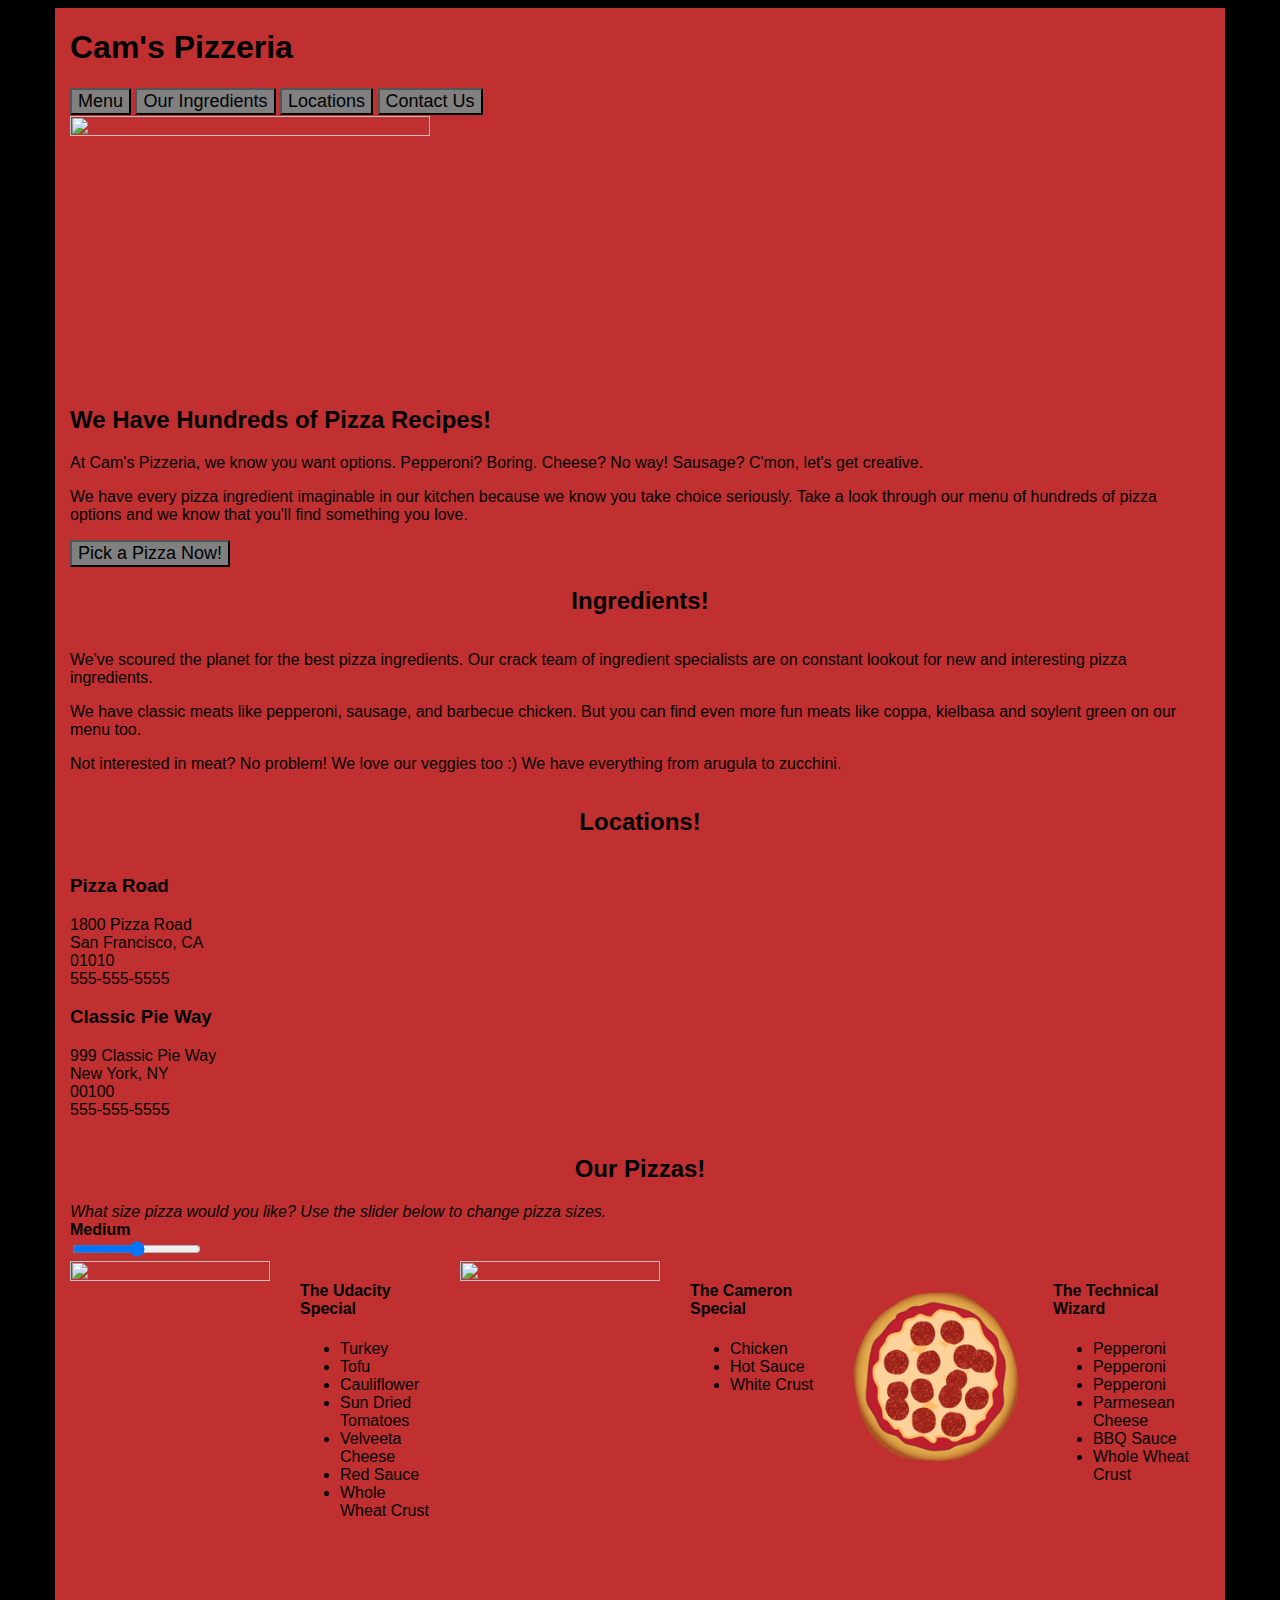
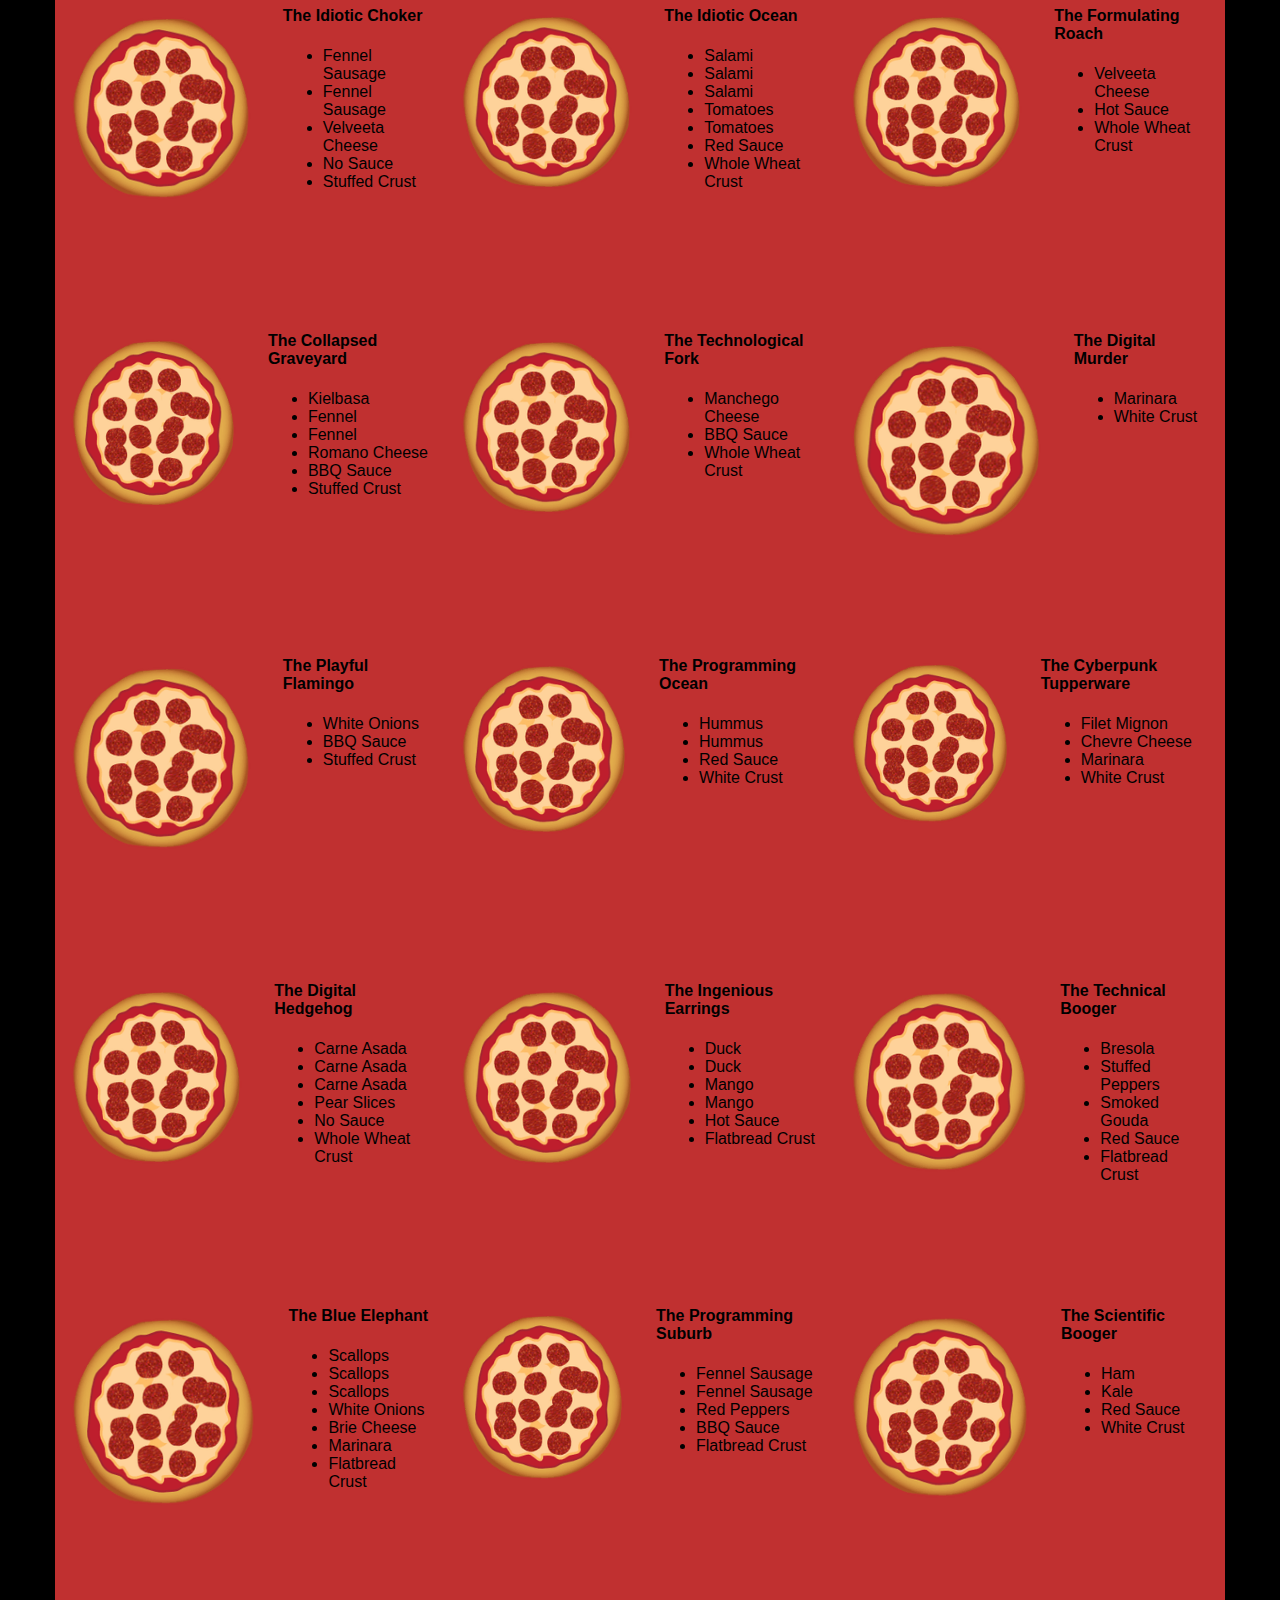
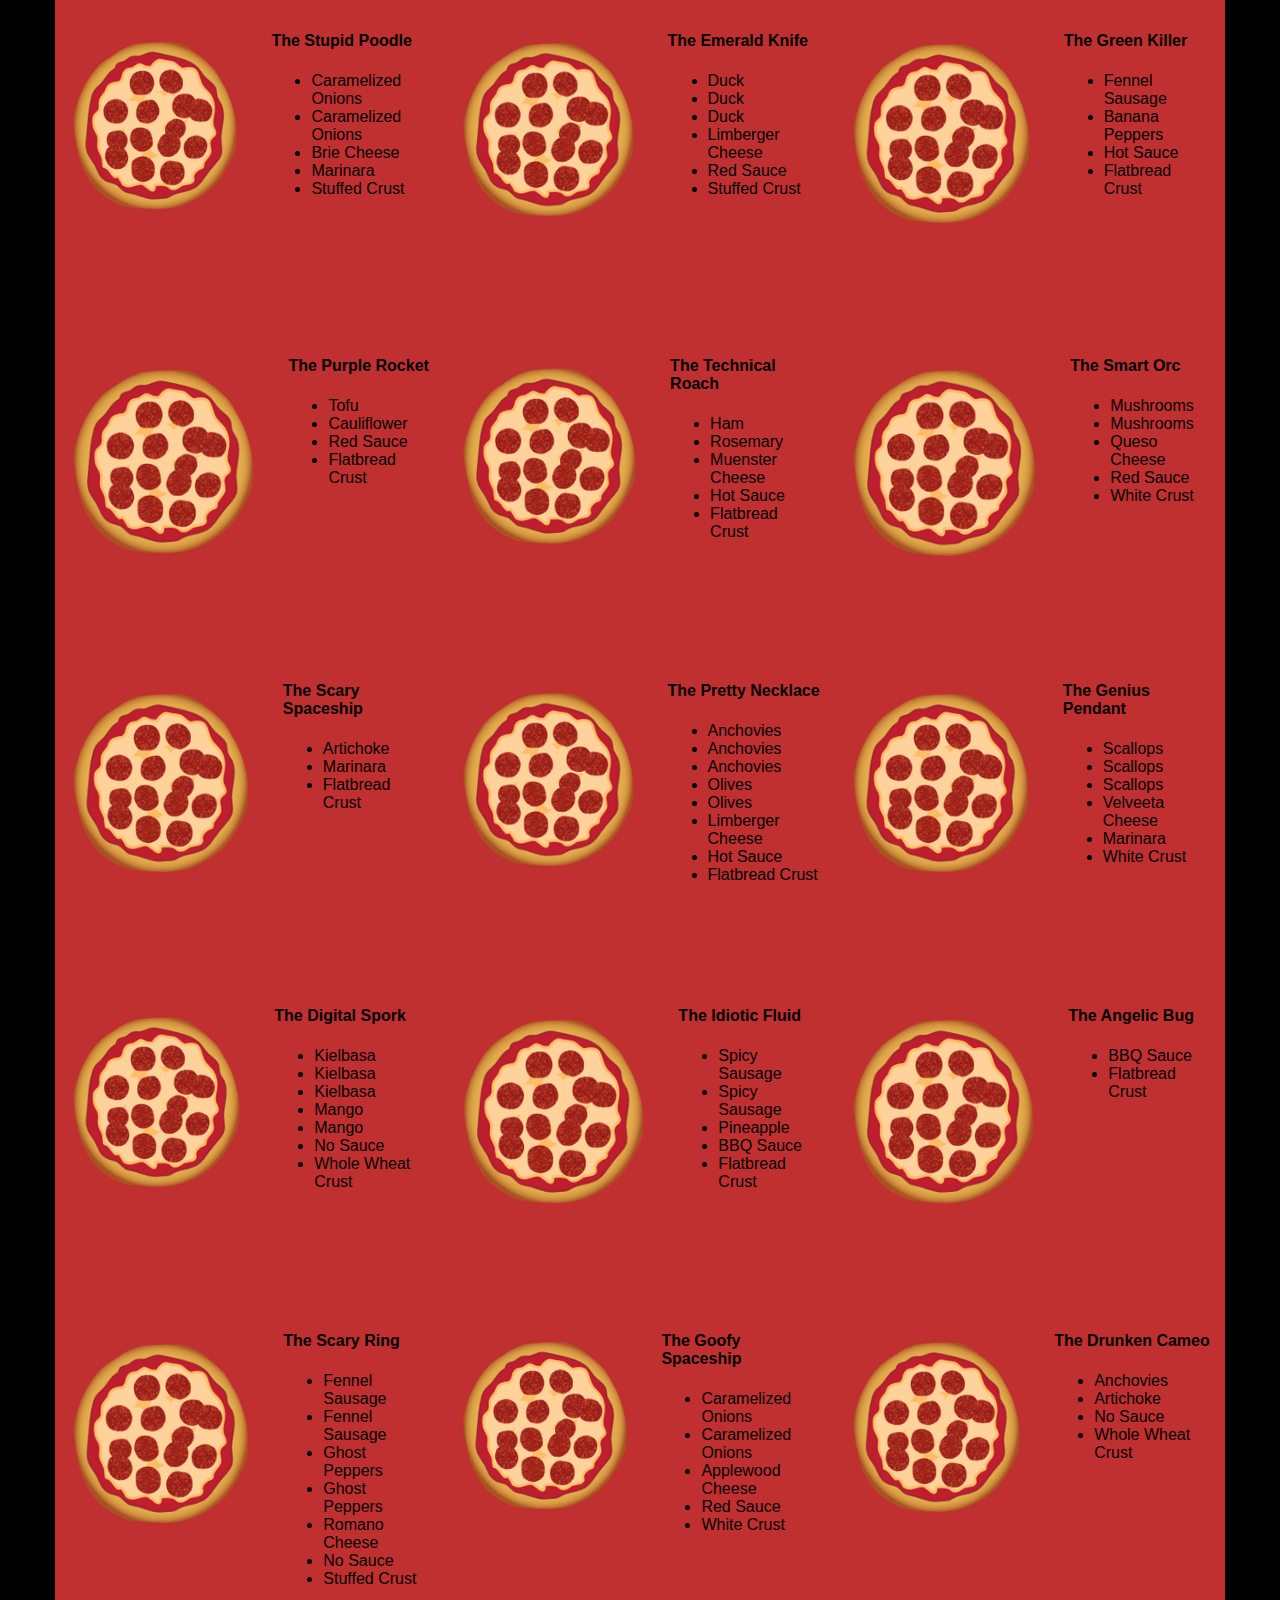
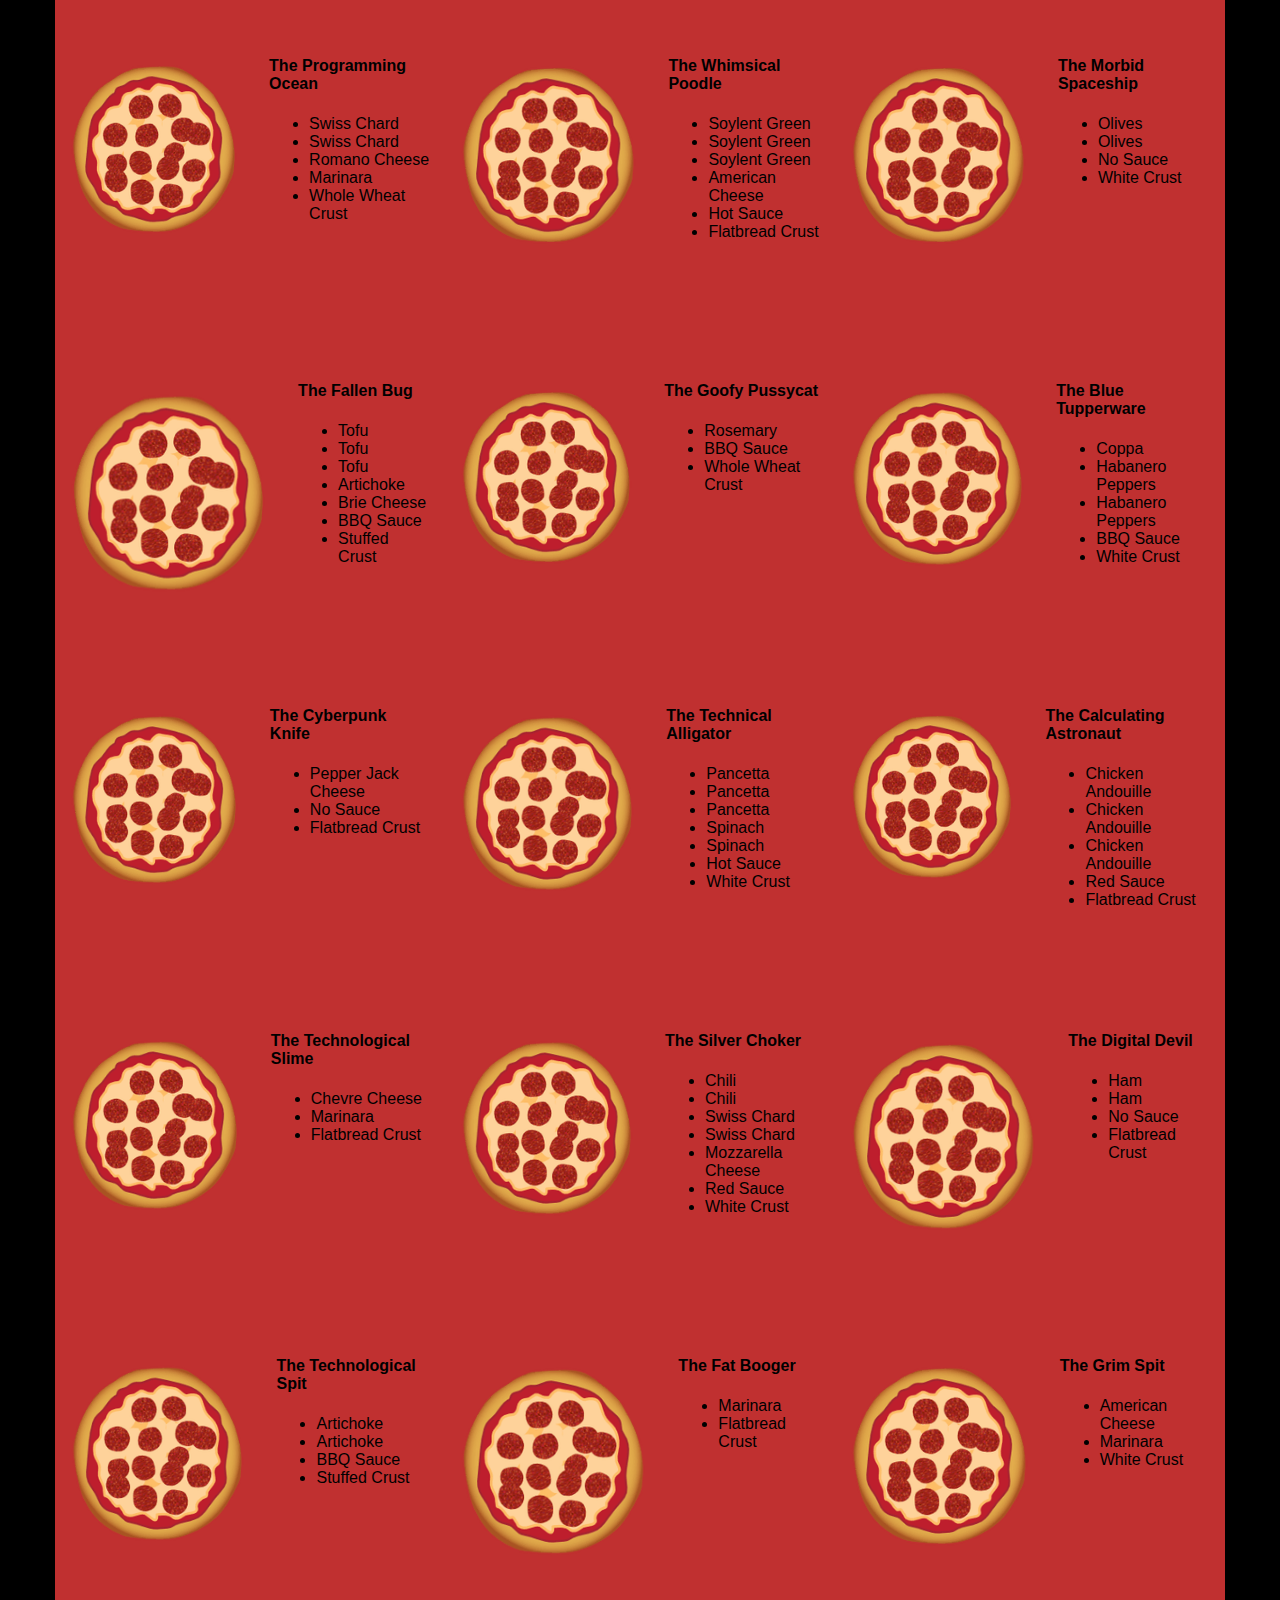
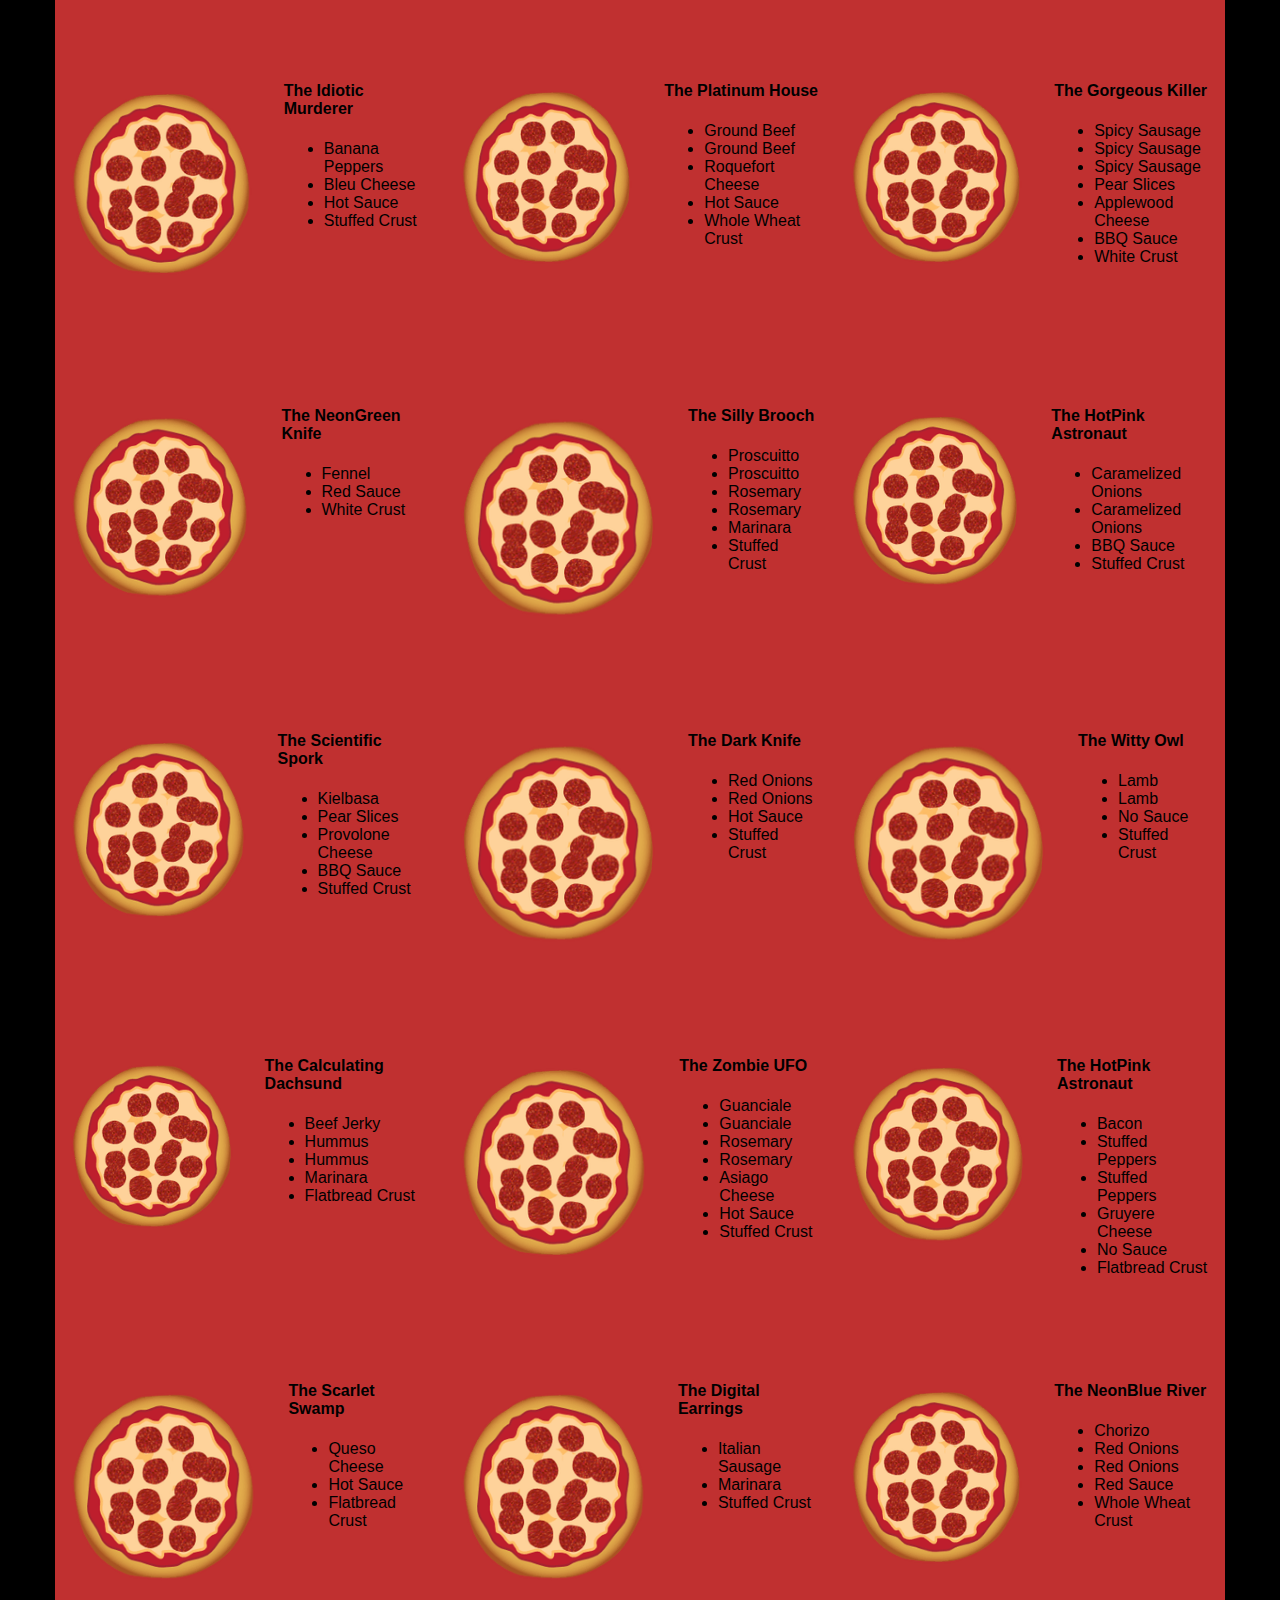
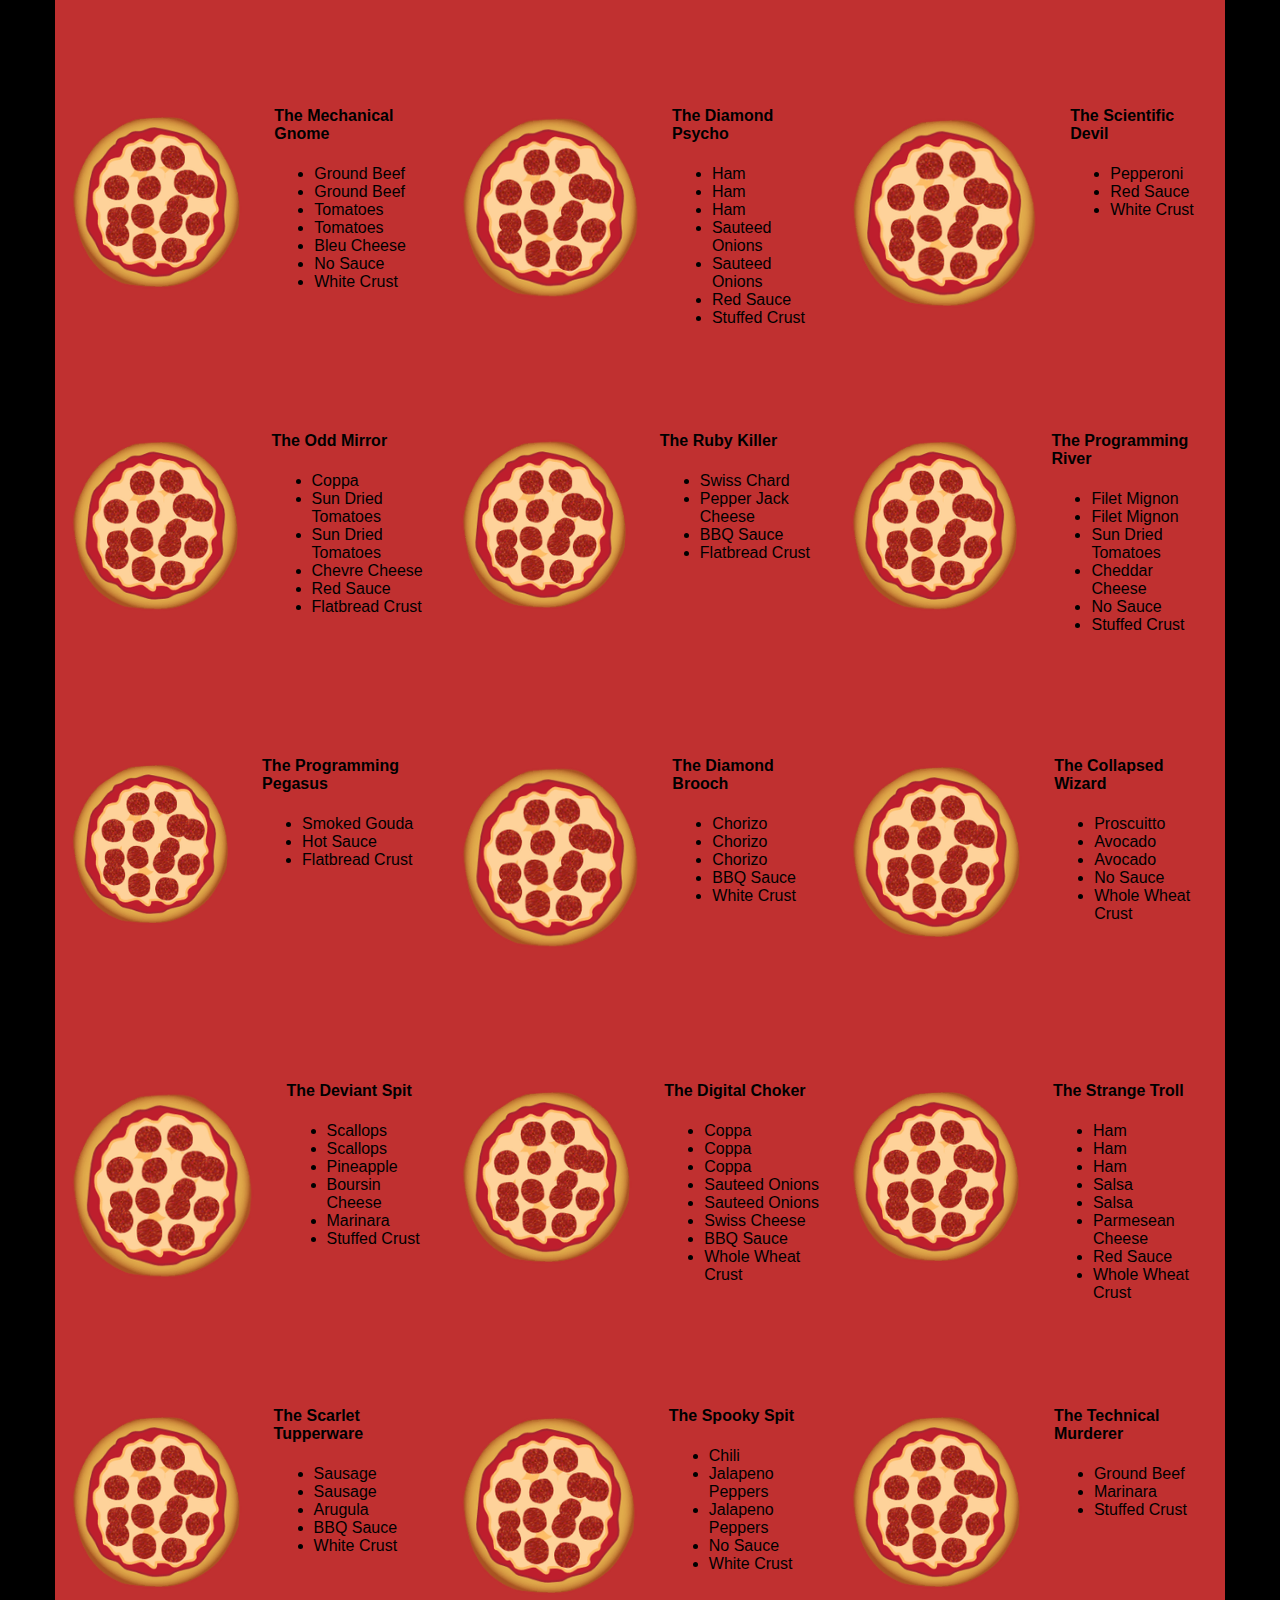
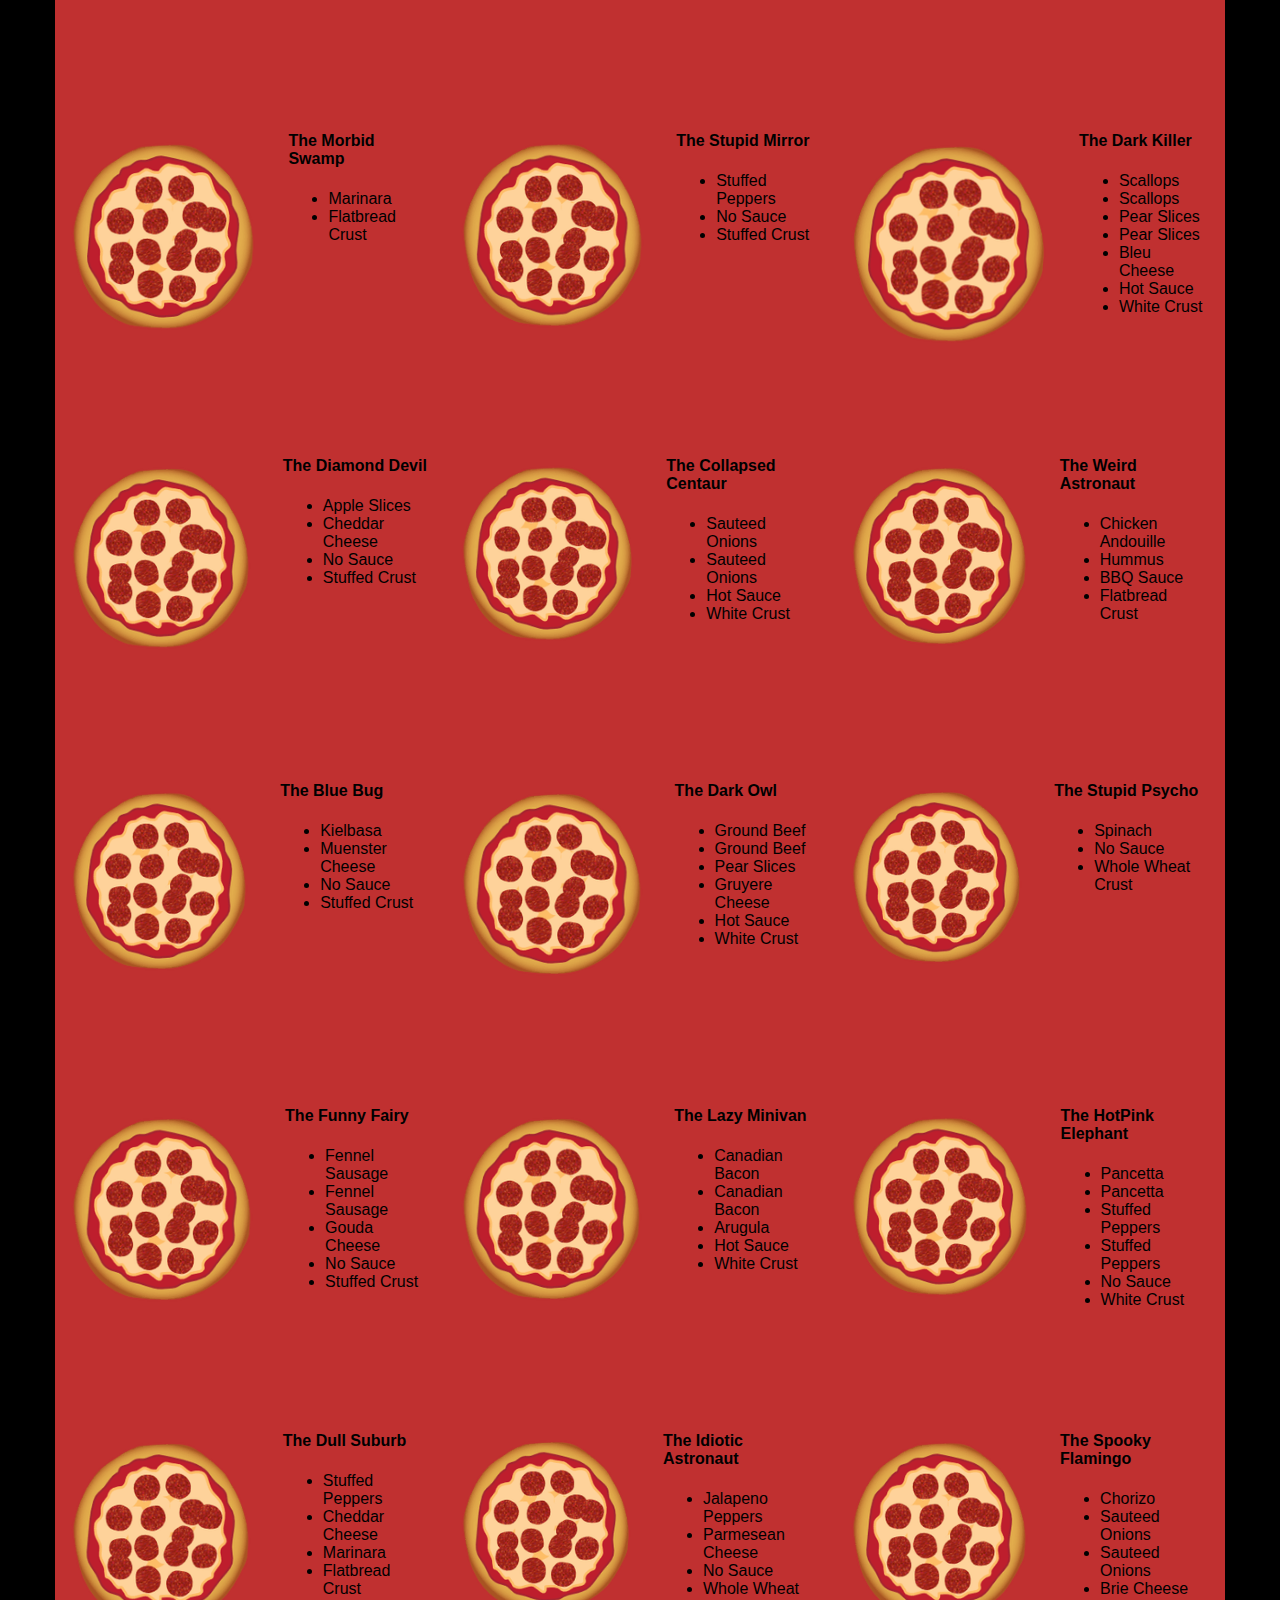
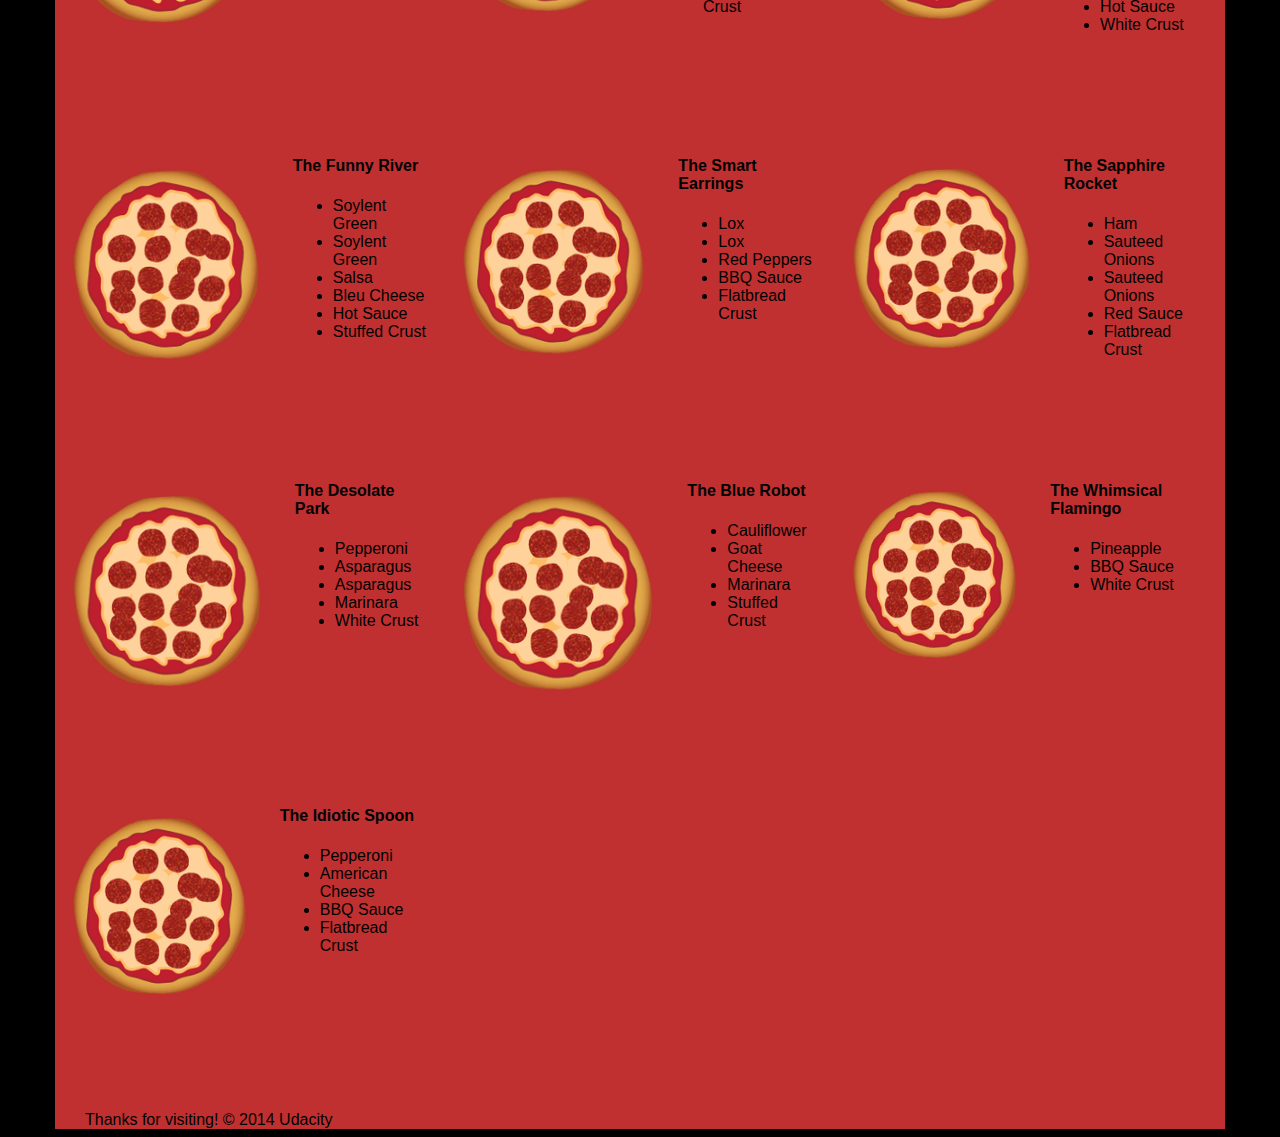
==== views/pizza.html @ 8f3193f1 "update pizza.html and bootstrap.css" ====
<!DOCTYPE HTML>
<html>
  
  <head>
<!-- inlined the bootstrap styles -->  
<!-- link rel="stylesheet" href="css/bootstrap-grid.css" async>  -->
    <meta name=viewport content="width=device-width, initial-scale=1">
    <style>
      *{
        -webkit-box-sizing: border-box;
        -moz-box-sizing: border-box;
        -box-sizing: border-box;
      }body{
        font-family: "Trebuchet MS", Helvetica, sans-serif;
        background: black;
      }input{
        background: gray;
        font-size: 18px;
      }form{
        display: inline-block;
      }.centered{
        text-align: center;
      }#pizzaSize{
        font-weight: 800;
      }.mover{
        position: fixed;
        width: 73.333px;
        z-index: -1;
        height: 100px;

      }.randomPizzaContainer{
        float: left;
        display: flex;
      }.randomPizzaContainer:after{
        content: "";
        display: table;
        clear:both;
      }.container{
        background-color: rgba(240, 60, 60, 0.8);
        img {
        vertical-align: middle;
      }
      
    </style>
    <style>/*inlined bootstrap*/
    img{vertical-align:middle}.img-responsive{display:block;max-width:100%;height:auto}.container,.container-fluid{margin-right:auto;margin-left:auto;padding-left:15px;padding-right:15px}@media (min-width:768px){.container{width:750px}}@media (min-width:992px){.container{width:970px}}@media (min-width:1200px){.container{width:1170px}}.row{margin-left:-15px;margin-right:-15px}.col-lg-1,.col-lg-10,.col-lg-11,.col-lg-12,.col-lg-2,.col-lg-3,.col-lg-4,.col-lg-5,.col-lg-6,.col-lg-7,.col-lg-8,.col-lg-9,.col-md-1,.col-md-10,.col-md-11,.col-md-12,.col-md-2,.col-md-3,.col-md-4,.col-md-5,.col-md-6,.col-md-7,.col-md-8,.col-md-9,.col-sm-1,.col-sm-10,.col-sm-11,.col-sm-12,.col-sm-2,.col-sm-3,.col-sm-4,.col-sm-5,.col-sm-6,.col-sm-7,.col-sm-8,.col-sm-9,.col-xs-1,.col-xs-10,.col-xs-11,.col-xs-12,.col-xs-2,.col-xs-3,.col-xs-4,.col-xs-5,.col-xs-6,.col-xs-7,.col-xs-8,.col-xs-9{position:relative;min-height:1px;padding-left:15px;padding-right:15px}.clearfix:after,.clearfix:before,.container-fluid:after,.container-fluid:before,.container:after,.container:before,.row:after,.row:before{content:" ";display:table}.clearfix:after,.container-fluid:after,.container:after,.row:after{clear:both}*{-webkit-box-sizing:border-box;-moz-box-sizing:border-box;-box-sizing:border-box}body{font-family:"Trebuchet MS",Helvetica,sans-serif;background:#000}input{background:gray;font-size:18px}form{display:inline-block}.centered{text-align:center}#pizzaSize{font-weight:800}.mover{position:fixed;width:256px;z-index:-1}.randomPizzaContainer{float:left;display:flex}.randomPizzaContainer:after{content:"";display:table;clear:both}.container{background-color:rgba(240,60,60,.8)}
    </style>
  </head>
  
  <body>
    
    <div class="container">
      
      <div id="header" class="row">
        
        <div class="col-md-6">
          
          <div class="row">
            
            <div class="col-md-12">
              
              <h1>
                Cam's Pizzeria 
              </h1>
              
              <div class="row">
                
                <div id="menu" class="col-md-12">
                  
                  <form action="#randomPizzas">
                    
                    <input type="submit" value="Menu">
                    
                  </form>
                  
                  <form action="#ingredients">
                    
                    <input type="submit" value="Our Ingredients">
                    
                  </form>
                  
                  <form action="#locations">
                    
                    <input type="submit" value="Locations">
                    
                  </form>
                  
                  <form action="#" onsubmit="alert('Thanks for clicking! This button doesn't do anything because this is a fake pizzeria :\)')">
                    
                    <input type="submit" value="Contact Us">
                    
                  </form>
                  
                </div>
              </div>
            </div>
          </div>
        </div>
        <div id="movingPizzas1" class="col-md-6">
          
        </div>
      </div>
      <div id="callToAction" class="row">
        
        <div class="col-md-4">
          <!-- image from http://commons.wikimedia.org/wiki/File:HK_TST_night_%E5%98%89%E8%98%AD%E9%81%93_Granville_Road_restaurant_Paisano's_Pizzeria_pizza_Dec-2013.JPG-->
          <img src="images/pizzeria-tiny.jpg" class="img-responsive" width = "360" height = "270">
          
        </div>
        <div class="col-md-8">
          
          <div class="row">
            
            <div class="col-md-12">
              
              <h2>
                We Have Hundreds of Pizza Recipes! 
              </h2>
              
              <p>
                At Cam's Pizzeria, we know you want options. Pepperoni? Boring. Cheese? No way! Sausage? C'mon, let's get creative. 
              </p>
              <p>
                We have every pizza ingredient imaginable in our kitchen because we know you take choice seriously. Take a look through our menu of hundreds of pizza options and we know that you'll find something you love. 
              </p>
            </div>
          </div>
          <div class="row">
            
            <div class="col-md-6 col-md-push-3">
              
              <form action="#randomPizzas">
                
                <input type="submit" value="Pick a Pizza Now!">
                
              </form>
              
            </div>
          </div>
        </div>
      </div>
      <div id="ingredients" class="row">
        
        <div class="col-md-8 col-md-push-2">
          
          <div class="row">
            
            <div class="col-md-12 centered">
              
              <h2>
                Ingredients! 
              </h2>
              
            </div>
          </div>
          <div class="row">
            
            <div class="col-md-12">
              
              <p>
                We've scoured the planet for the best pizza ingredients. Our crack team of ingredient specialists are on constant lookout for new and interesting pizza ingredients. 
              </p>
              <p>
                We have classic meats like pepperoni, sausage, and barbecue chicken. But you can find even more fun meats like coppa, kielbasa and soylent green on our menu too. 
              </p>
              <p>
                Not interested in meat? No problem! We love our veggies too :) We have everything from arugula to zucchini. 
              </p>
            </div>
          </div>
        </div>
      </div>
      <div id="locations" class="row">
        
        <div class="col-md-12">
          
          <h2 style="text-align: center">
            Locations! 
          </h2>
          
          <div class="row">
            
            <div class="col-md-6">
              
              <h3>
                Pizza Road 
              </h3>
              
              <p>
                1800 Pizza Road 
                <br>
                San Francisco, CA 
                <br>
                01010 
                <br>
                555-555-5555 
              </p>
            </div>
            <div class="col-md-6">
              
              <h3>
                Classic Pie Way 
              </h3>
              
              <p>
                999 Classic Pie Way 
                <br>
                New York, NY 
                <br>
                00100 
                <br>
                555-555-5555 
              </p>
            </div>
          </div>
        </div>
      </div>
      <div id="pizzaGenerator" class="row">
        
        <div class="col-md-12">
          
          <h2 style="text-align: center">
            Our Pizzas! 
          </h2>
          
          <div class="row">
            
            <div class="col-md-12">
              
              <em>
                What size pizza would you like? Use the slider below to change pizza sizes. 
              </em>
              
            </div>
            <div id="pizzaSize" class="col-md-6">
              Medium 
            </div>
            <div class="col-md-12">
              
              <input id="sizeSlider" type="range" min="1" max="3" value="2" step="1" onchange="resizePizzas(this.value)">
              
            </input>
            
          </div>
        </div>
        <div id="randomPizzas" class="row">
          
          <div id="pizza0" class="randomPizzaContainer" style="width:33.33%;">
            
            <div class="col-md-6">
              
              <img src="images/pizza-tiny.png"  width = "200" height = "268" class="img-responsive">
              
            </div>
            <div class="col-md-6">
              
              <h4>
                The Udacity Special 
              </h4>
              
              <ul>
                
                <li>
                  Turkey 
                </li>
                <li>
                  Tofu 
                </li>
                <li>
                  Cauliflower 
                </li>
                <li>
                  Sun Dried Tomatoes 
                </li>
                <li>
                  Velveeta Cheese 
                </li>
                <li>
                  Red Sauce 
                </li>
                <li>
                  Whole Wheat Crust 
                </li>
              </ul>
              
            </div>
          </div>
          <div id="pizza1" class="randomPizzaContainer" style="width:33.33%;">
            
            <div class="col-md-6">
              
              <img src="images/pizza-tiny.png"  width = "200" height = "268" class="img-responsive">
              
            </div>
            <div class="col-md-6">
              
              <h4>
                The Cameron Special 
              </h4>
              
              <ul>
                
                <li>
                  Chicken 
                </li>
                <li>
                  Hot Sauce 
                </li>
                <li>
                  White Crust 
                </li>
              </ul>
              
            </div>
          </div>
        </div>
      </div>
    </div>
    <div id="footer" class="col-md-12">
      Thanks for visiting! &copy; 2014 Udacity 
    </div>
  </div>
 
  <script
  type="text/javascript" src="js/main.js" async>
    
  </script>
</body>
</html>
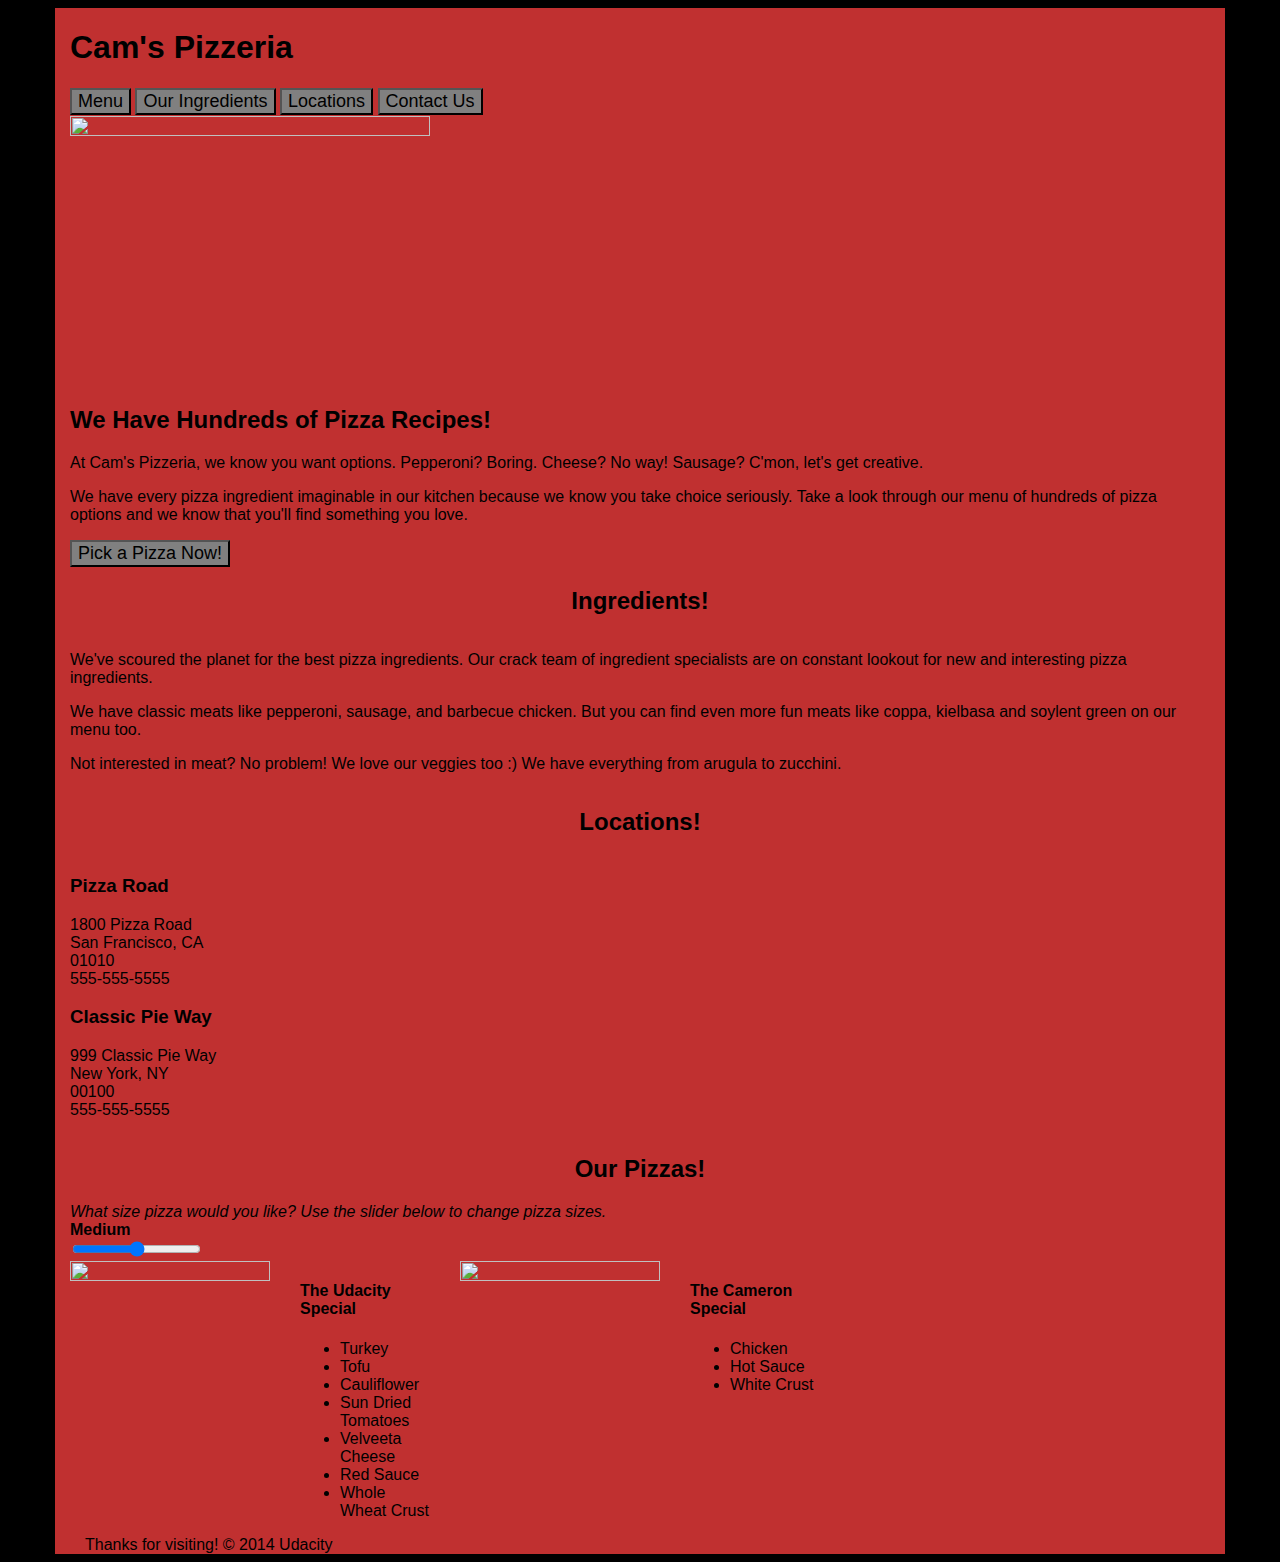
==== commit de8fa872: "update pizza.html" ====
--- a/views/pizza.html
+++ b/views/pizza.html
@@ -322,7 +322,7 @@
   </div>
  
   <script
-  type="text/javascript" src="js/main.js" async>
+  type="text/javascript" src="js/main3.js" async>
     
   </script>
 </body>
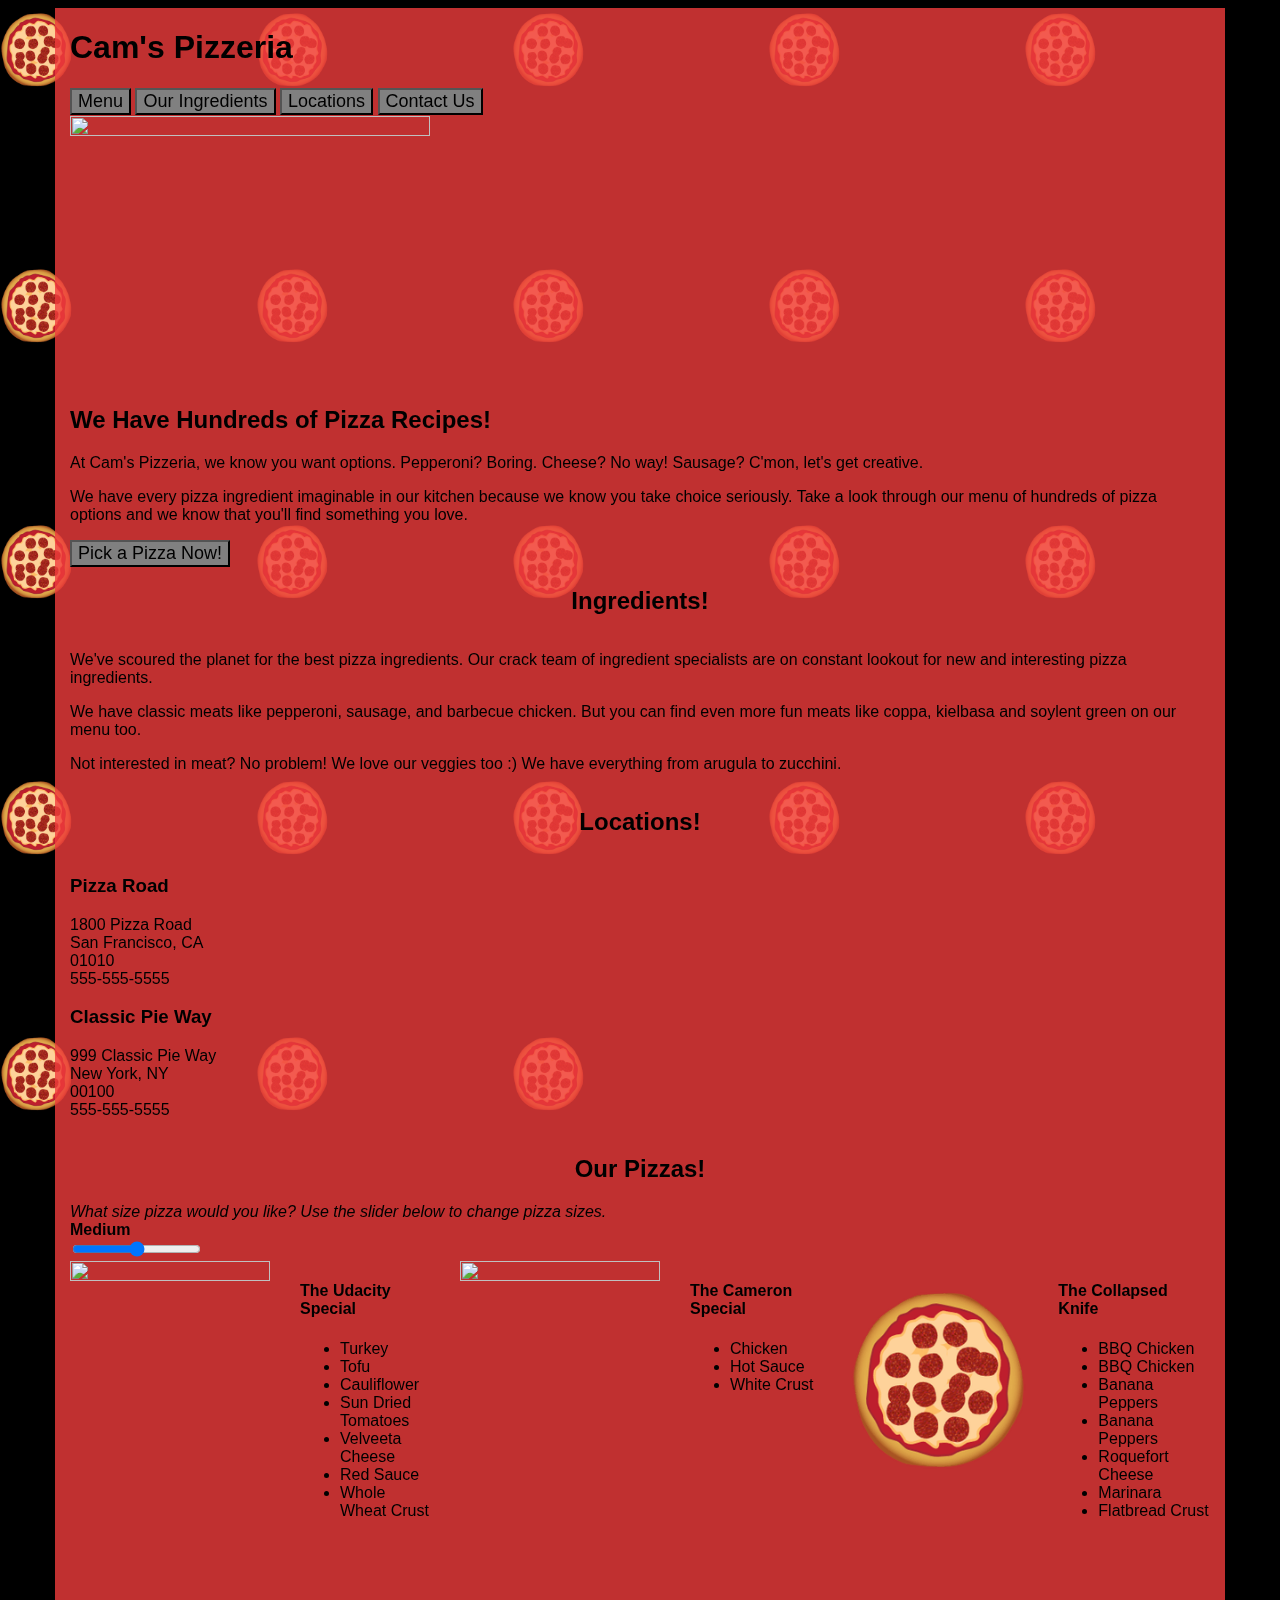
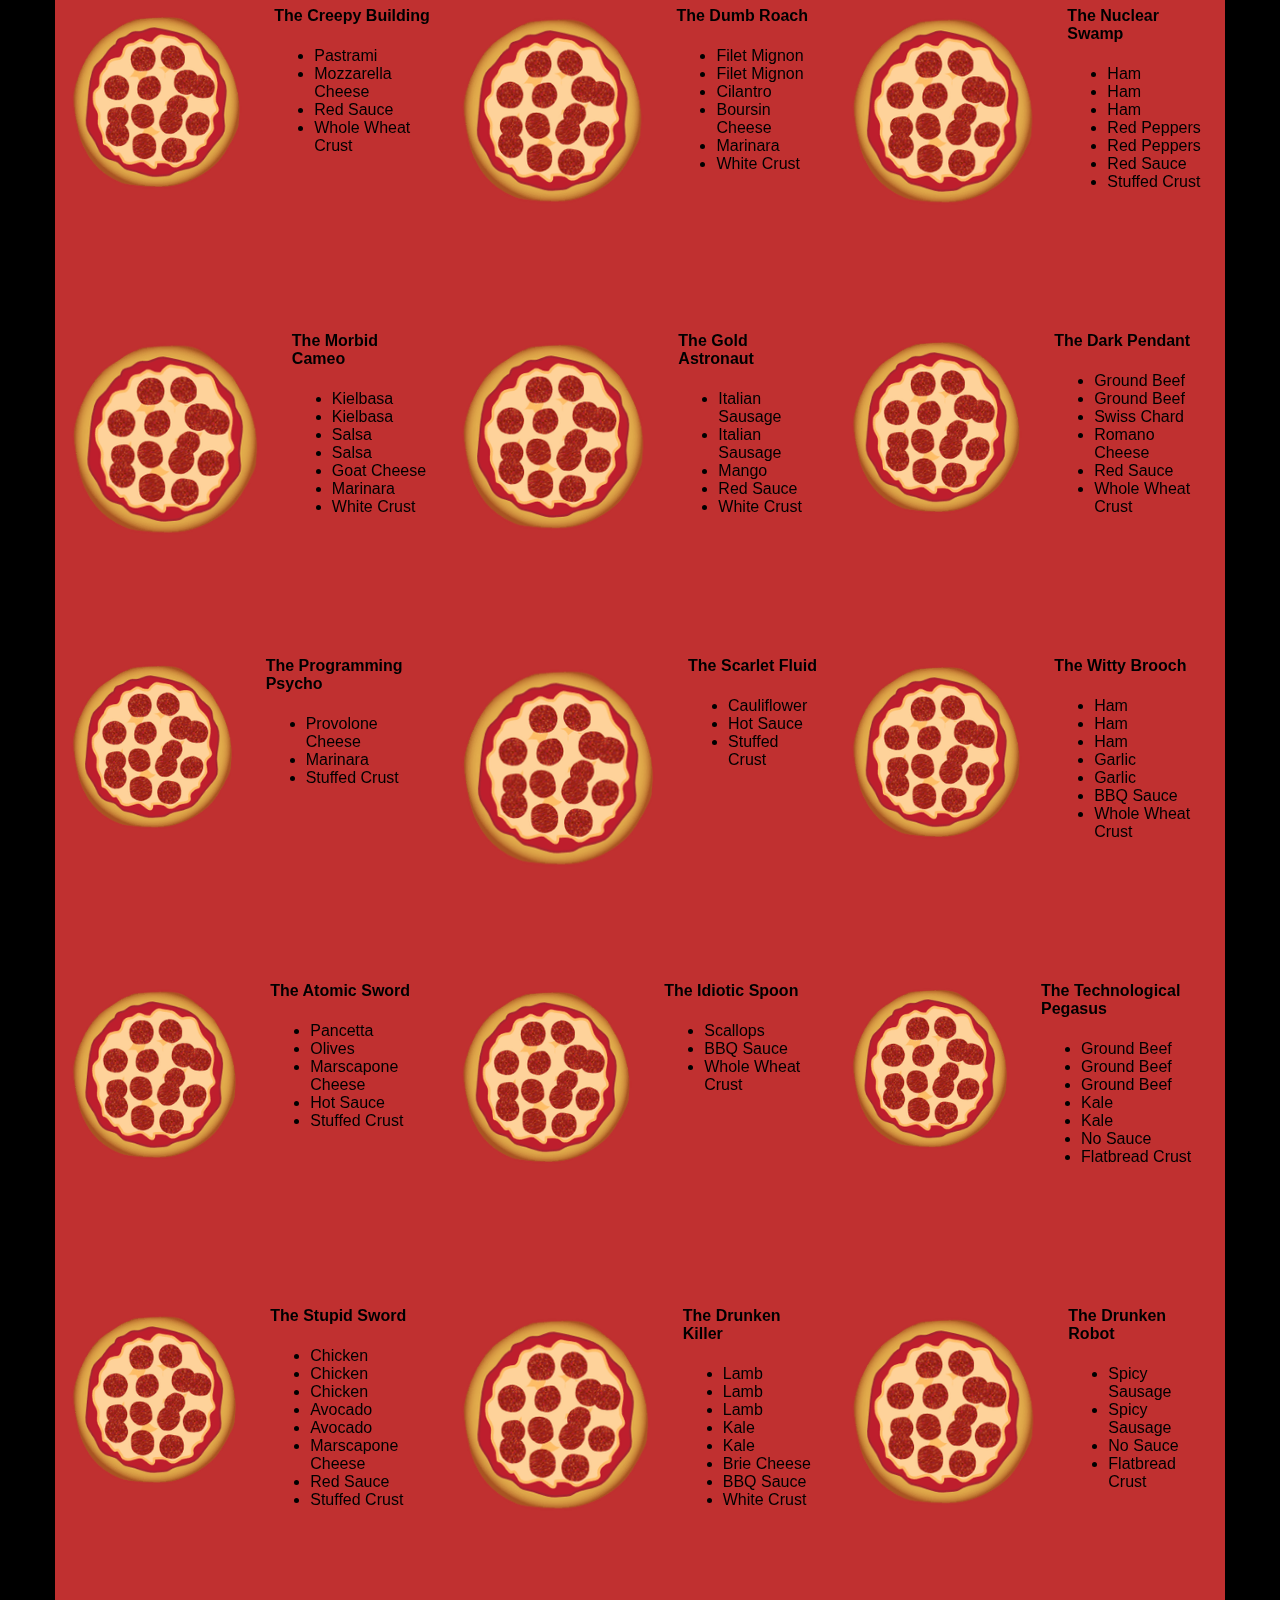
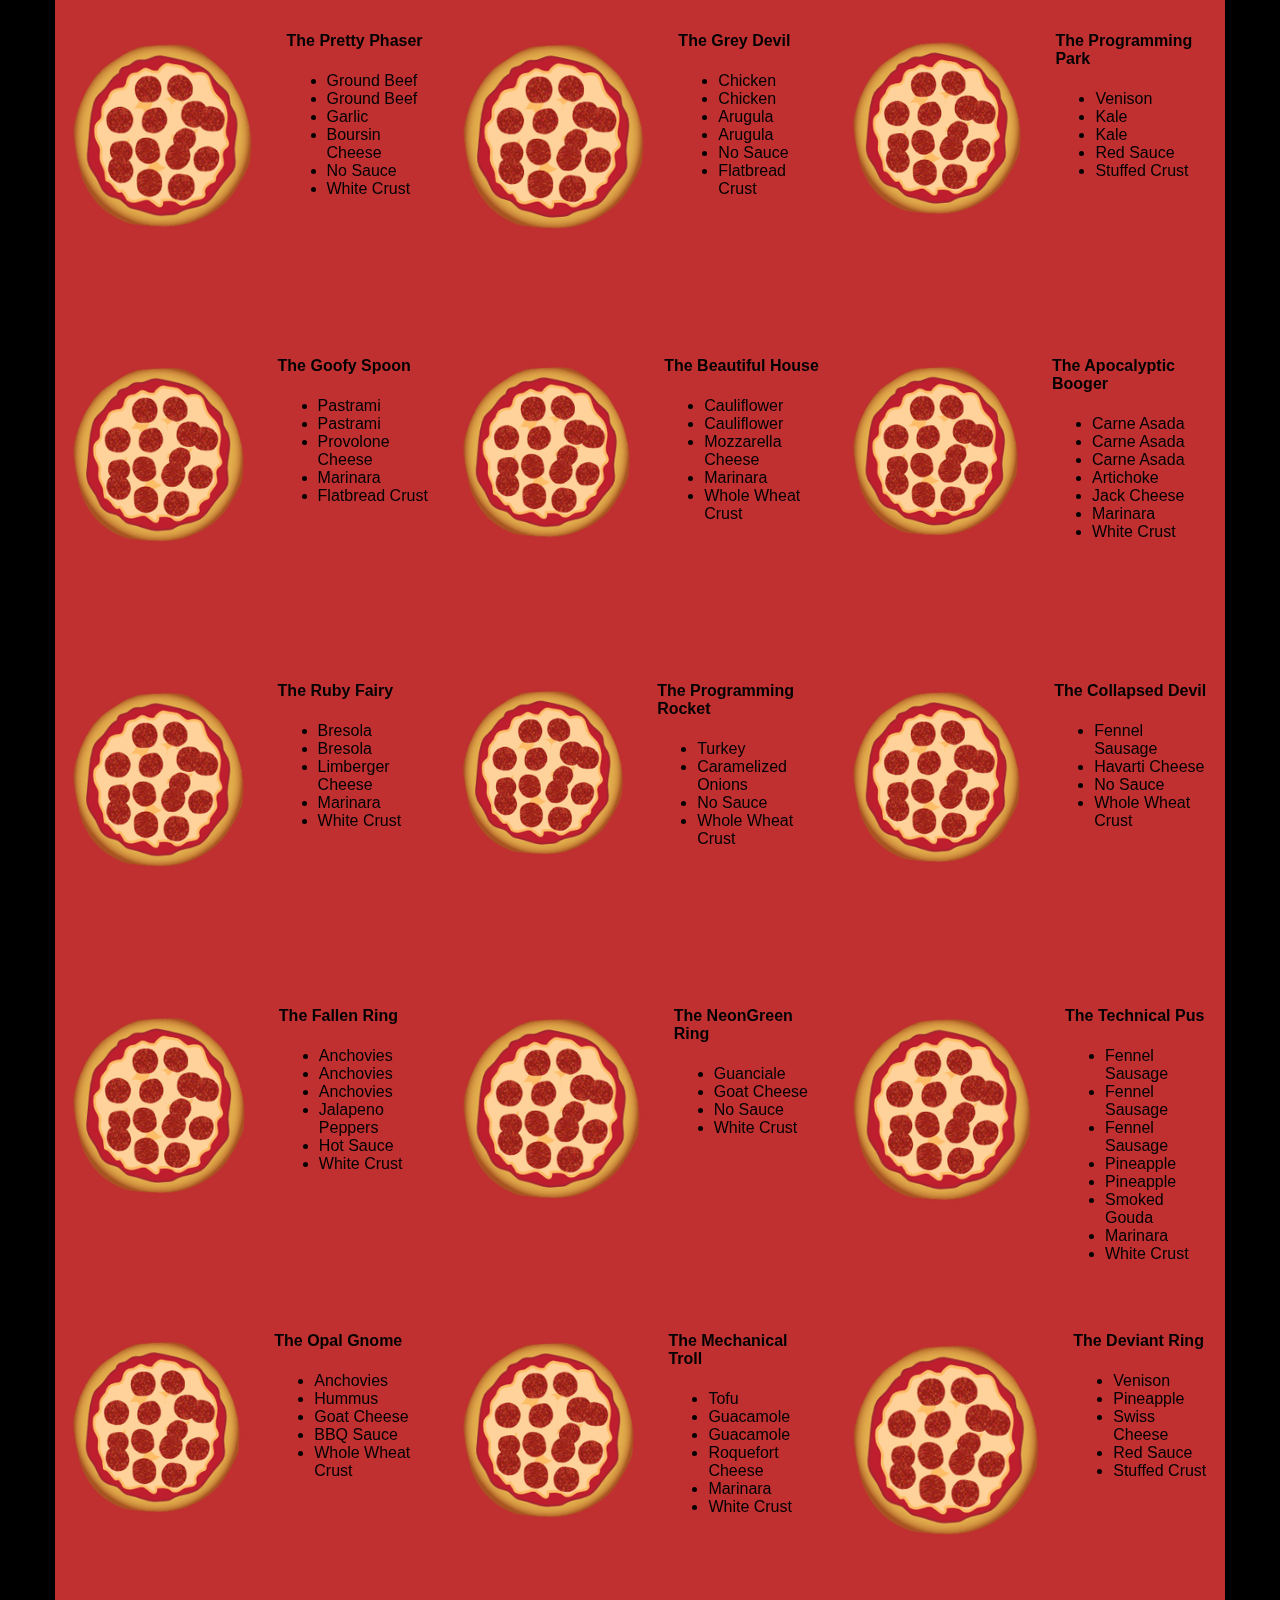
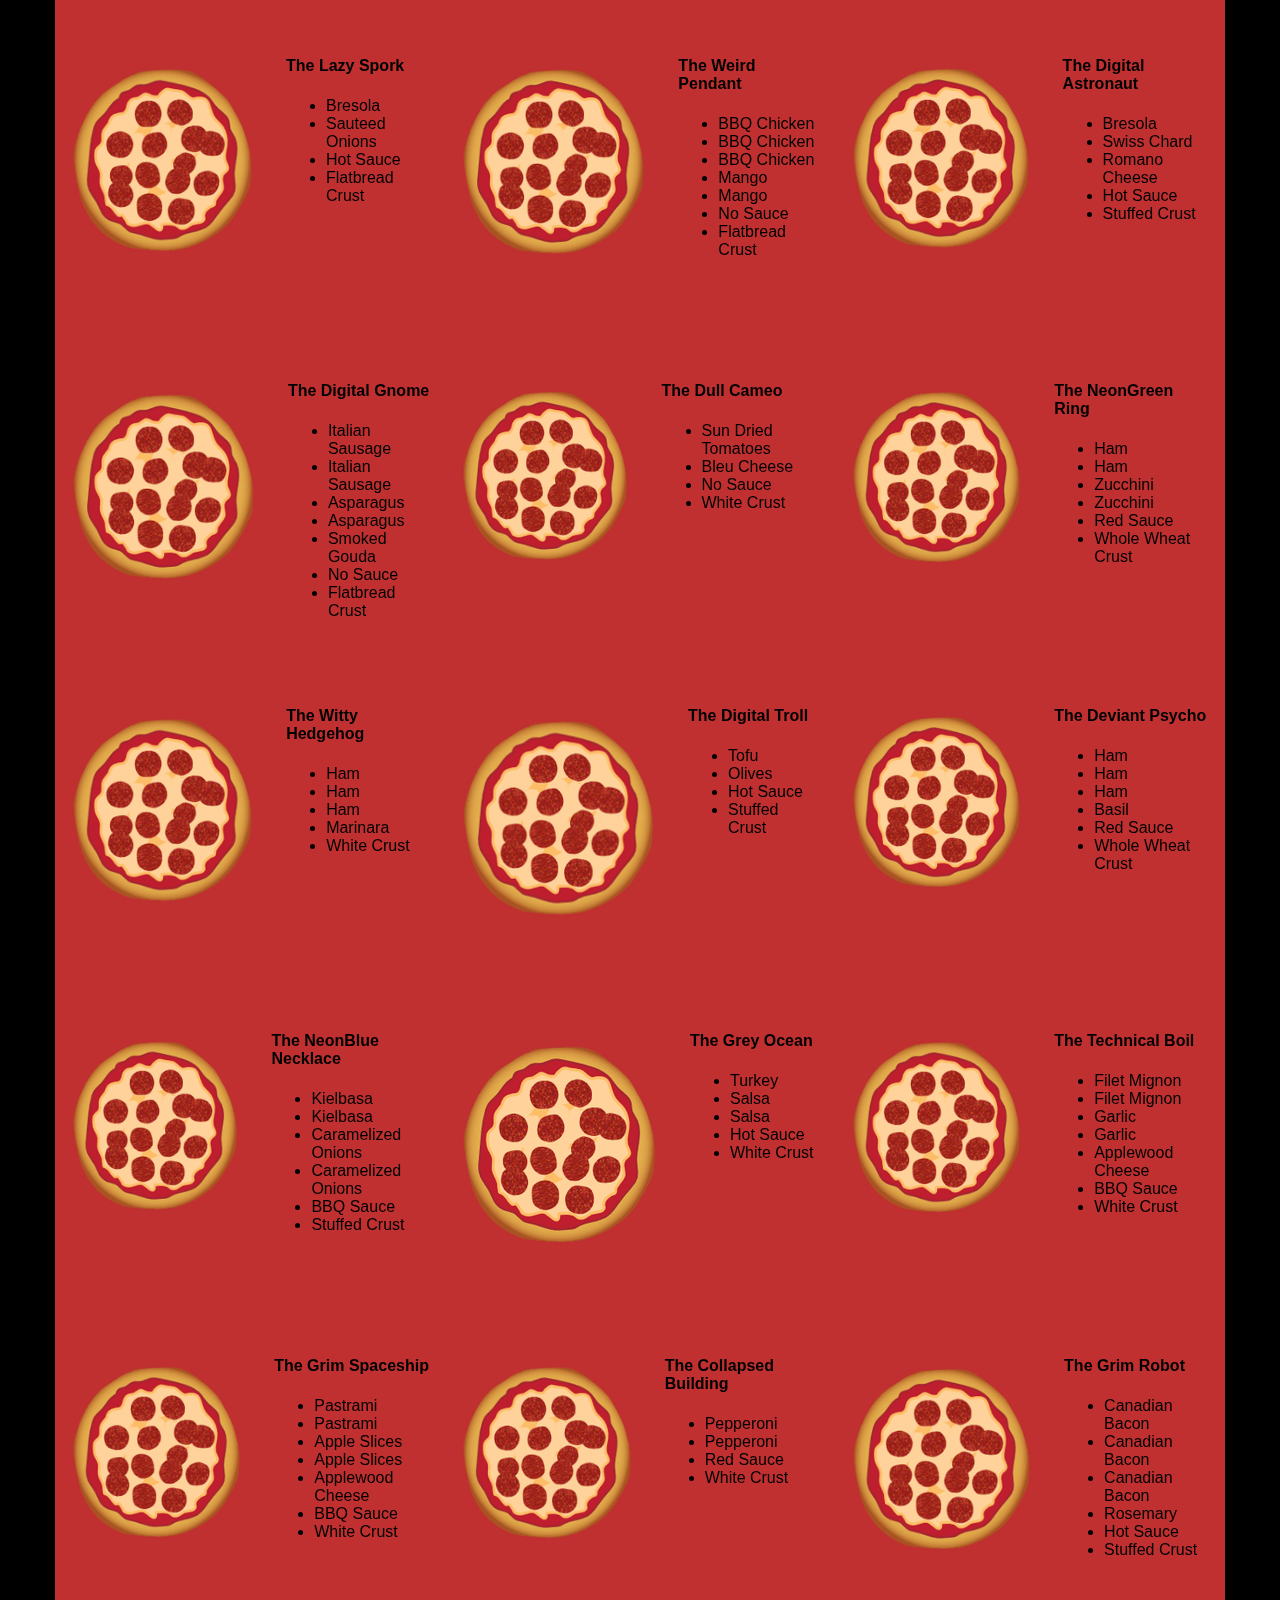
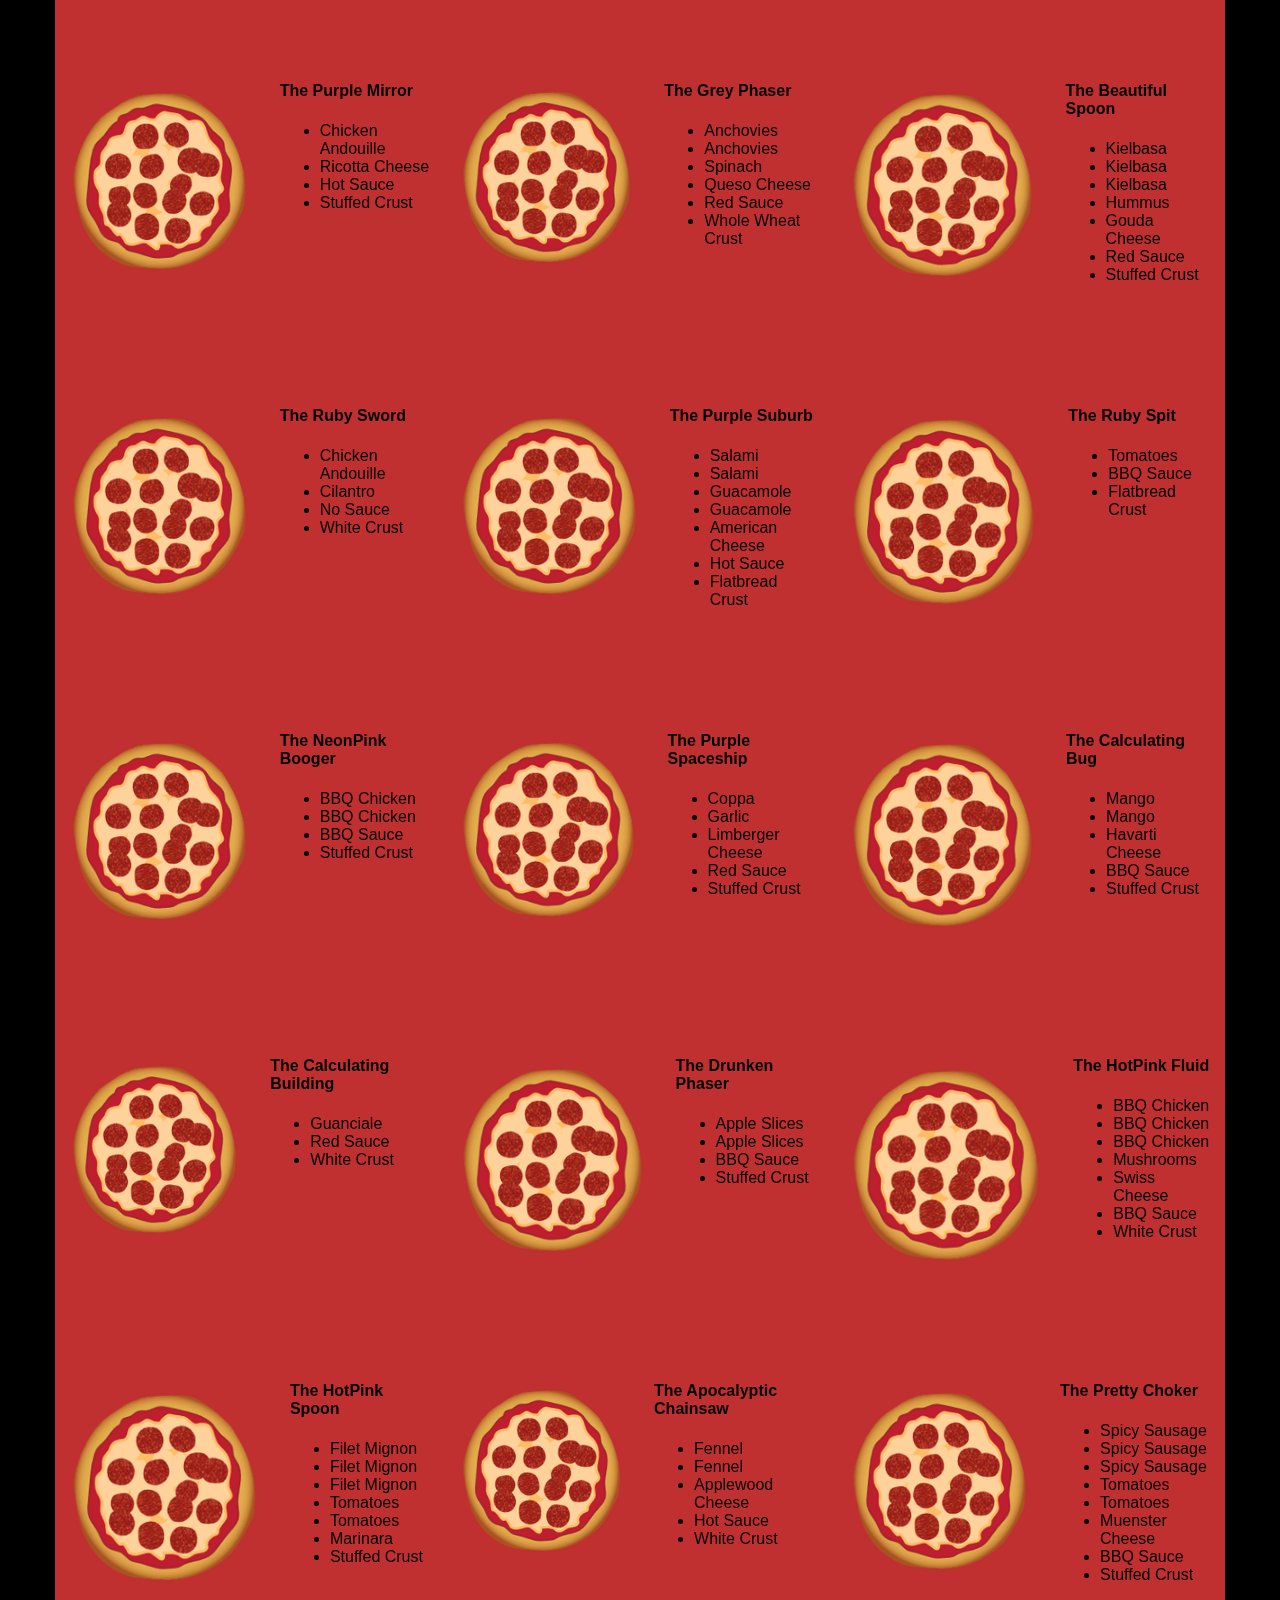
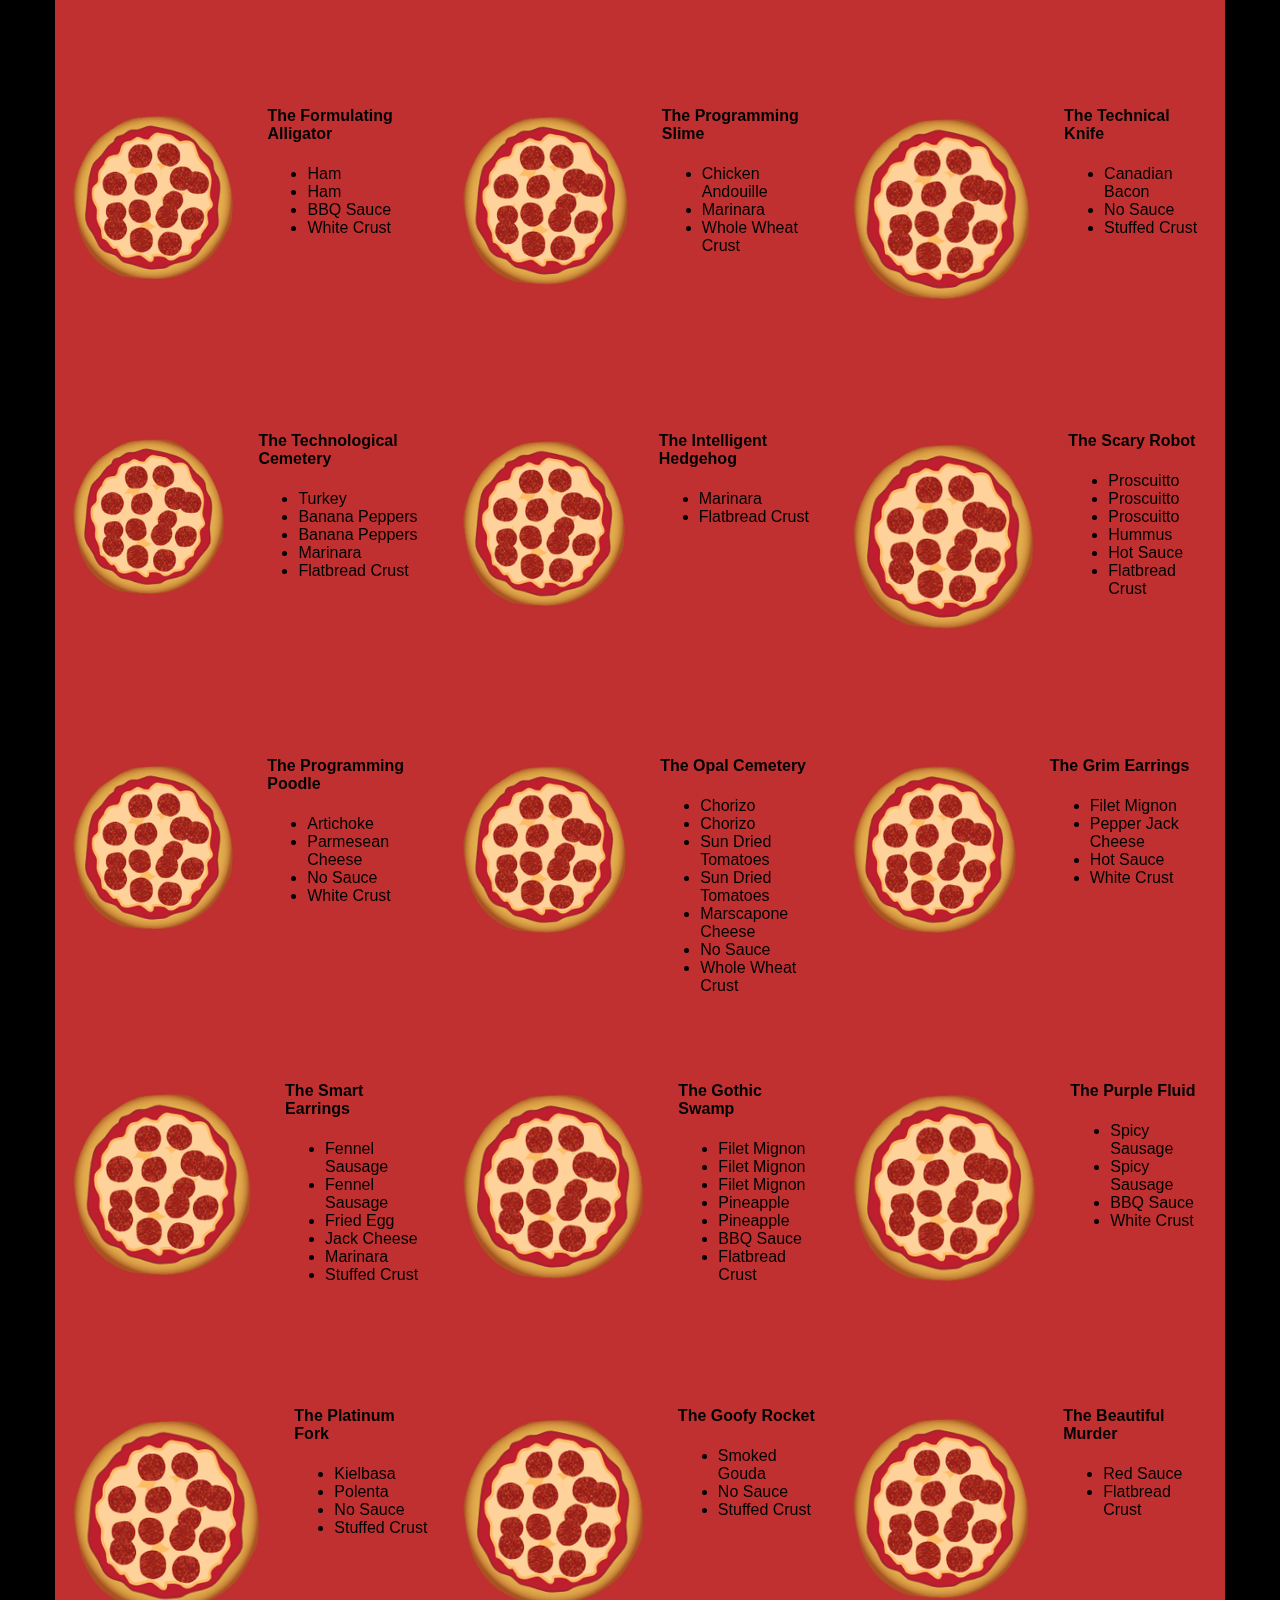
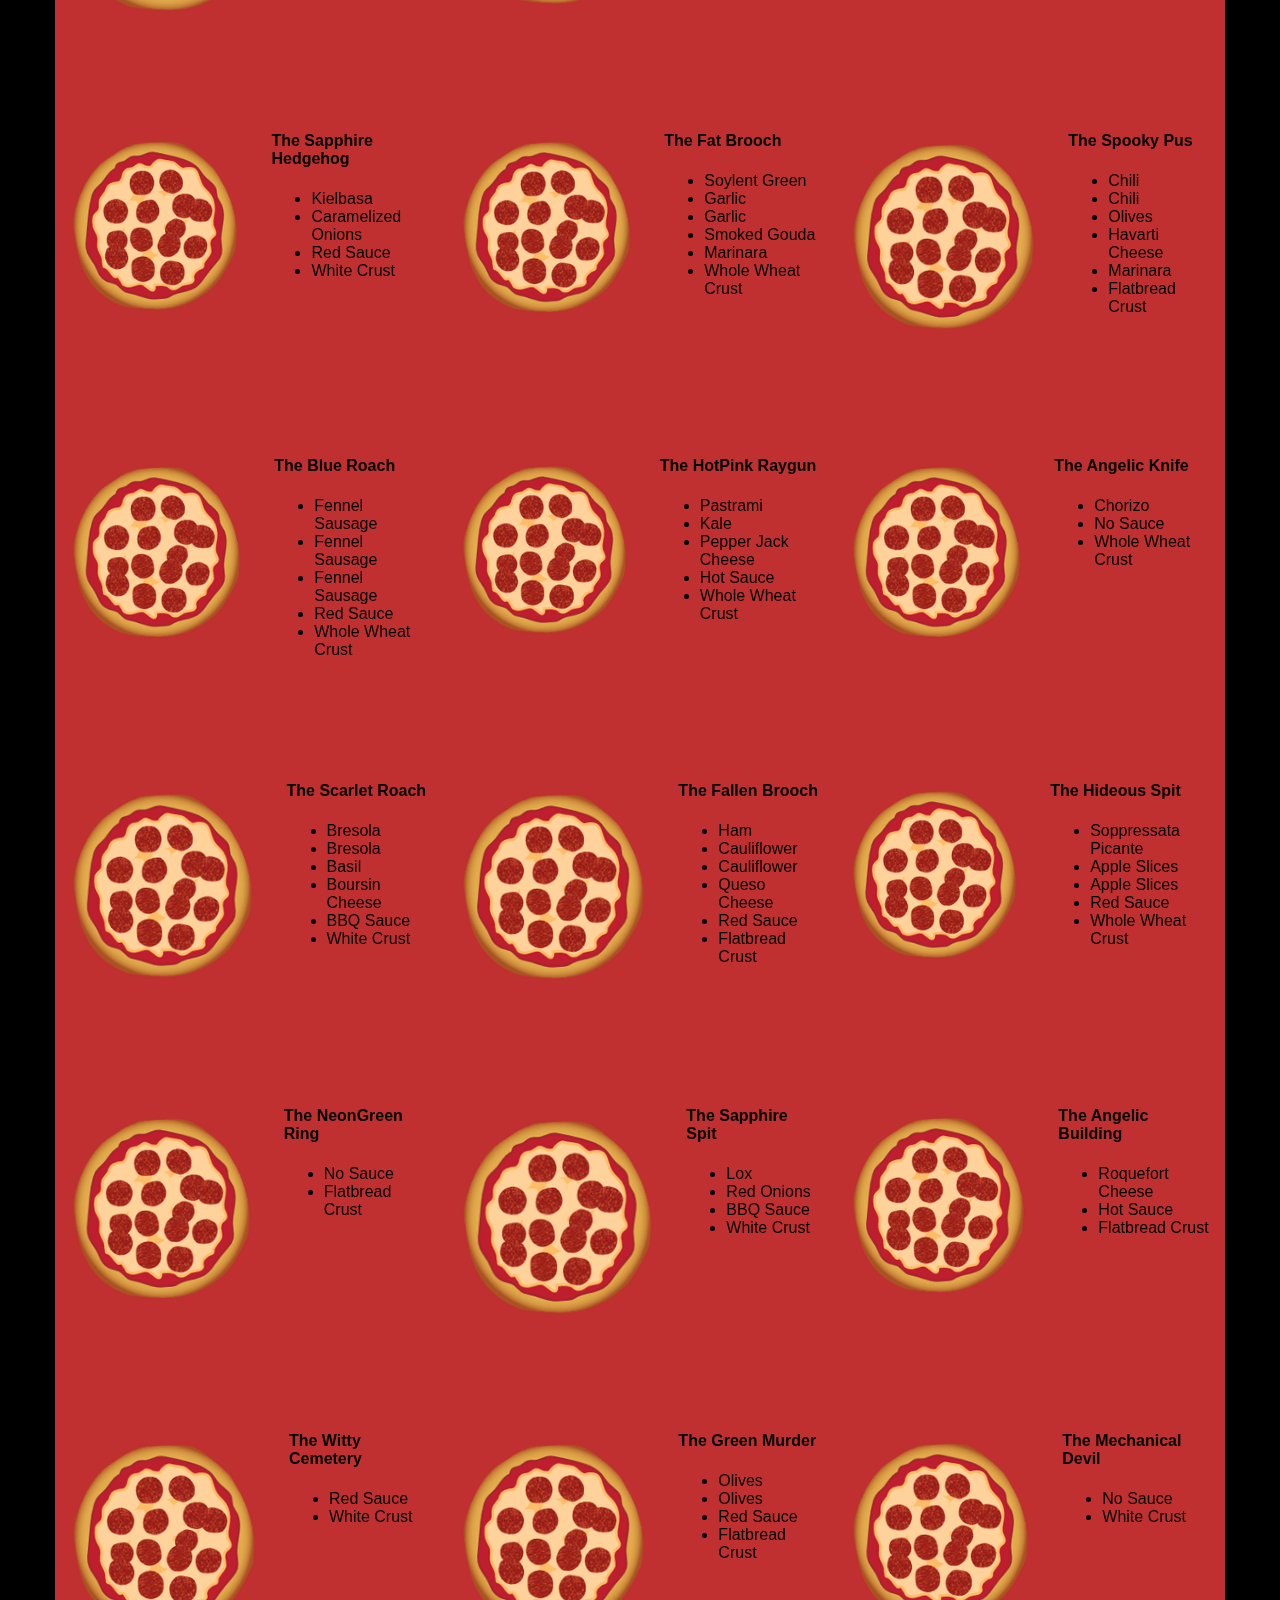
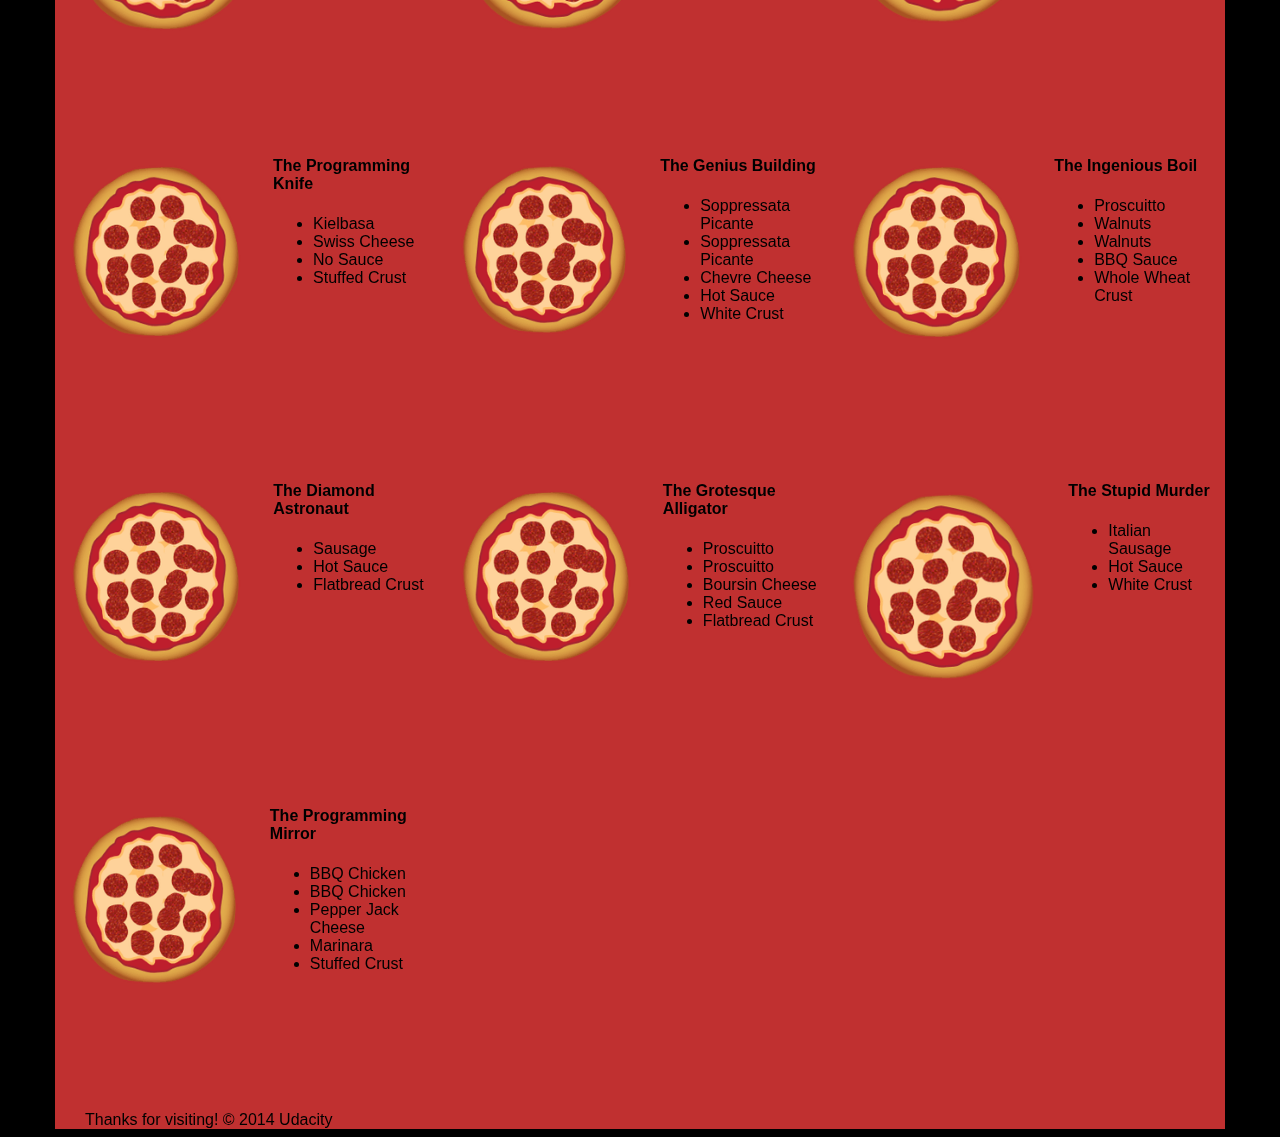
==== commit dcd50ec4: "update pizza.html" ====
--- a/views/pizza.html
+++ b/views/pizza.html
@@ -322,7 +322,7 @@
   </div>
  
   <script
-  type="text/javascript" src="js/main3.js" async>
+  type="text/javascript" src="js/main.js" async>
     
   </script>
 </body>
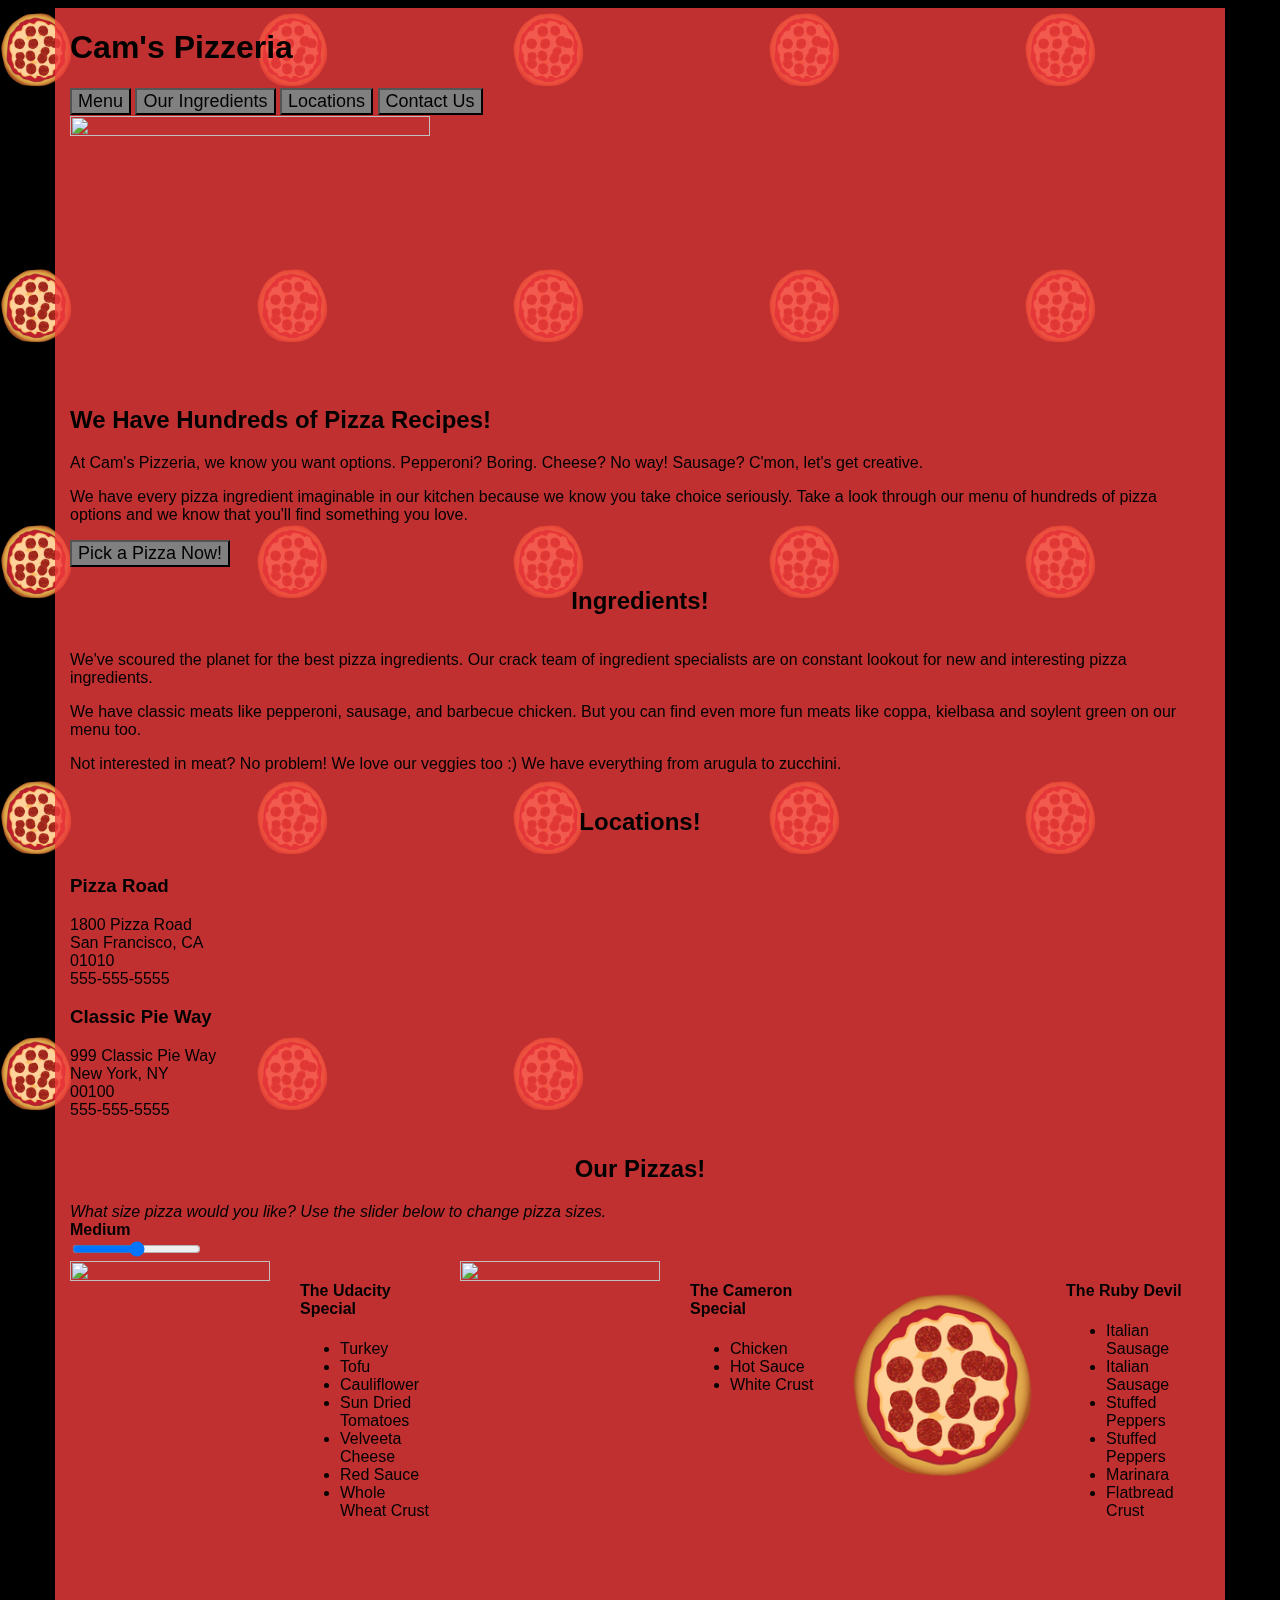
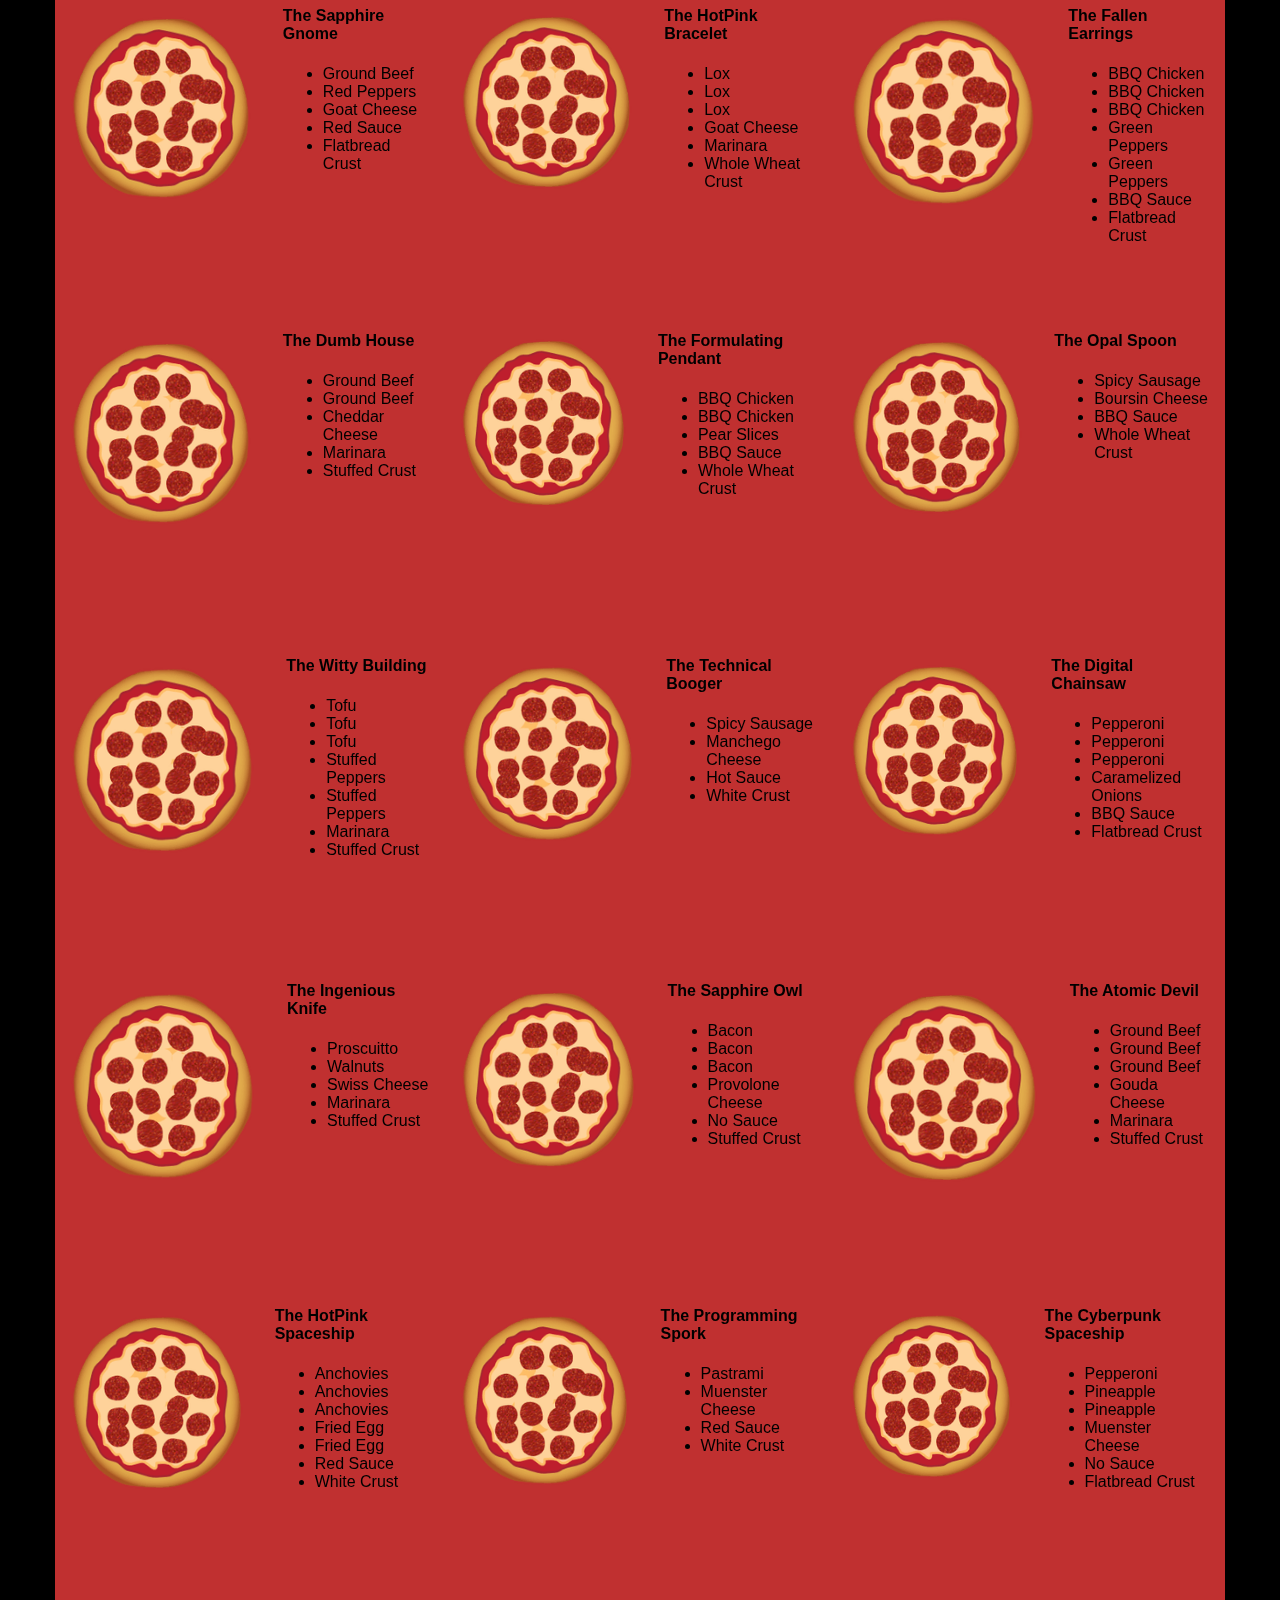
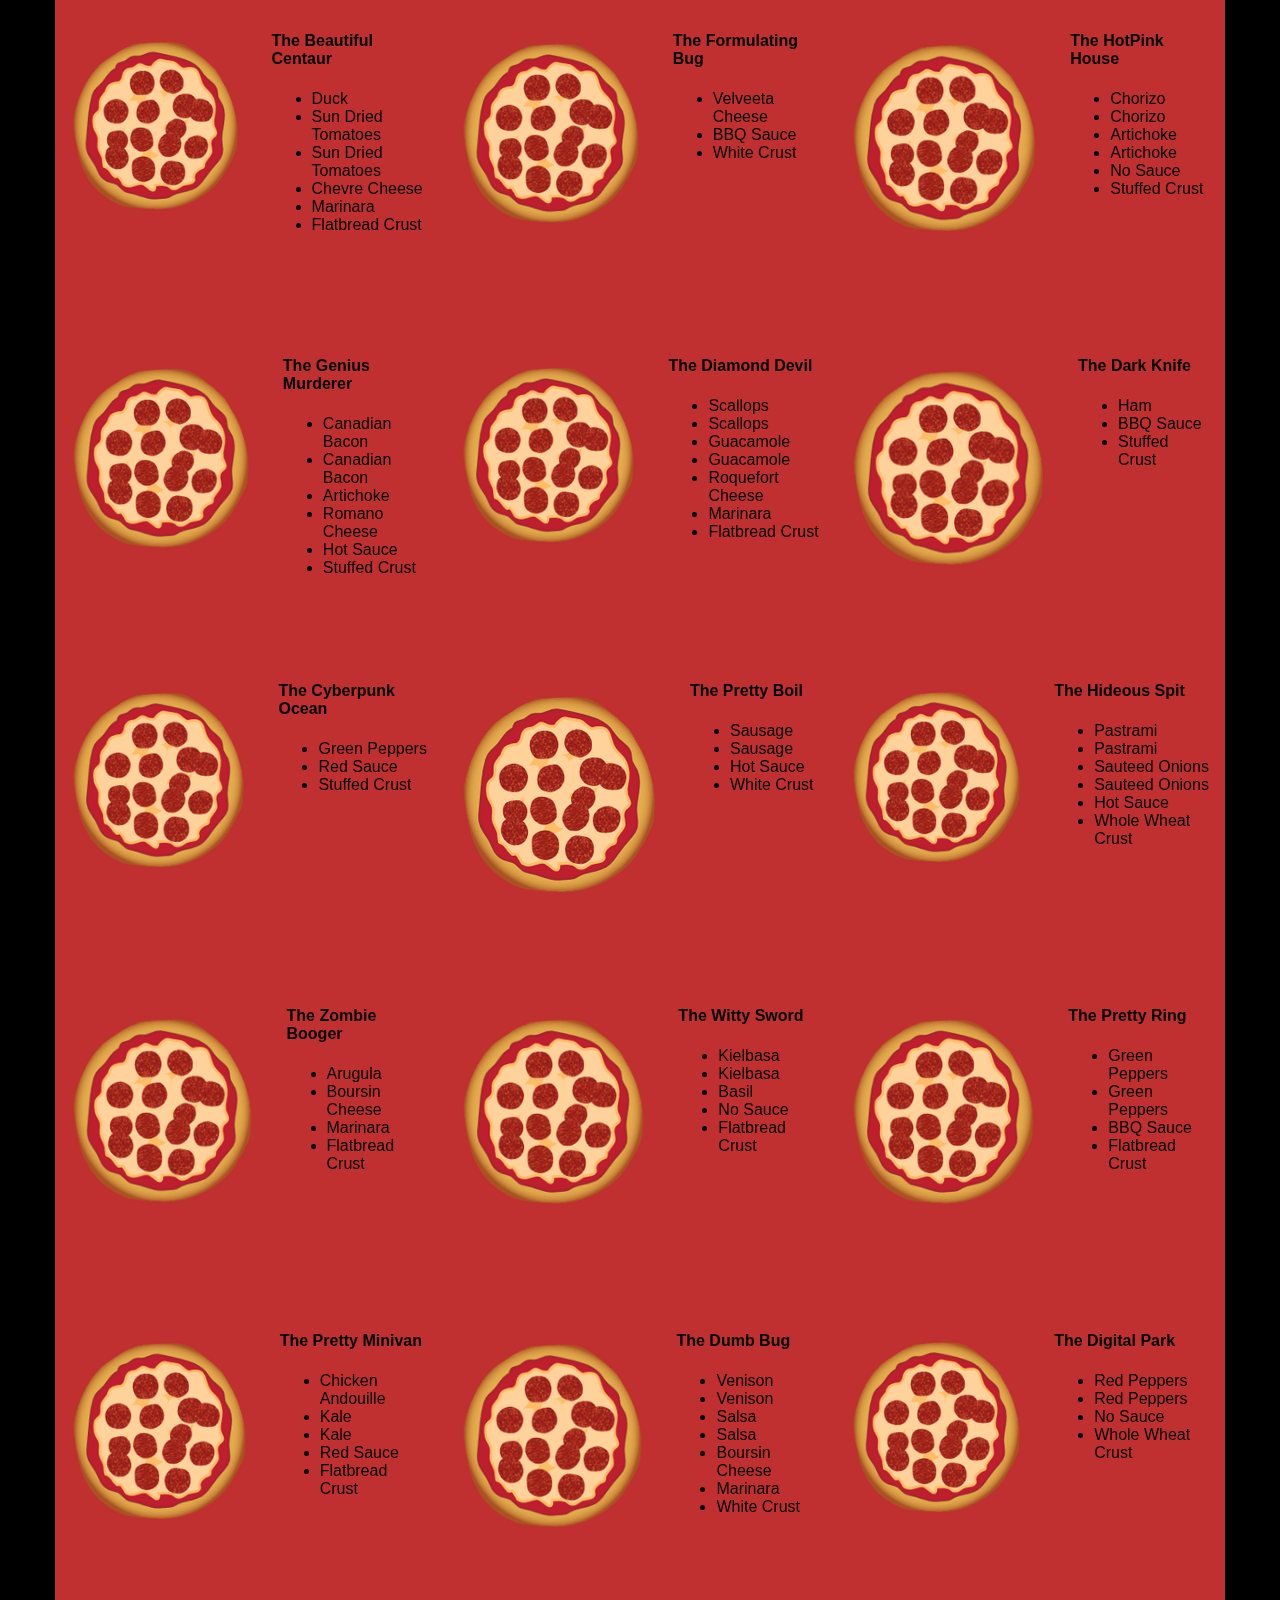
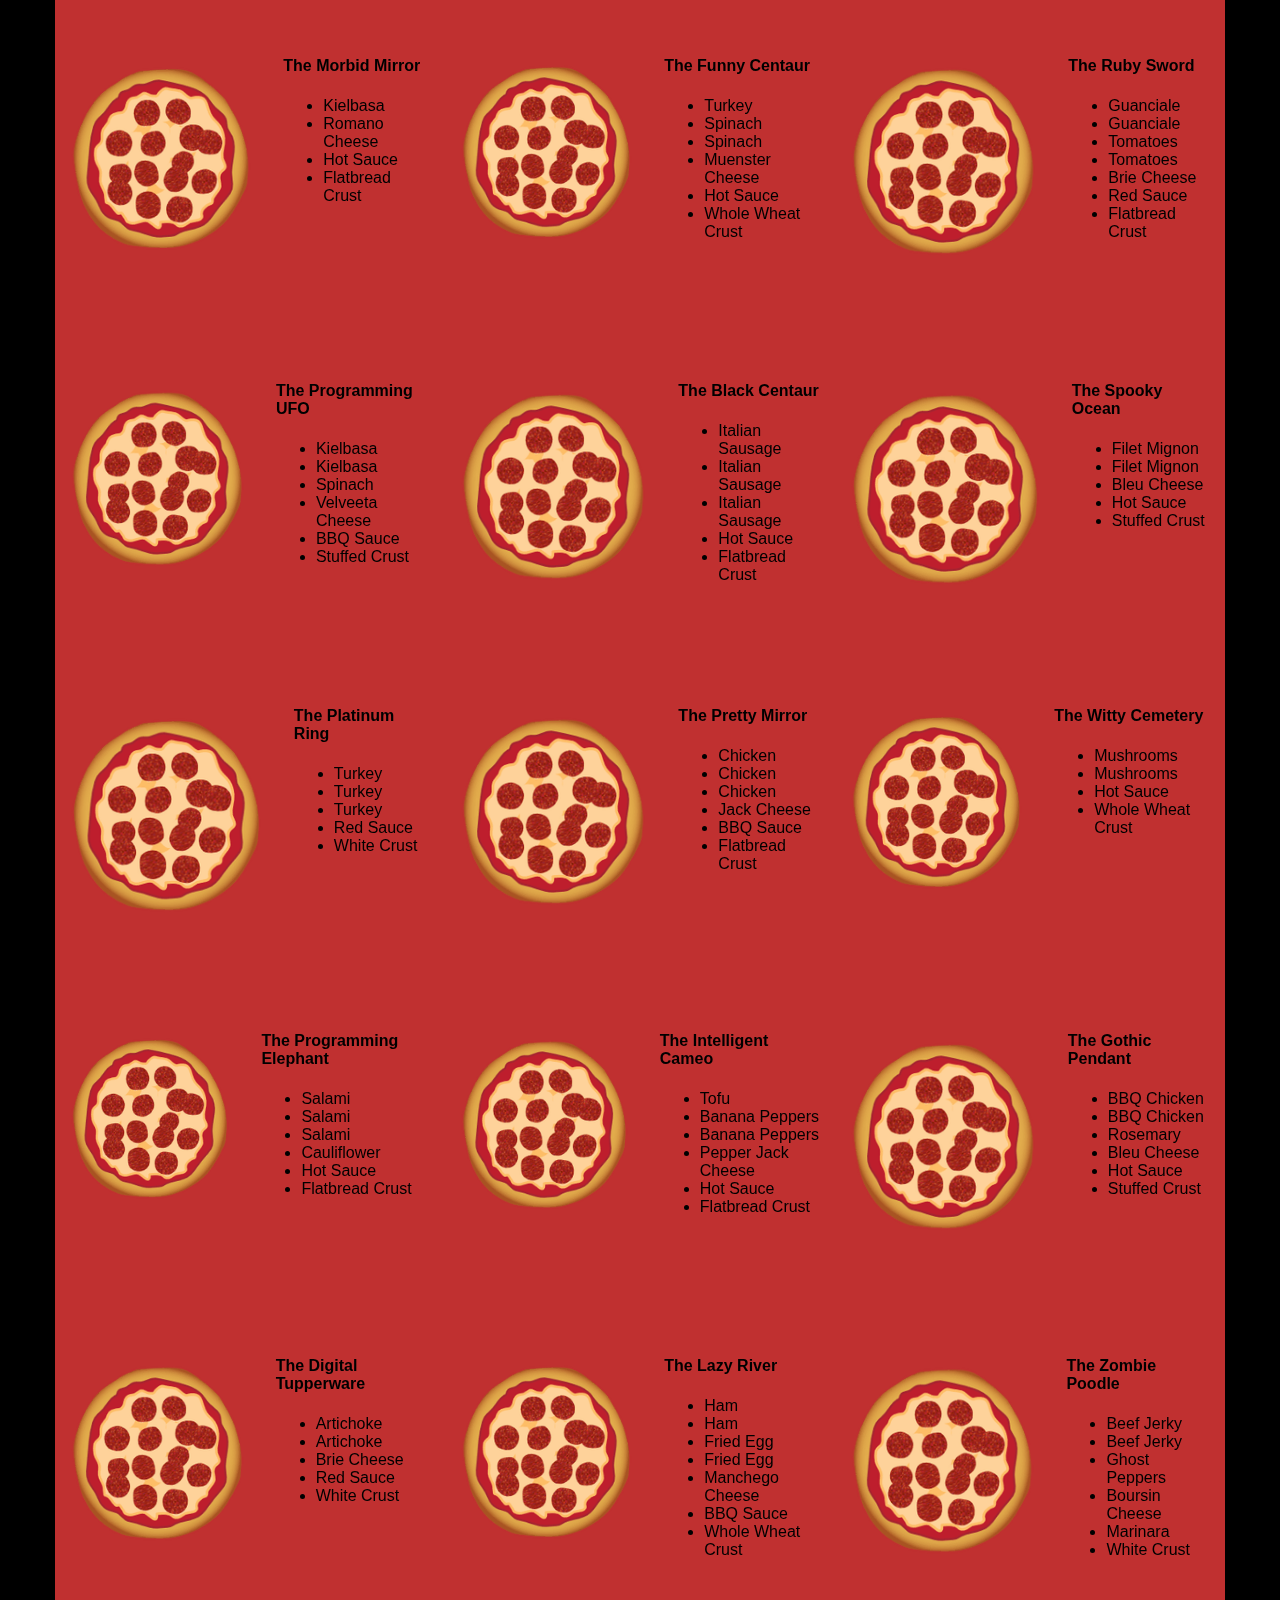
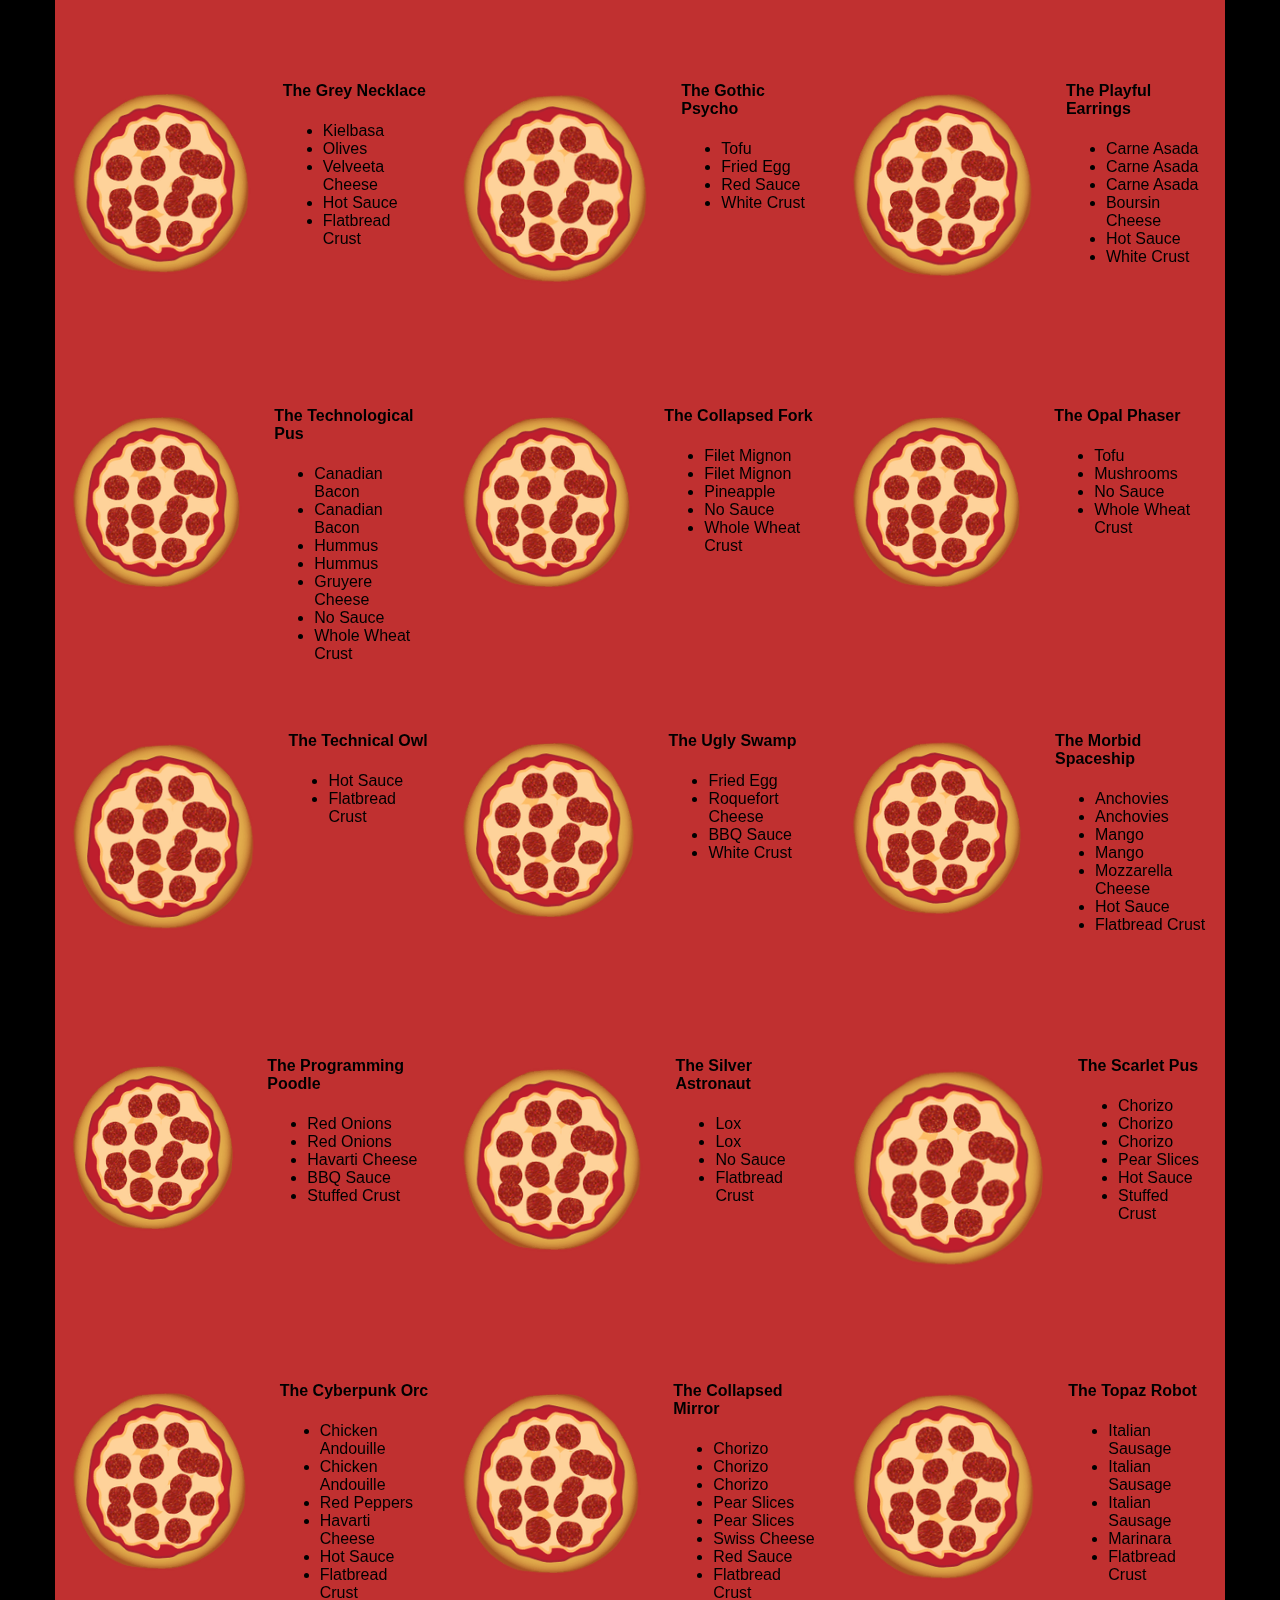
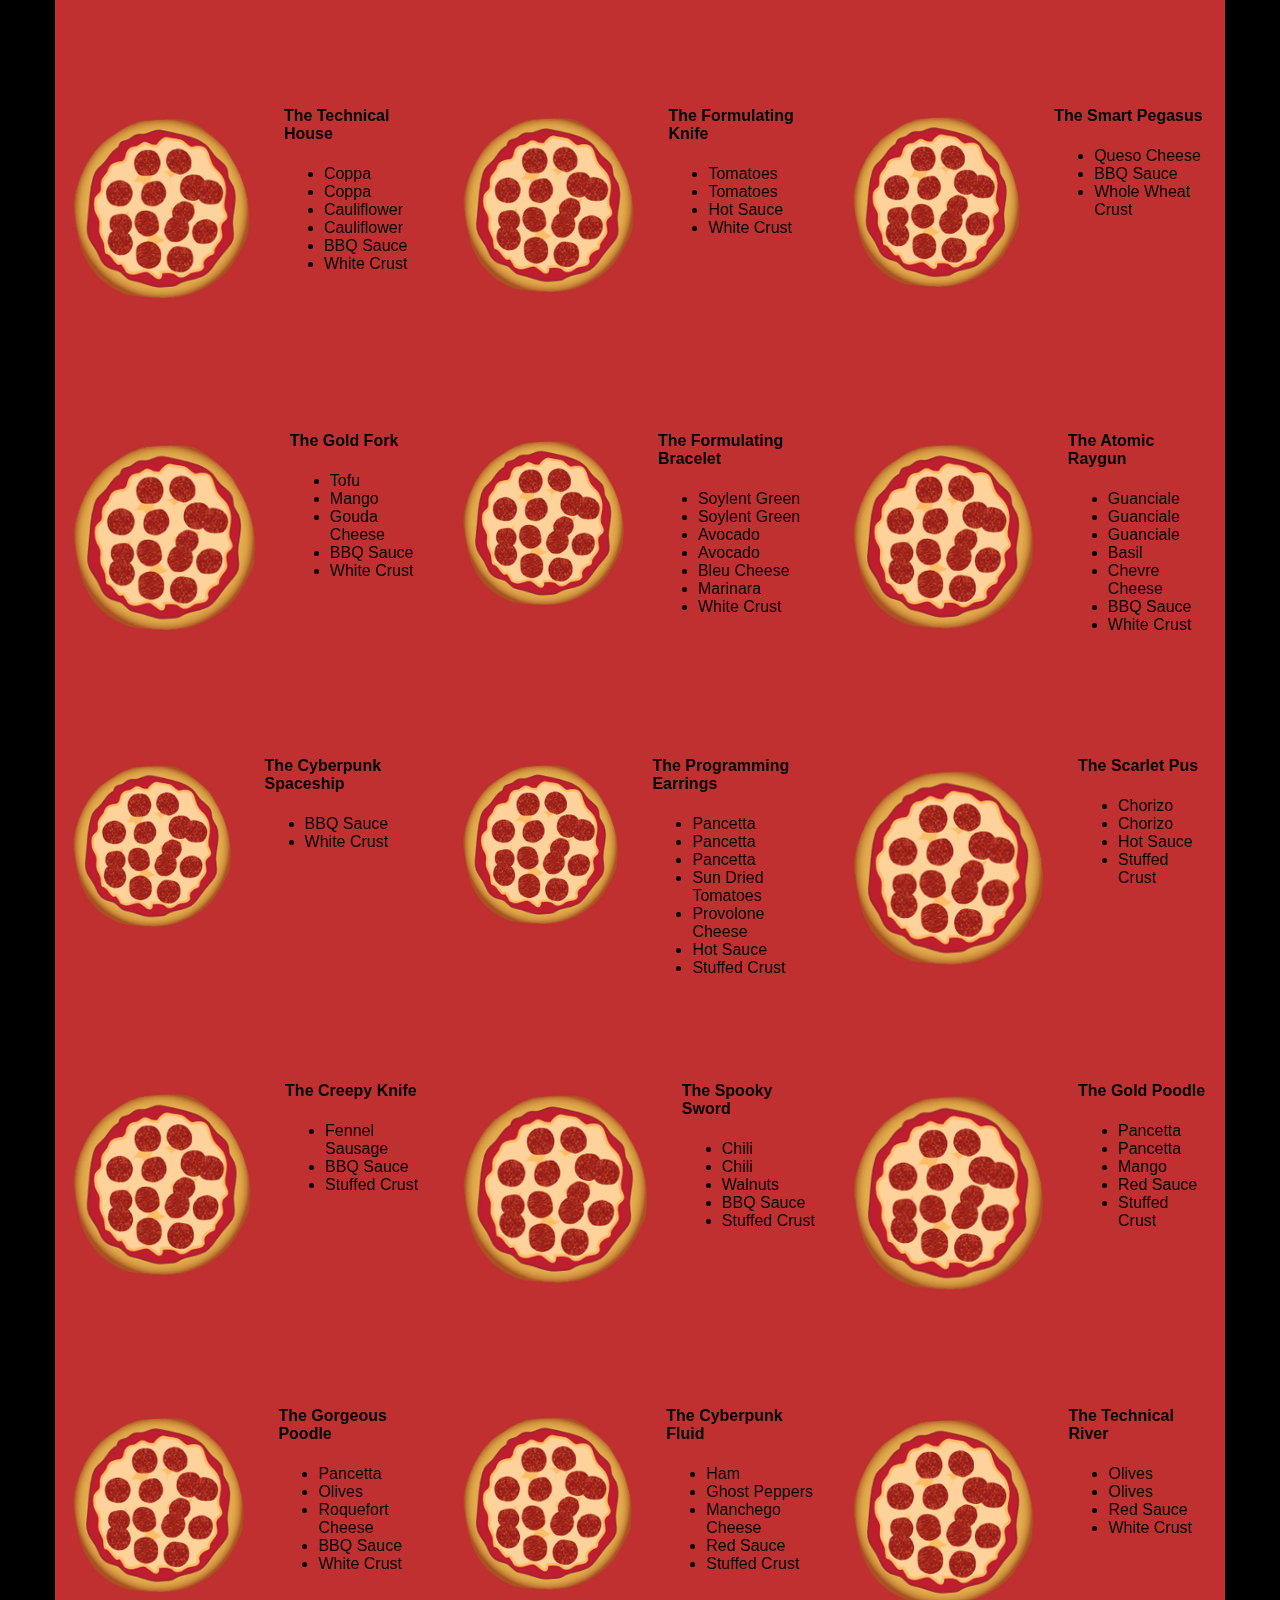
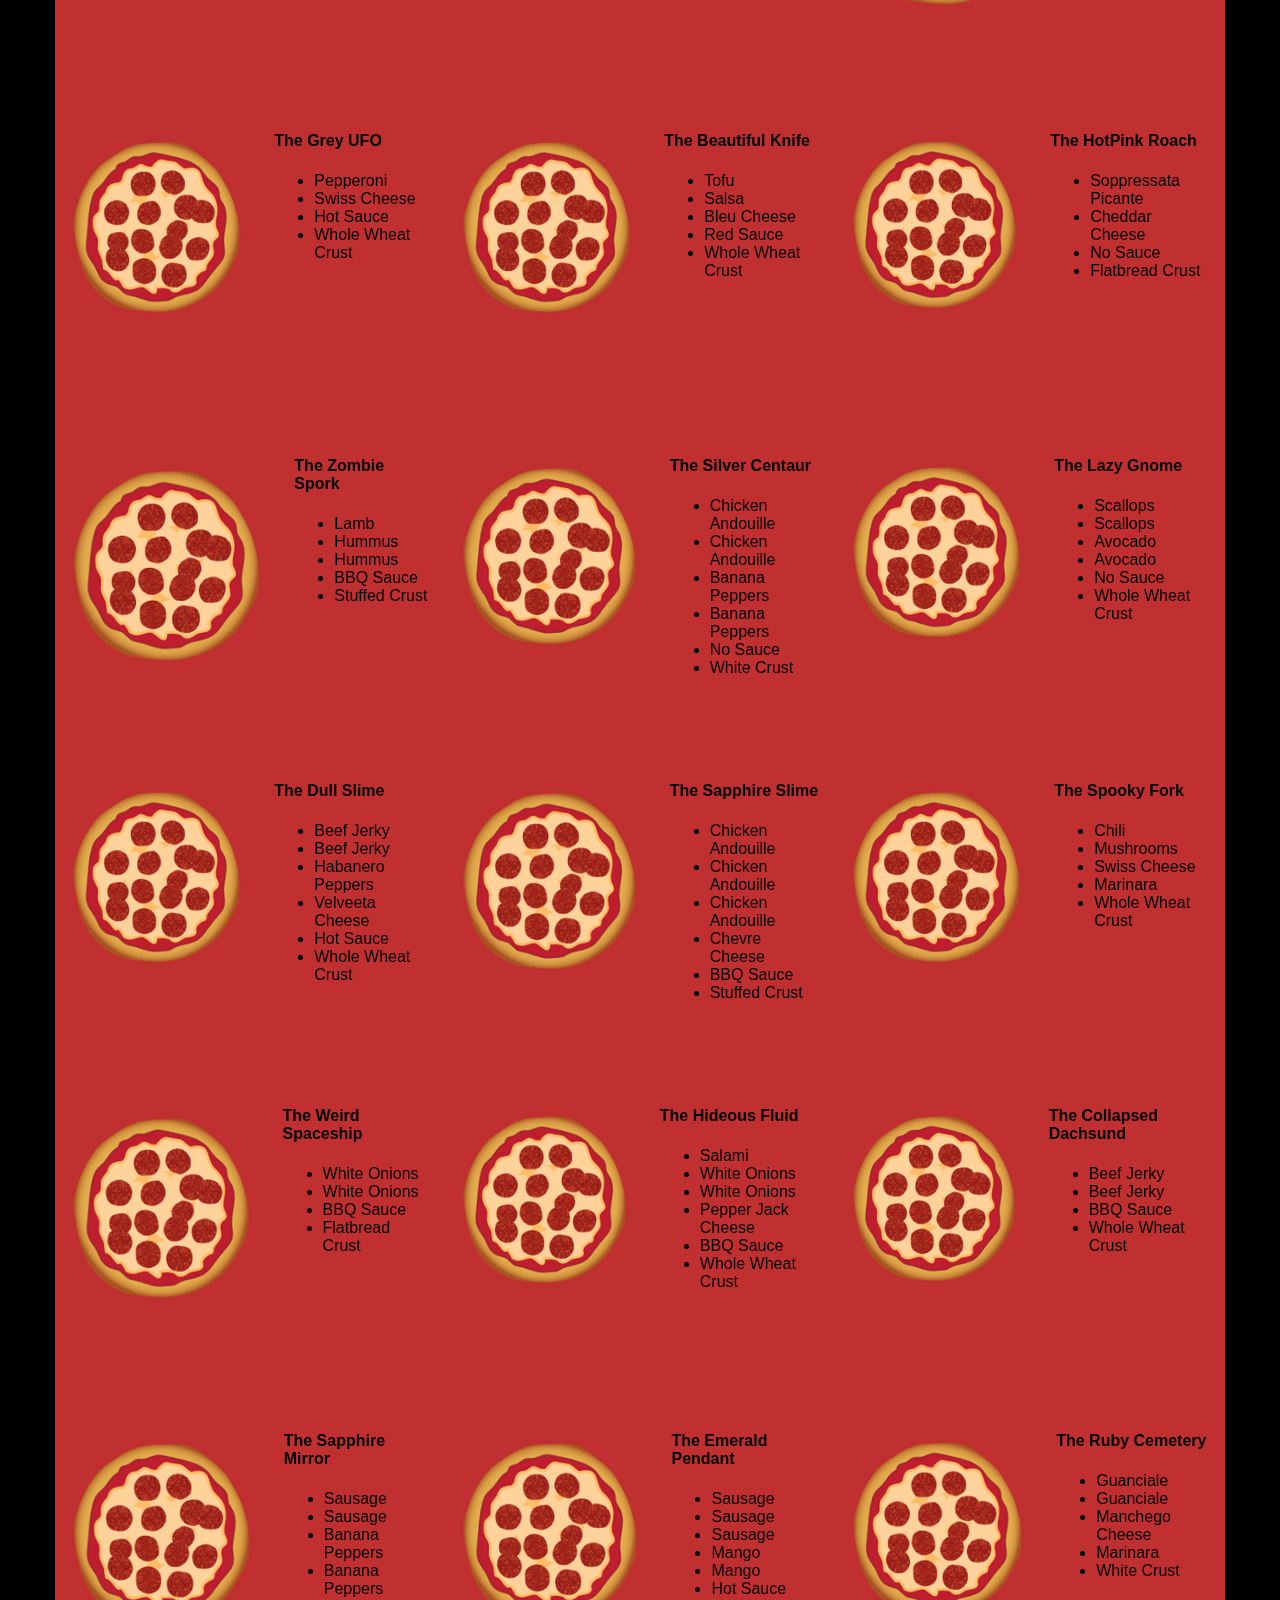
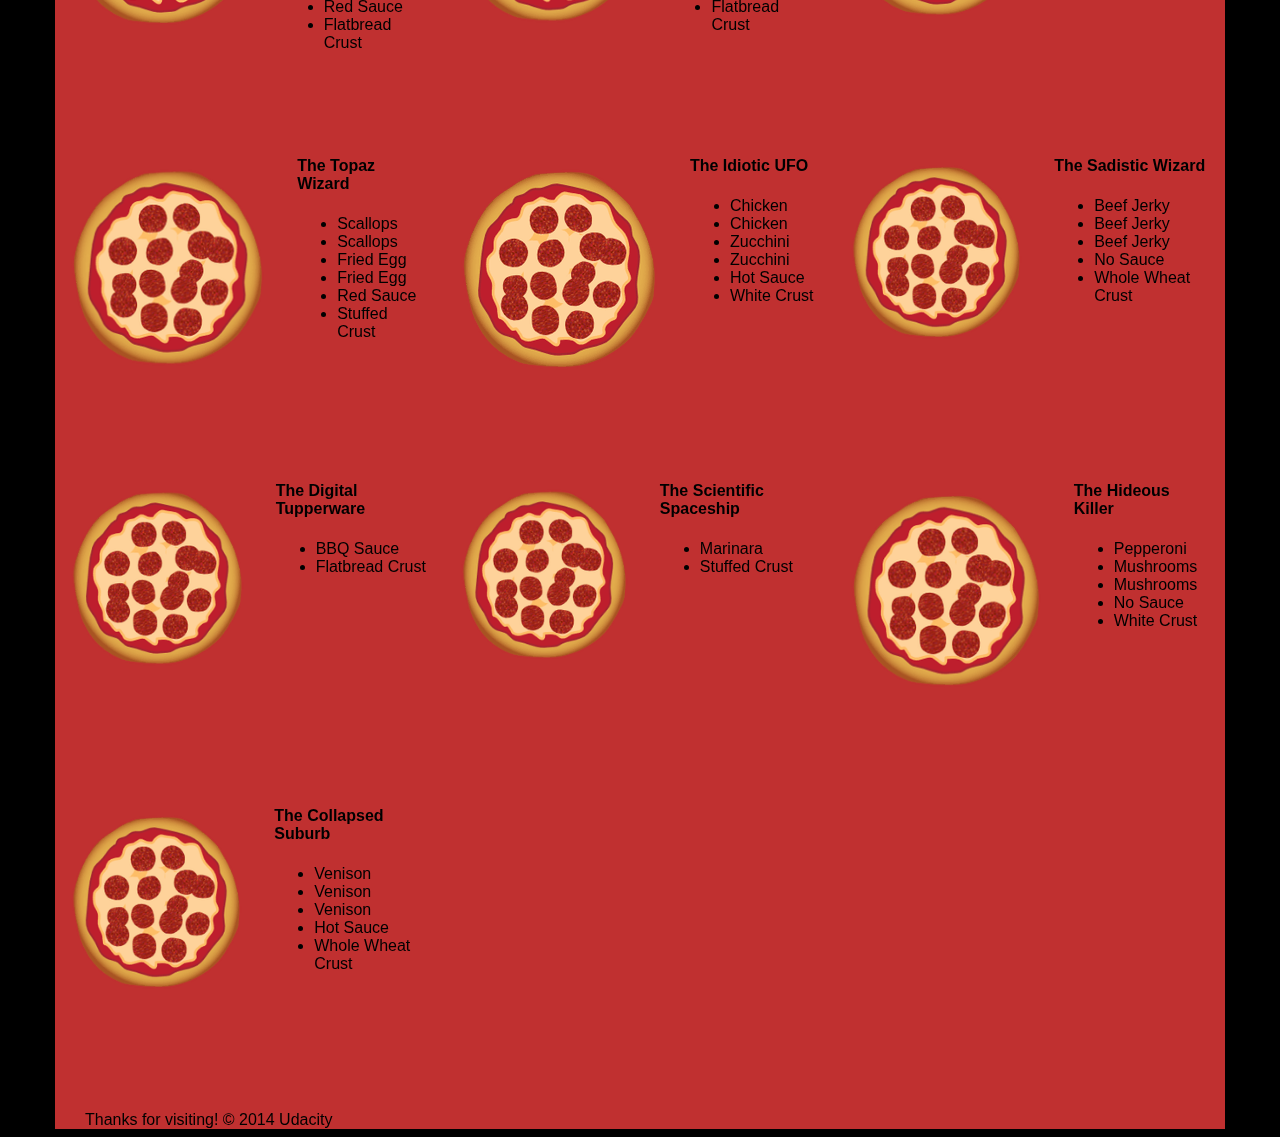
==== commit f0cecc35: "update main.js, minifiedmain.js and pizza.html" ====
--- a/views/pizza.html
+++ b/views/pizza.html
@@ -322,7 +322,7 @@
   </div>
  
   <script
-  type="text/javascript" src="js/main.js" async>
+  type="text/javascript" src="js/minifiedmain.js" async>
     
   </script>
 </body>
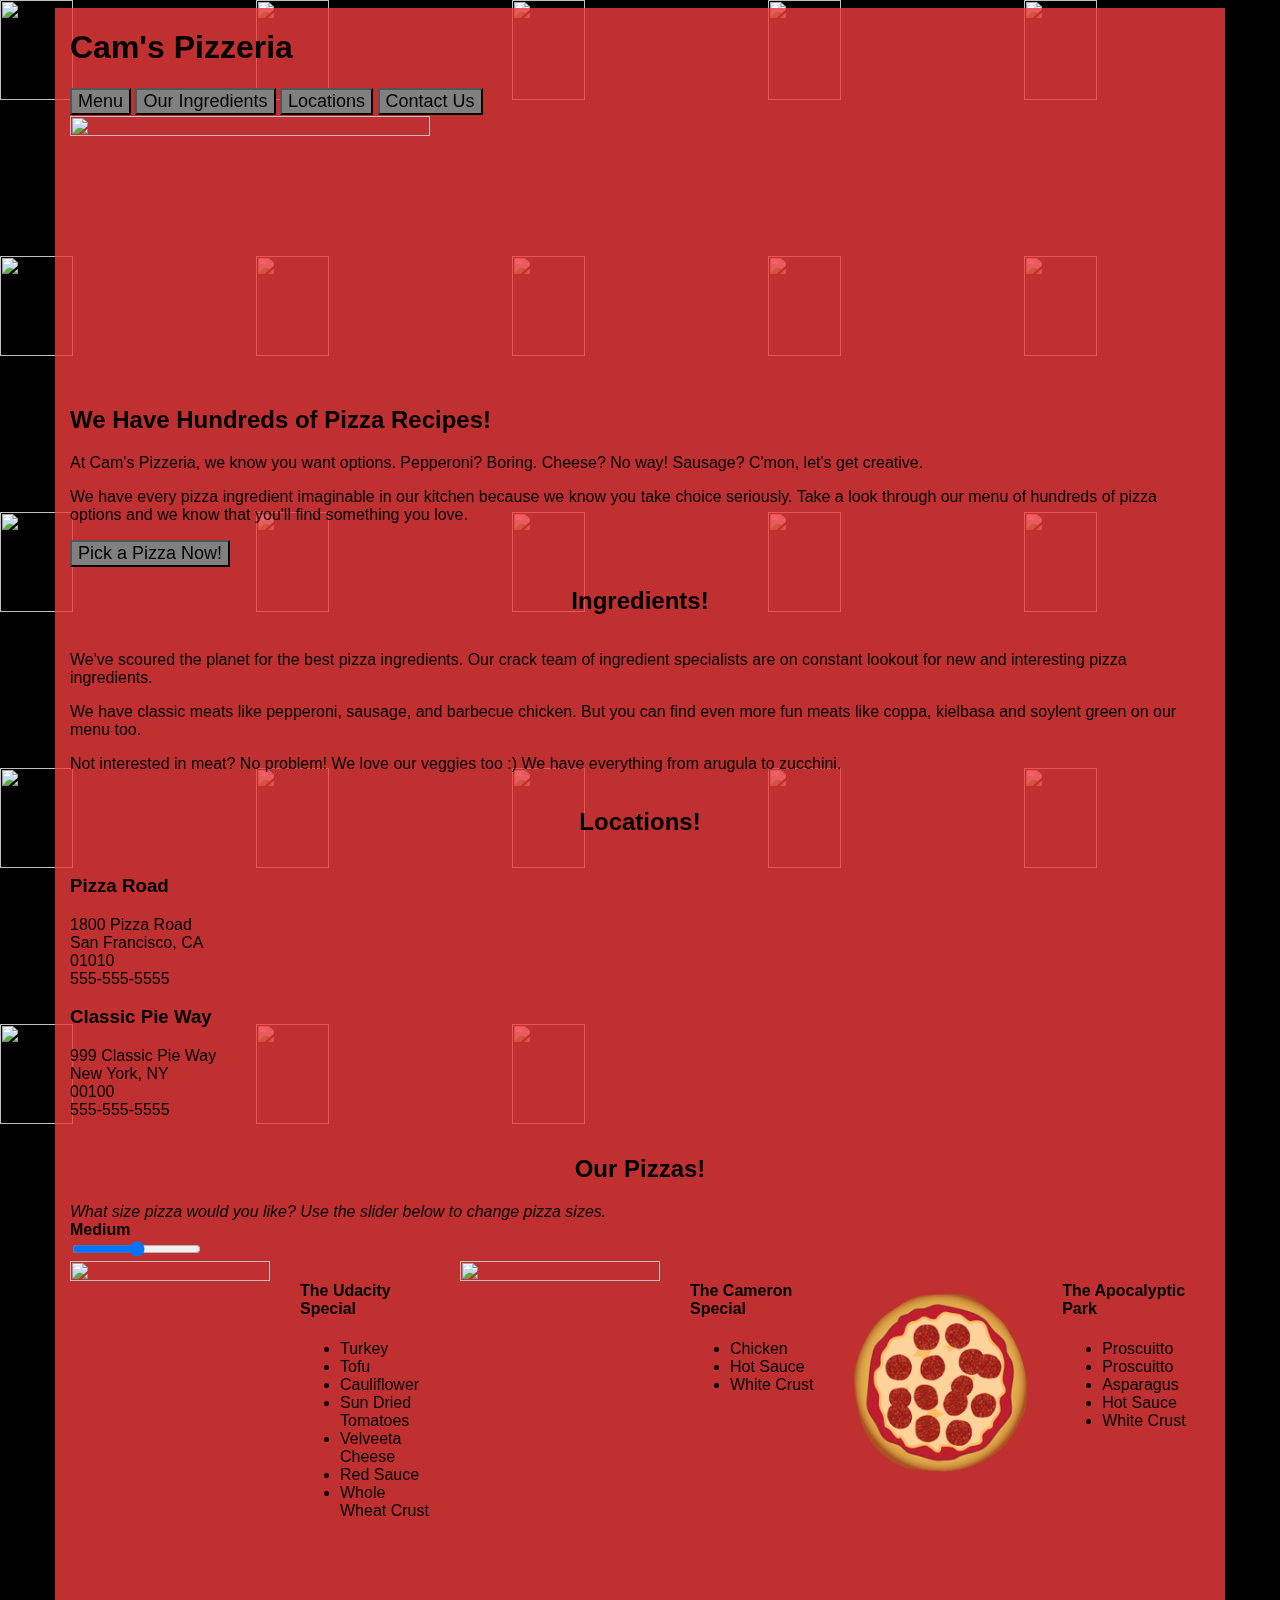
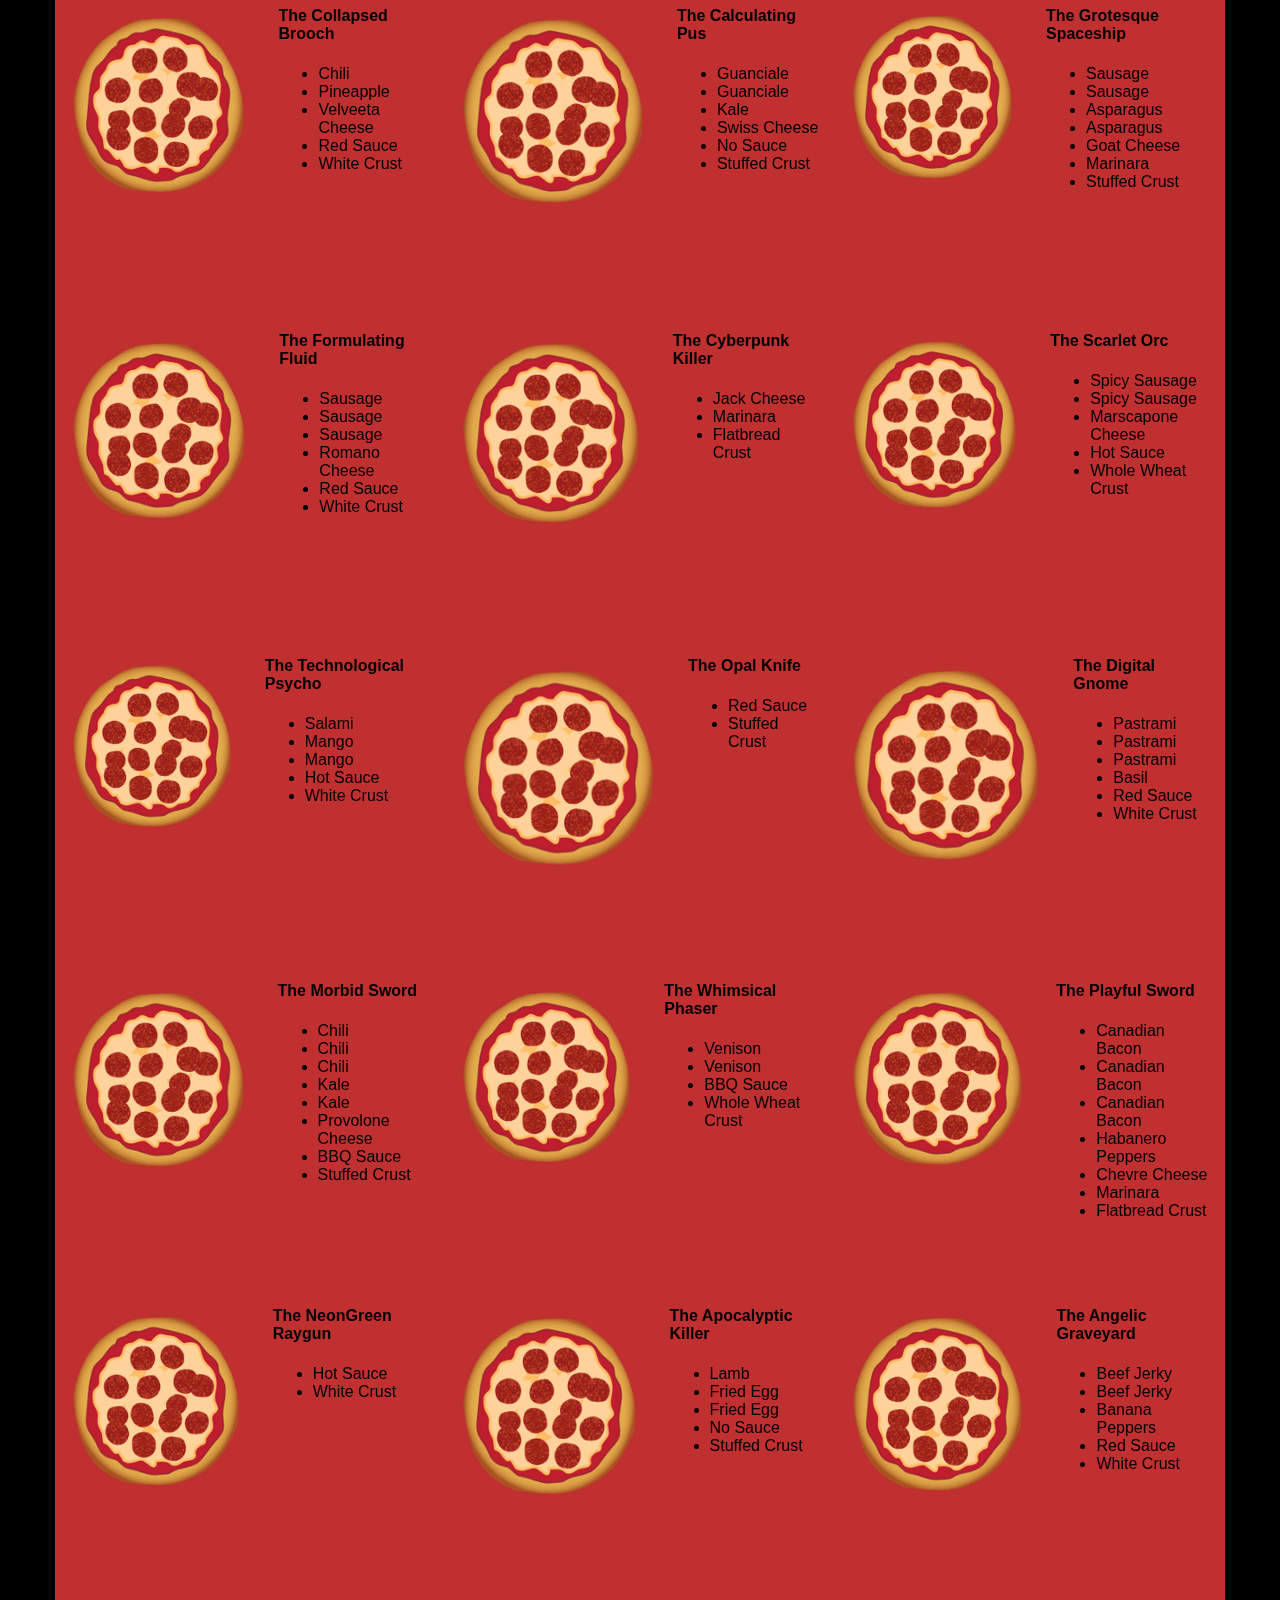
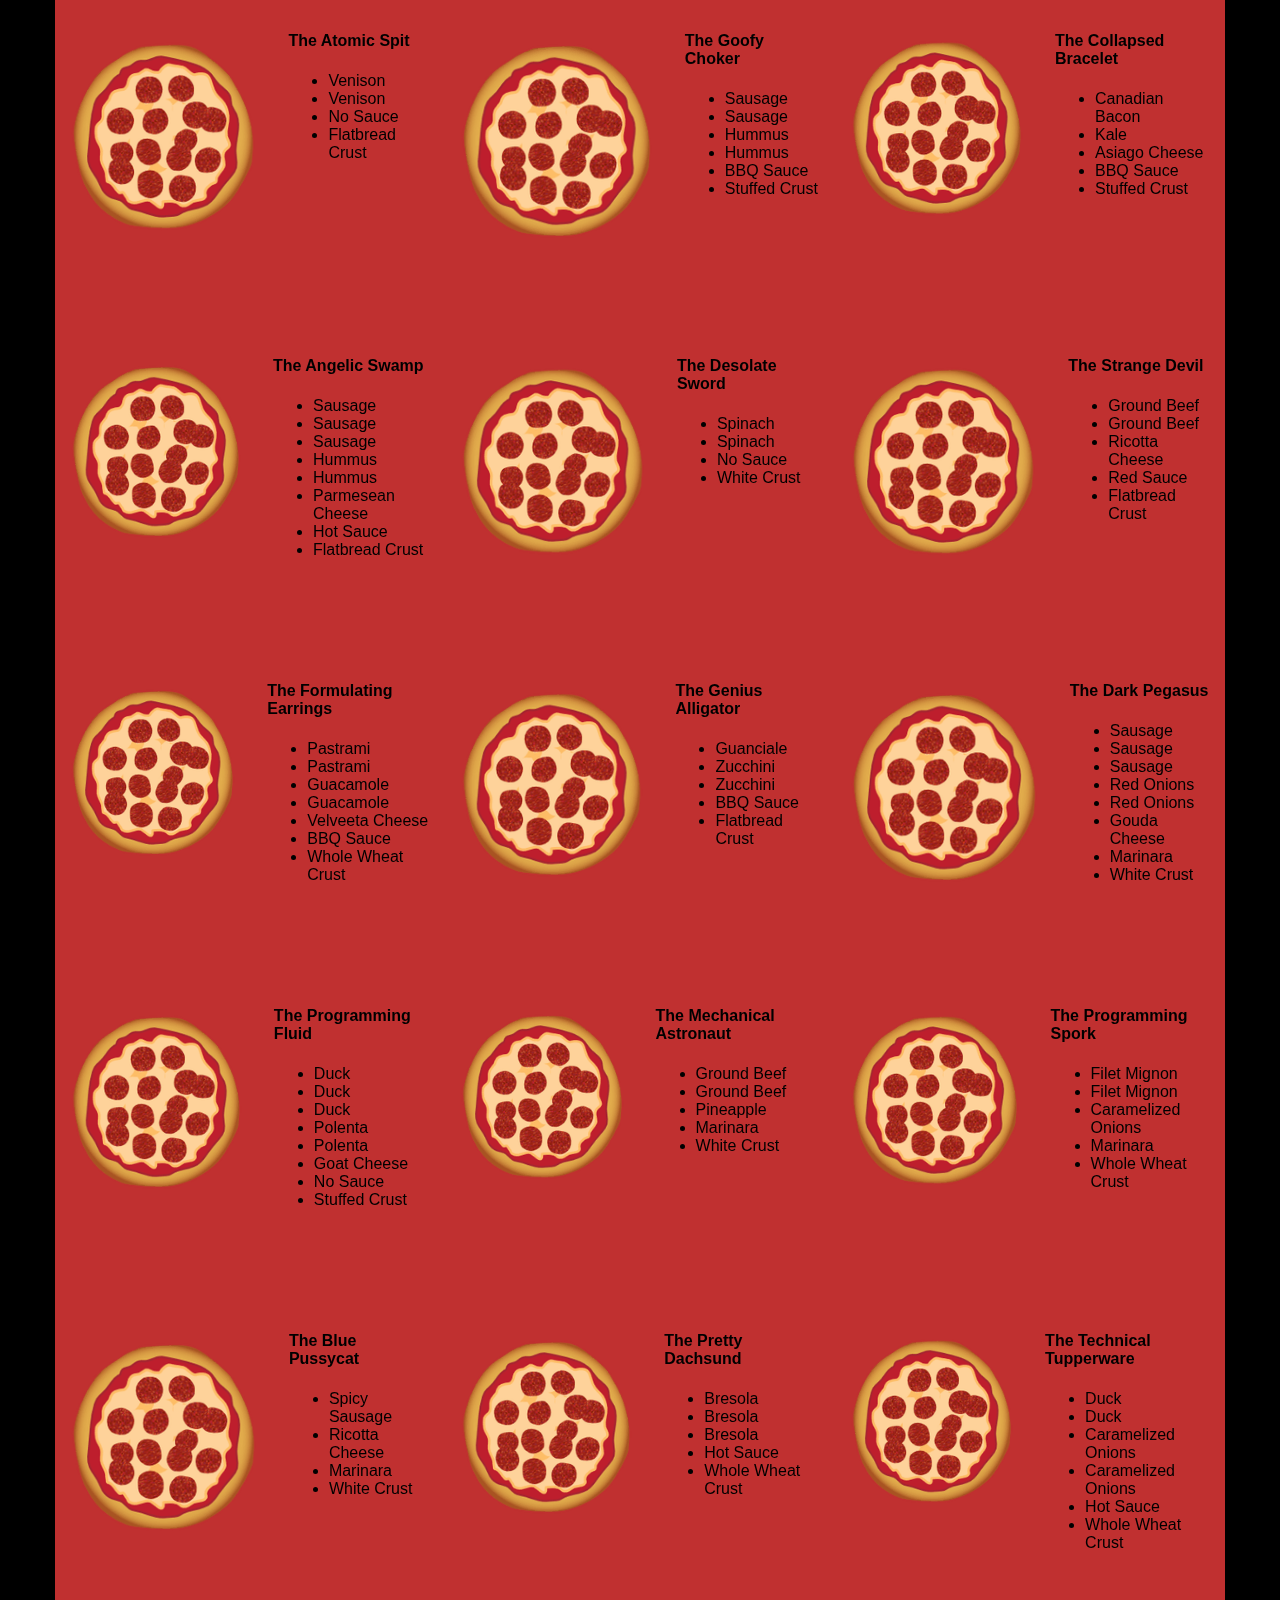
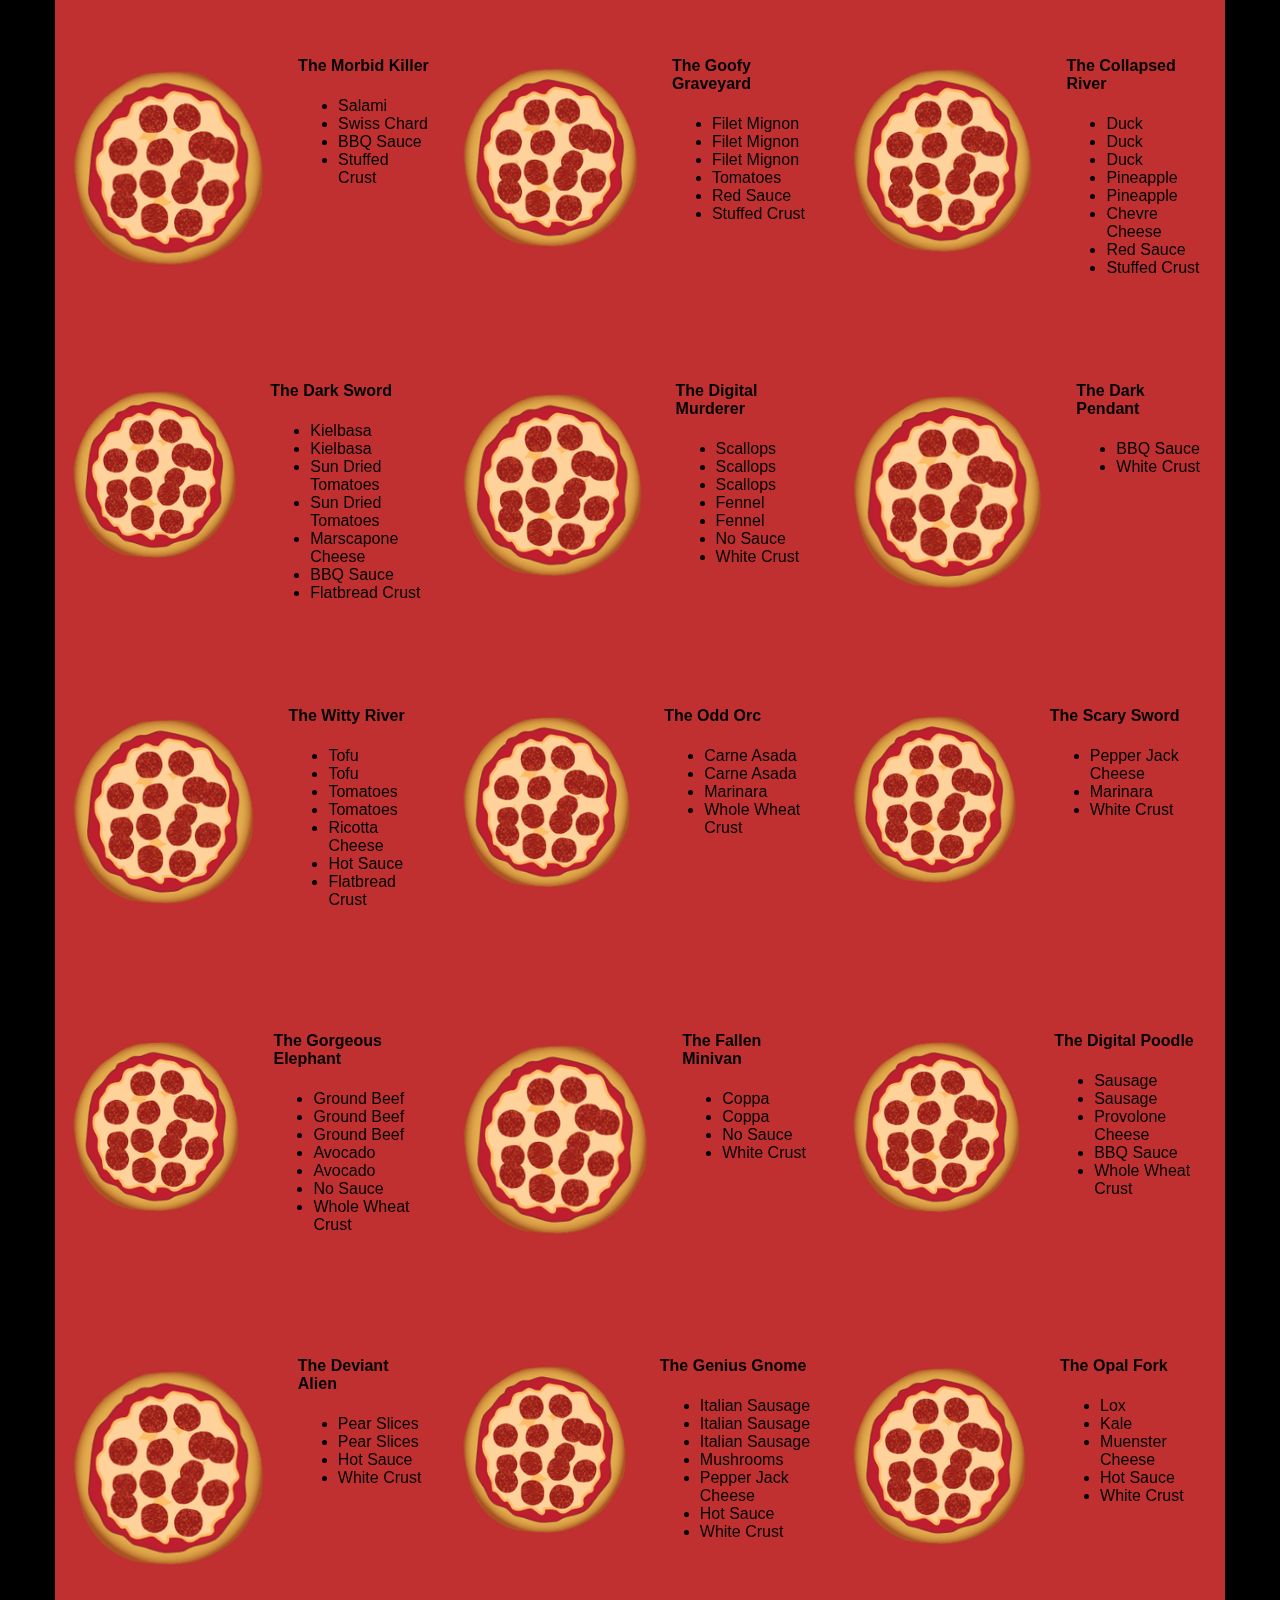
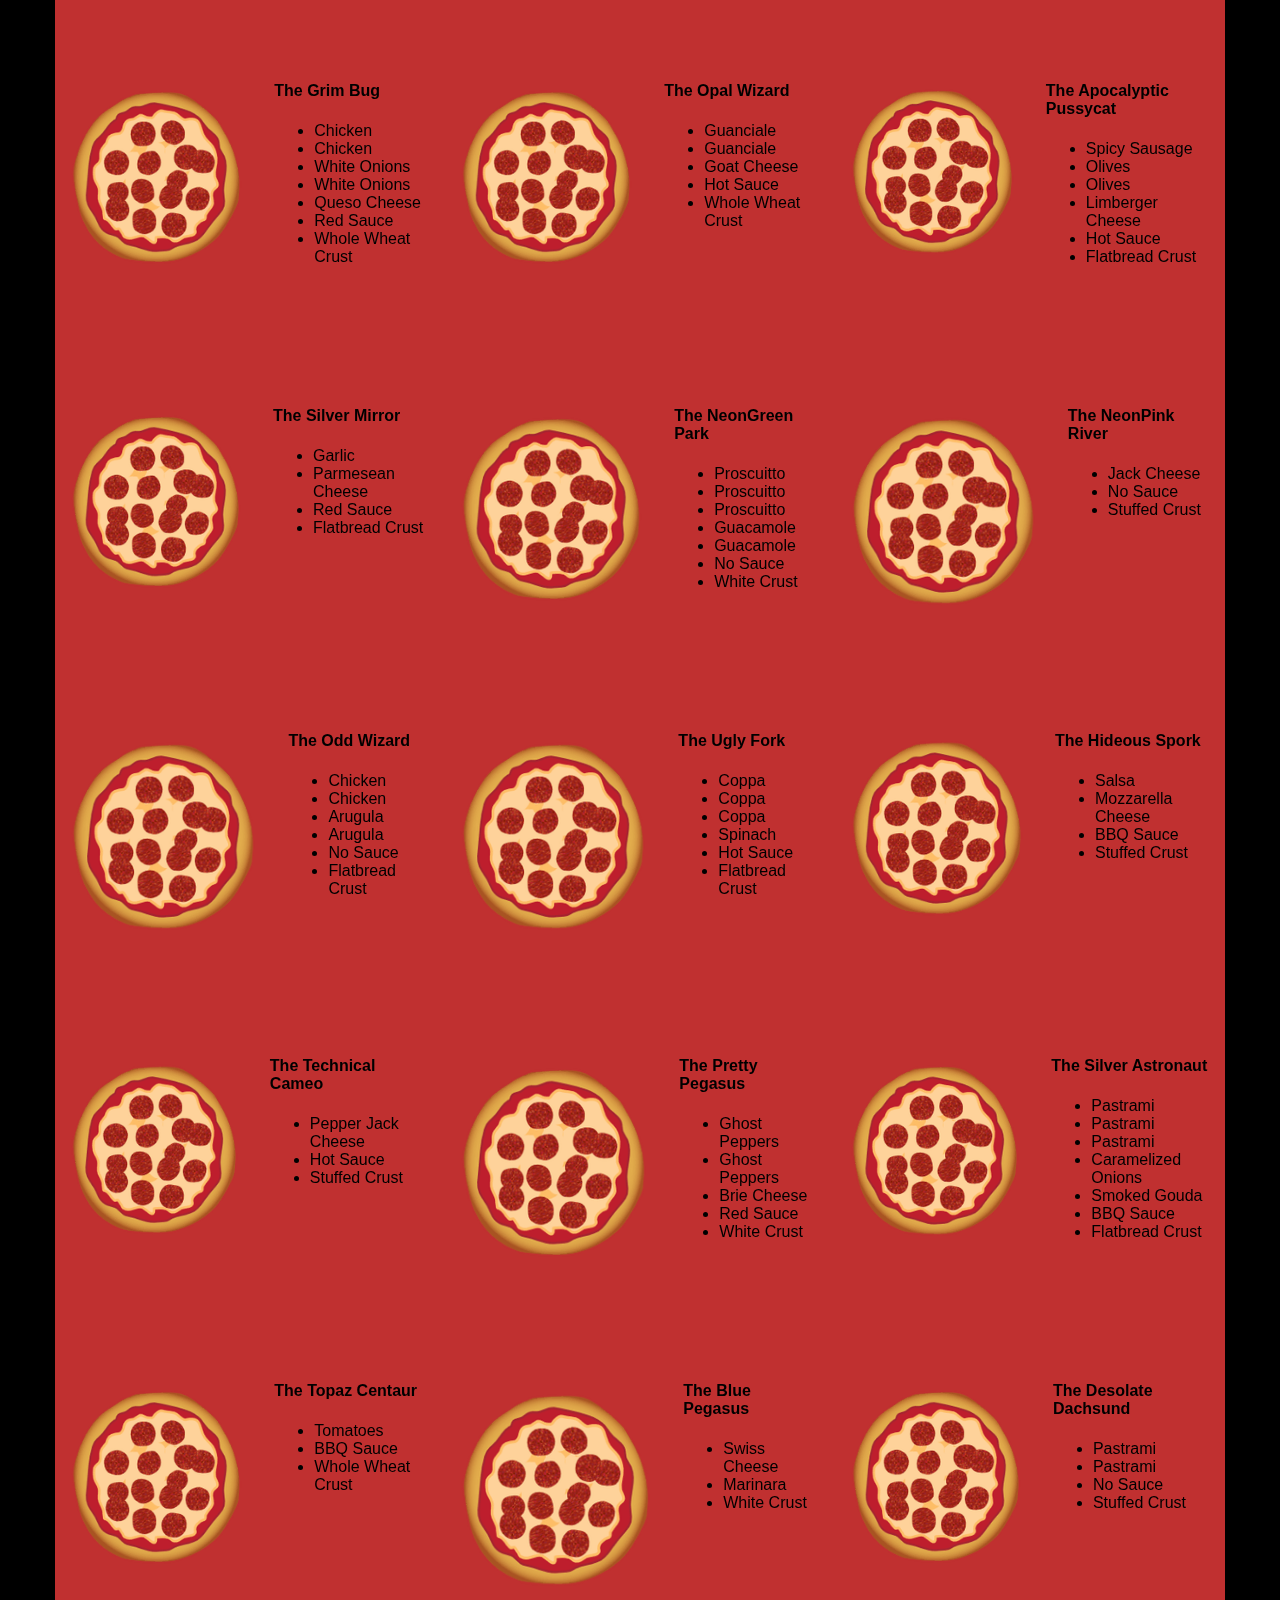
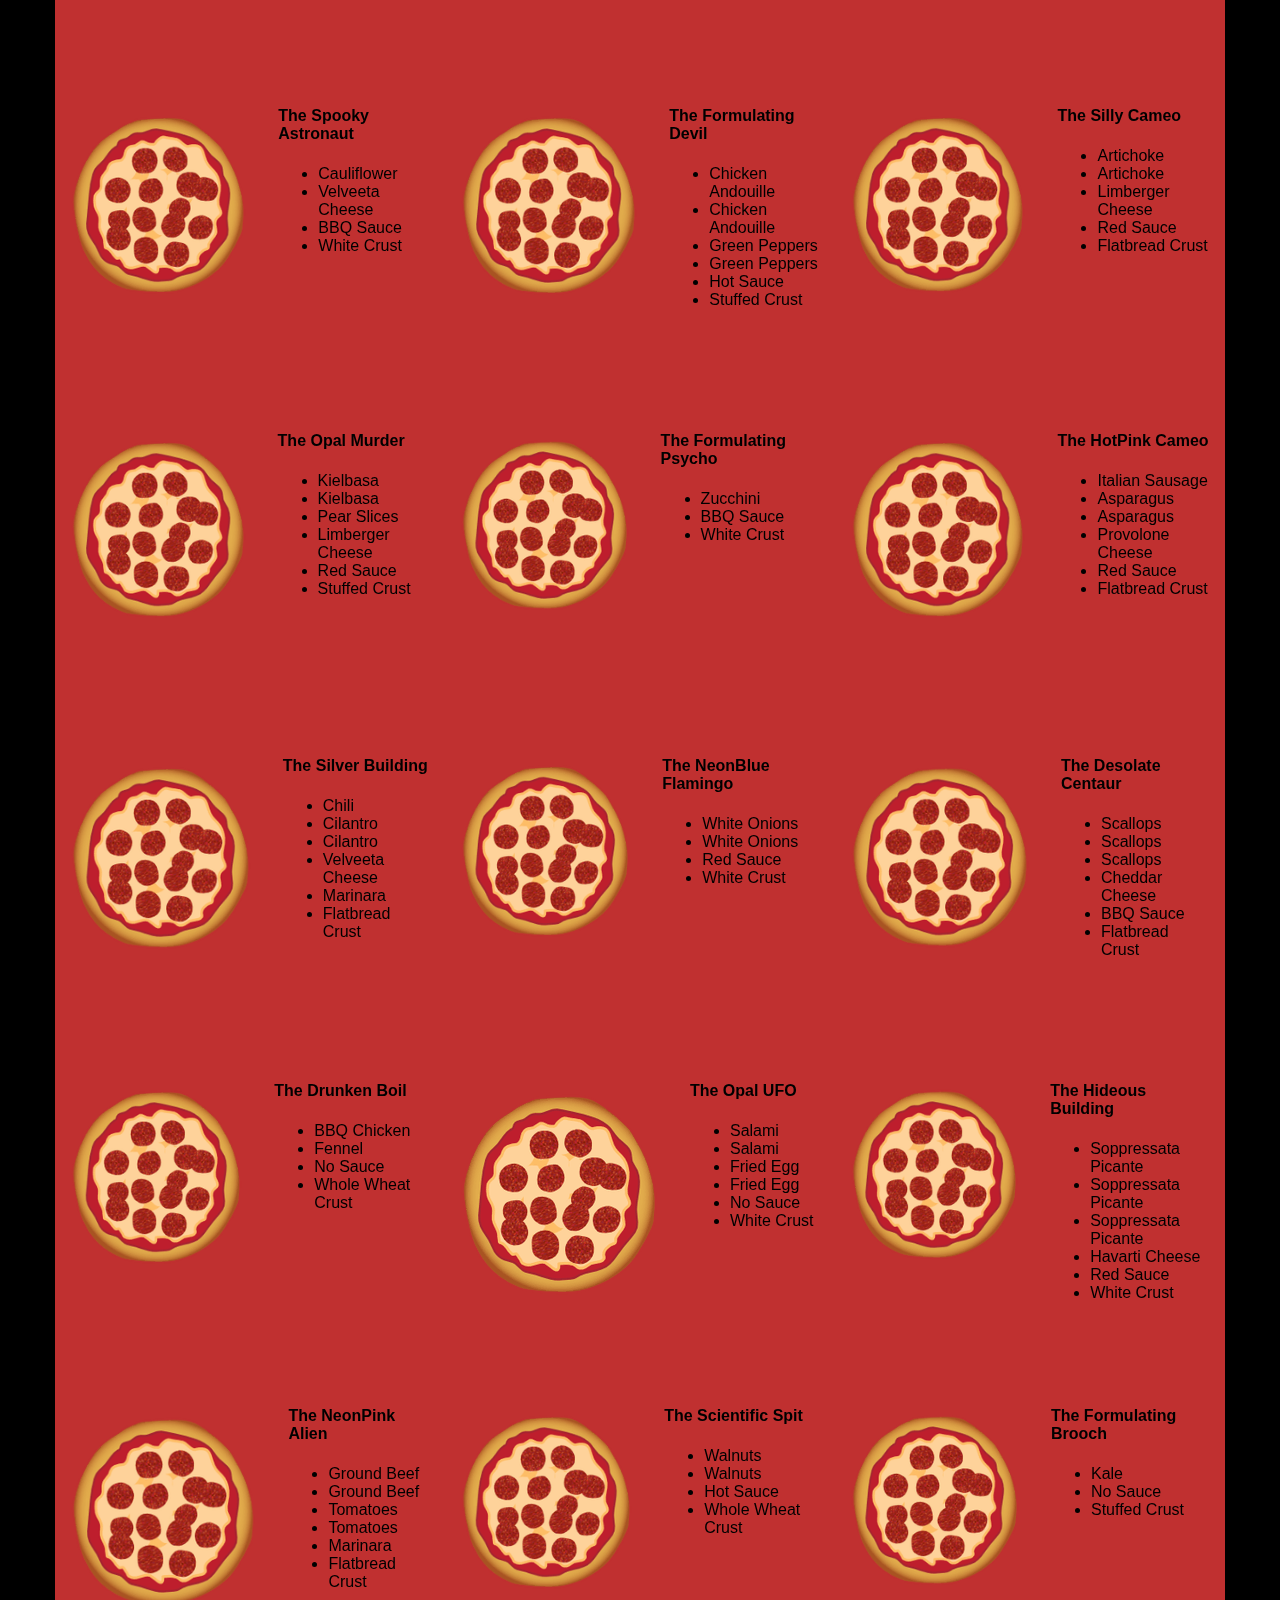
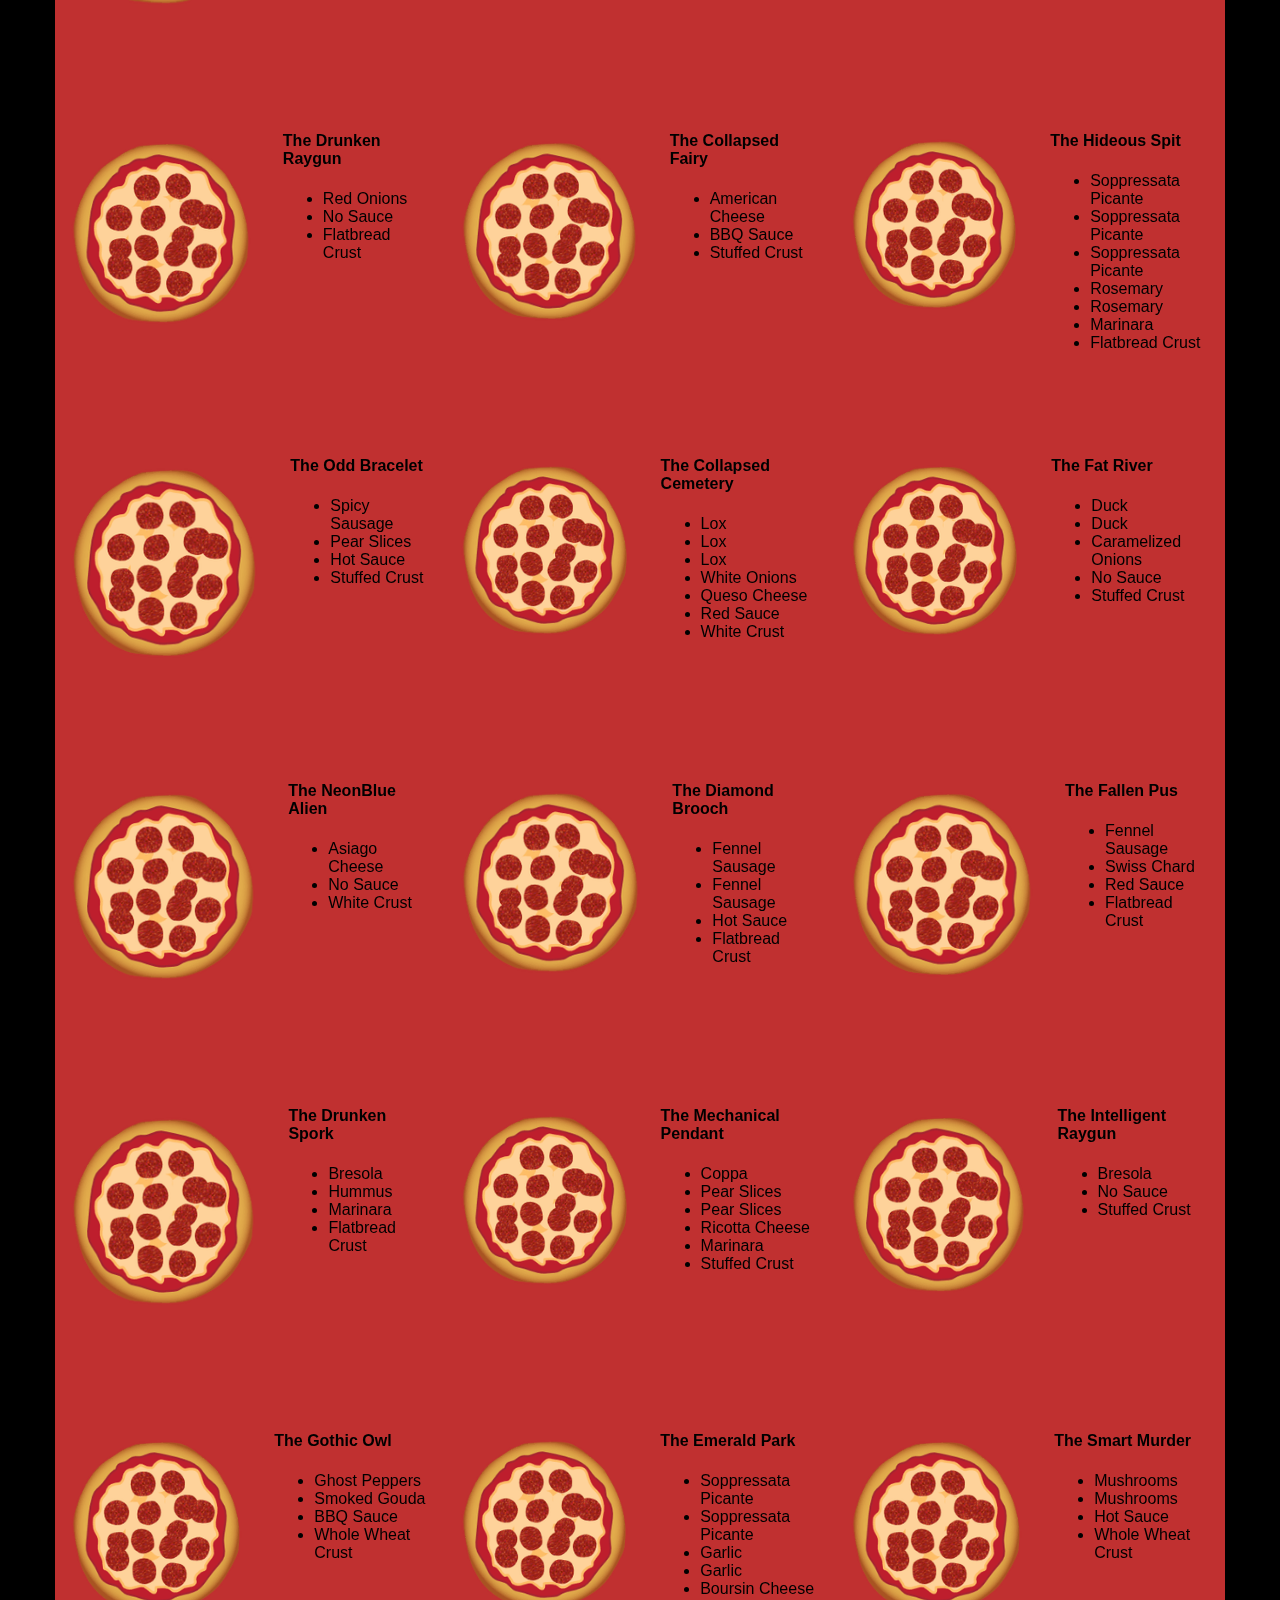
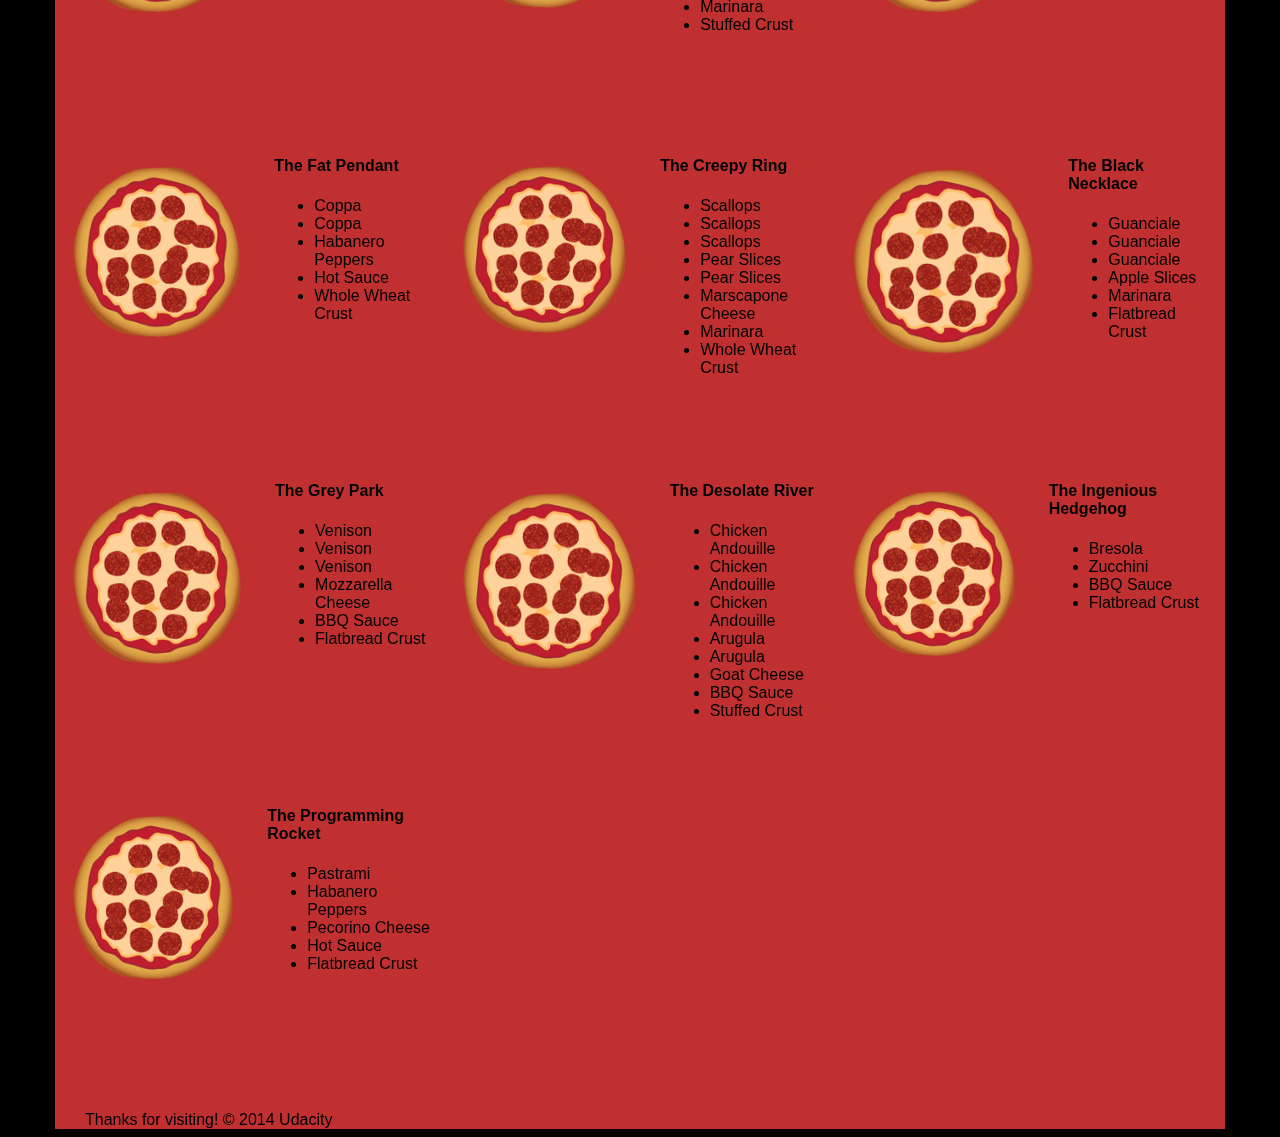
==== commit 3623ab97: "updated pizza.html" ====
--- a/views/pizza.html
+++ b/views/pizza.html
@@ -322,7 +322,7 @@
   </div>
  
   <script
-  type="text/javascript" src="js/minifiedmain.js" async>
+  type="text/javascript" src="js/main-dev.js" async>
     
   </script>
 </body>
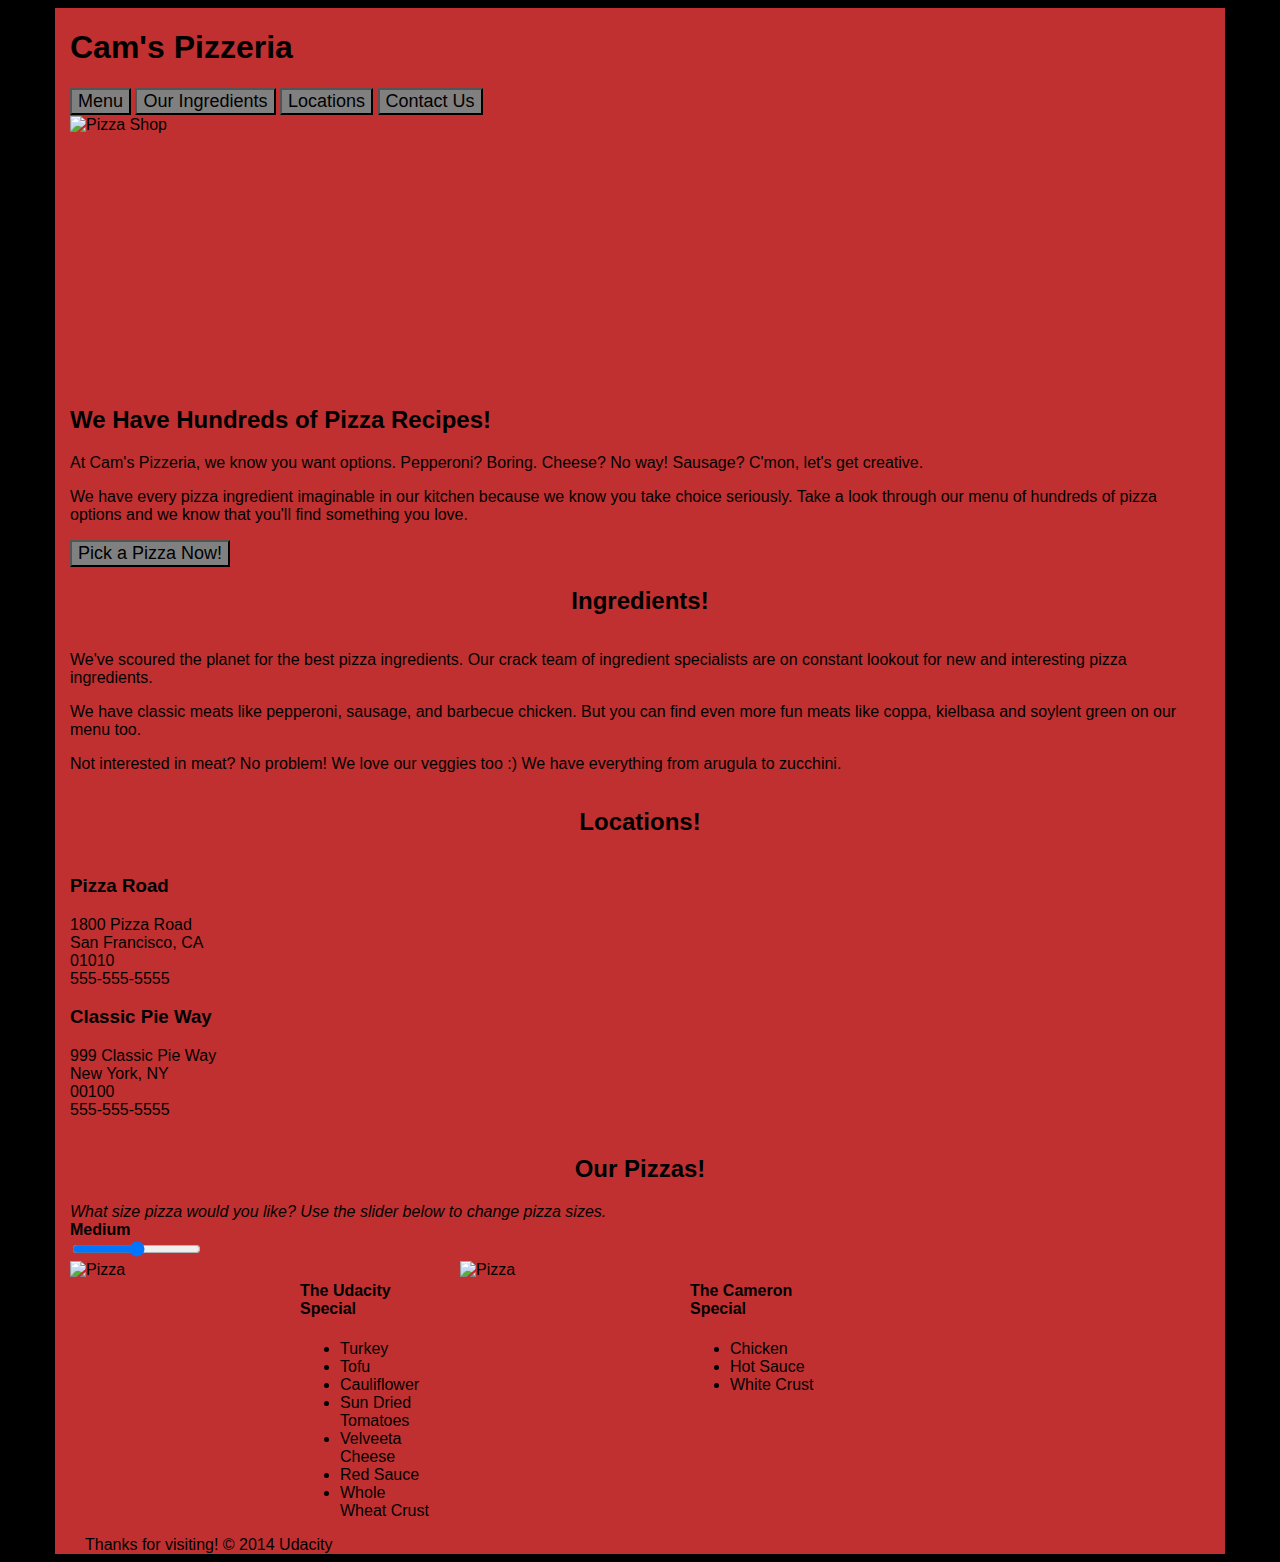
==== commit d0f0eec6: "update pizza.html" ====
--- a/views/pizza.html
+++ b/views/pizza.html
@@ -1,329 +1 @@
-<!DOCTYPE HTML>
-<html>
-  
-  <head>
-<!-- inlined the bootstrap styles -->  
-<!-- link rel="stylesheet" href="css/bootstrap-grid.css" async>  -->
-    <meta name=viewport content="width=device-width, initial-scale=1">
-    <style>
-      *{
-        -webkit-box-sizing: border-box;
-        -moz-box-sizing: border-box;
-        -box-sizing: border-box;
-      }body{
-        font-family: "Trebuchet MS", Helvetica, sans-serif;
-        background: black;
-      }input{
-        background: gray;
-        font-size: 18px;
-      }form{
-        display: inline-block;
-      }.centered{
-        text-align: center;
-      }#pizzaSize{
-        font-weight: 800;
-      }.mover{
-        position: fixed;
-        width: 73.333px;
-        z-index: -1;
-        height: 100px;
-
-      }.randomPizzaContainer{
-        float: left;
-        display: flex;
-      }.randomPizzaContainer:after{
-        content: "";
-        display: table;
-        clear:both;
-      }.container{
-        background-color: rgba(240, 60, 60, 0.8);
-        img {
-        vertical-align: middle;
-      }
-      
-    </style>
-    <style>/*inlined bootstrap*/
-    img{vertical-align:middle}.img-responsive{display:block;max-width:100%;height:auto}.container,.container-fluid{margin-right:auto;margin-left:auto;padding-left:15px;padding-right:15px}@media (min-width:768px){.container{width:750px}}@media (min-width:992px){.container{width:970px}}@media (min-width:1200px){.container{width:1170px}}.row{margin-left:-15px;margin-right:-15px}.col-lg-1,.col-lg-10,.col-lg-11,.col-lg-12,.col-lg-2,.col-lg-3,.col-lg-4,.col-lg-5,.col-lg-6,.col-lg-7,.col-lg-8,.col-lg-9,.col-md-1,.col-md-10,.col-md-11,.col-md-12,.col-md-2,.col-md-3,.col-md-4,.col-md-5,.col-md-6,.col-md-7,.col-md-8,.col-md-9,.col-sm-1,.col-sm-10,.col-sm-11,.col-sm-12,.col-sm-2,.col-sm-3,.col-sm-4,.col-sm-5,.col-sm-6,.col-sm-7,.col-sm-8,.col-sm-9,.col-xs-1,.col-xs-10,.col-xs-11,.col-xs-12,.col-xs-2,.col-xs-3,.col-xs-4,.col-xs-5,.col-xs-6,.col-xs-7,.col-xs-8,.col-xs-9{position:relative;min-height:1px;padding-left:15px;padding-right:15px}.clearfix:after,.clearfix:before,.container-fluid:after,.container-fluid:before,.container:after,.container:before,.row:after,.row:before{content:" ";display:table}.clearfix:after,.container-fluid:after,.container:after,.row:after{clear:both}*{-webkit-box-sizing:border-box;-moz-box-sizing:border-box;-box-sizing:border-box}body{font-family:"Trebuchet MS",Helvetica,sans-serif;background:#000}input{background:gray;font-size:18px}form{display:inline-block}.centered{text-align:center}#pizzaSize{font-weight:800}.mover{position:fixed;width:256px;z-index:-1}.randomPizzaContainer{float:left;display:flex}.randomPizzaContainer:after{content:"";display:table;clear:both}.container{background-color:rgba(240,60,60,.8)}
-    </style>
-  </head>
-  
-  <body>
-    
-    <div class="container">
-      
-      <div id="header" class="row">
-        
-        <div class="col-md-6">
-          
-          <div class="row">
-            
-            <div class="col-md-12">
-              
-              <h1>
-                Cam's Pizzeria 
-              </h1>
-              
-              <div class="row">
-                
-                <div id="menu" class="col-md-12">
-                  
-                  <form action="#randomPizzas">
-                    
-                    <input type="submit" value="Menu">
-                    
-                  </form>
-                  
-                  <form action="#ingredients">
-                    
-                    <input type="submit" value="Our Ingredients">
-                    
-                  </form>
-                  
-                  <form action="#locations">
-                    
-                    <input type="submit" value="Locations">
-                    
-                  </form>
-                  
-                  <form action="#" onsubmit="alert('Thanks for clicking! This button doesn't do anything because this is a fake pizzeria :\)')">
-                    
-                    <input type="submit" value="Contact Us">
-                    
-                  </form>
-                  
-                </div>
-              </div>
-            </div>
-          </div>
-        </div>
-        <div id="movingPizzas1" class="col-md-6">
-          
-        </div>
-      </div>
-      <div id="callToAction" class="row">
-        
-        <div class="col-md-4">
-          <!-- image from http://commons.wikimedia.org/wiki/File:HK_TST_night_%E5%98%89%E8%98%AD%E9%81%93_Granville_Road_restaurant_Paisano's_Pizzeria_pizza_Dec-2013.JPG-->
-          <img src="images/pizzeria-tiny.jpg" class="img-responsive" width = "360" height = "270">
-          
-        </div>
-        <div class="col-md-8">
-          
-          <div class="row">
-            
-            <div class="col-md-12">
-              
-              <h2>
-                We Have Hundreds of Pizza Recipes! 
-              </h2>
-              
-              <p>
-                At Cam's Pizzeria, we know you want options. Pepperoni? Boring. Cheese? No way! Sausage? C'mon, let's get creative. 
-              </p>
-              <p>
-                We have every pizza ingredient imaginable in our kitchen because we know you take choice seriously. Take a look through our menu of hundreds of pizza options and we know that you'll find something you love. 
-              </p>
-            </div>
-          </div>
-          <div class="row">
-            
-            <div class="col-md-6 col-md-push-3">
-              
-              <form action="#randomPizzas">
-                
-                <input type="submit" value="Pick a Pizza Now!">
-                
-              </form>
-              
-            </div>
-          </div>
-        </div>
-      </div>
-      <div id="ingredients" class="row">
-        
-        <div class="col-md-8 col-md-push-2">
-          
-          <div class="row">
-            
-            <div class="col-md-12 centered">
-              
-              <h2>
-                Ingredients! 
-              </h2>
-              
-            </div>
-          </div>
-          <div class="row">
-            
-            <div class="col-md-12">
-              
-              <p>
-                We've scoured the planet for the best pizza ingredients. Our crack team of ingredient specialists are on constant lookout for new and interesting pizza ingredients. 
-              </p>
-              <p>
-                We have classic meats like pepperoni, sausage, and barbecue chicken. But you can find even more fun meats like coppa, kielbasa and soylent green on our menu too. 
-              </p>
-              <p>
-                Not interested in meat? No problem! We love our veggies too :) We have everything from arugula to zucchini. 
-              </p>
-            </div>
-          </div>
-        </div>
-      </div>
-      <div id="locations" class="row">
-        
-        <div class="col-md-12">
-          
-          <h2 style="text-align: center">
-            Locations! 
-          </h2>
-          
-          <div class="row">
-            
-            <div class="col-md-6">
-              
-              <h3>
-                Pizza Road 
-              </h3>
-              
-              <p>
-                1800 Pizza Road 
-                <br>
-                San Francisco, CA 
-                <br>
-                01010 
-                <br>
-                555-555-5555 
-              </p>
-            </div>
-            <div class="col-md-6">
-              
-              <h3>
-                Classic Pie Way 
-              </h3>
-              
-              <p>
-                999 Classic Pie Way 
-                <br>
-                New York, NY 
-                <br>
-                00100 
-                <br>
-                555-555-5555 
-              </p>
-            </div>
-          </div>
-        </div>
-      </div>
-      <div id="pizzaGenerator" class="row">
-        
-        <div class="col-md-12">
-          
-          <h2 style="text-align: center">
-            Our Pizzas! 
-          </h2>
-          
-          <div class="row">
-            
-            <div class="col-md-12">
-              
-              <em>
-                What size pizza would you like? Use the slider below to change pizza sizes. 
-              </em>
-              
-            </div>
-            <div id="pizzaSize" class="col-md-6">
-              Medium 
-            </div>
-            <div class="col-md-12">
-              
-              <input id="sizeSlider" type="range" min="1" max="3" value="2" step="1" onchange="resizePizzas(this.value)">
-              
-            </input>
-            
-          </div>
-        </div>
-        <div id="randomPizzas" class="row">
-          
-          <div id="pizza0" class="randomPizzaContainer" style="width:33.33%;">
-            
-            <div class="col-md-6">
-              
-              <img src="images/pizza-tiny.png"  width = "200" height = "268" class="img-responsive">
-              
-            </div>
-            <div class="col-md-6">
-              
-              <h4>
-                The Udacity Special 
-              </h4>
-              
-              <ul>
-                
-                <li>
-                  Turkey 
-                </li>
-                <li>
-                  Tofu 
-                </li>
-                <li>
-                  Cauliflower 
-                </li>
-                <li>
-                  Sun Dried Tomatoes 
-                </li>
-                <li>
-                  Velveeta Cheese 
-                </li>
-                <li>
-                  Red Sauce 
-                </li>
-                <li>
-                  Whole Wheat Crust 
-                </li>
-              </ul>
-              
-            </div>
-          </div>
-          <div id="pizza1" class="randomPizzaContainer" style="width:33.33%;">
-            
-            <div class="col-md-6">
-              
-              <img src="images/pizza-tiny.png"  width = "200" height = "268" class="img-responsive">
-              
-            </div>
-            <div class="col-md-6">
-              
-              <h4>
-                The Cameron Special 
-              </h4>
-              
-              <ul>
-                
-                <li>
-                  Chicken 
-                </li>
-                <li>
-                  Hot Sauce 
-                </li>
-                <li>
-                  White Crust 
-                </li>
-              </ul>
-              
-            </div>
-          </div>
-        </div>
-      </div>
-    </div>
-    <div id="footer" class="col-md-12">
-      Thanks for visiting! &copy; 2014 Udacity 
-    </div>
-  </div>
- 
-  <script
-  type="text/javascript" src="js/main-dev.js" async>
-    
-  </script>
-</body>
-</html>+<!DOCTYPE HTML><html> <head><!-- link rel="stylesheet" href="css/bootstrap-grid.css" async>--> <meta name=viewport content="width=device-width, initial-scale=1"> <style>*{-webkit-box-sizing: border-box; -moz-box-sizing: border-box; -box-sizing: border-box;}body{font-family: "Trebuchet MS", Helvetica, sans-serif; background: black;}input{background: gray; font-size: 18px;}form{display: inline-block;}.centered{text-align: center;}#pizzaSize{font-weight: 800;}/*added -webkit-backface-bisibility: hidden and webkit-perspective: 1000 as found at http://davidwalsh.name/translate3d*/ .mover{position: fixed; width: 73.333px; z-index: -1; height: 100px; -webkit-backface-visibility: hidden; -webkit-perspective: 1000;}.randomPizzaContainer{float: left; display: flex;}.randomPizzaContainer:after{content: ""; display: table; clear:both;}.container{background-color: rgba(240, 60, 60, 0.8); img{vertical-align: middle;}</style> <style>/*inlined bootstrap, removed extraneous styles*/ img{vertical-align:middle}.img-responsive{display:block; max-width:100%; height:auto}.container,.container-fluid{margin-right:auto; margin-left:auto; padding-left:15px; padding-right:15px}@media (min-width:768px){.container{width:750px}}@media (min-width:992px){.container{width:970px}}@media (min-width:1200px){.container{width:1170px}}.row{margin-left:-15px; margin-right:-15px}.col-lg-1,.col-lg-10,.col-lg-11,.col-lg-12,.col-lg-2,.col-lg-3,.col-lg-4,.col-lg-5,.col-lg-6,.col-lg-7,.col-lg-8,.col-lg-9,.col-md-1,.col-md-10,.col-md-11,.col-md-12,.col-md-2,.col-md-3,.col-md-4,.col-md-5,.col-md-6,.col-md-7,.col-md-8,.col-md-9,.col-sm-1,.col-sm-10,.col-sm-11,.col-sm-12,.col-sm-2,.col-sm-3,.col-sm-4,.col-sm-5,.col-sm-6,.col-sm-7,.col-sm-8,.col-sm-9,.col-xs-1,.col-xs-10,.col-xs-11,.col-xs-12,.col-xs-2,.col-xs-3,.col-xs-4,.col-xs-5,.col-xs-6,.col-xs-7,.col-xs-8,.col-xs-9{position:relative; min-height:1px; padding-left:15px; padding-right:15px}.clearfix:after,.clearfix:before,.container-fluid:after,.container-fluid:before,.container:after,.container:before,.row:after,.row:before{content:" "; display:table}.clearfix:after,.container-fluid:after,.container:after,.row:after{clear:both}</style> </head> <body> <div class="container"> <div id="header" class="row"> <div class="col-md-6"> <div class="row"> <div class="col-md-12"> <h1> Cam's Pizzeria </h1> <div class="row"> <div id="menu" class="col-md-12"> <form action="#randomPizzas"> <input type="submit" value="Menu"> </form> <form action="#ingredients"> <input type="submit" value="Our Ingredients"> </form> <form action="#locations"> <input type="submit" value="Locations"> </form> <form action="#" onsubmit="alert('Thanks for clicking! This button doesn't do anything because this is a fake pizzeria :\)')"> <input type="submit" value="Contact Us"> </form> </div></div></div></div></div><div id="movingPizzas1" class="col-md-6"> </div></div><div id="callToAction" class="row"> <div class="col-md-4"> <img src="images/pizzeria-tiny.jpg" class="img-responsive" width="360" height="270" alt="Pizza Shop"> </div><div class="col-md-8"> <div class="row"> <div class="col-md-12"> <h2> We Have Hundreds of Pizza Recipes! </h2> <p> At Cam's Pizzeria, we know you want options. Pepperoni? Boring. Cheese? No way! Sausage? C'mon, let's get creative. </p><p> We have every pizza ingredient imaginable in our kitchen because we know you take choice seriously. Take a look through our menu of hundreds of pizza options and we know that you'll find something you love. </p></div></div><div class="row"> <div class="col-md-6 col-md-push-3"> <form action="#randomPizzas"> <input type="submit" value="Pick a Pizza Now!"> </form> </div></div></div></div><div id="ingredients" class="row"> <div class="col-md-8 col-md-push-2"> <div class="row"> <div class="col-md-12 centered"> <h2> Ingredients! </h2> </div></div><div class="row"> <div class="col-md-12"> <p> We've scoured the planet for the best pizza ingredients. Our crack team of ingredient specialists are on constant lookout for new and interesting pizza ingredients. </p><p> We have classic meats like pepperoni, sausage, and barbecue chicken. But you can find even more fun meats like coppa, kielbasa and soylent green on our menu too. </p><p> Not interested in meat? No problem! We love our veggies too :) We have everything from arugula to zucchini. </p></div></div></div></div><div id="locations" class="row"> <div class="col-md-12"> <h2 style="text-align: center"> Locations! </h2> <div class="row"> <div class="col-md-6"> <h3> Pizza Road </h3> <p> 1800 Pizza Road <br>San Francisco, CA <br>01010 <br>555-555-5555 </p></div><div class="col-md-6"> <h3> Classic Pie Way </h3> <p> 999 Classic Pie Way <br>New York, NY <br>00100 <br>555-555-5555 </p></div></div></div></div><div id="pizzaGenerator" class="row"> <div class="col-md-12"> <h2 style="text-align: center"> Our Pizzas! </h2> <div class="row"> <div class="col-md-12"> <em> What size pizza would you like? Use the slider below to change pizza sizes. </em> </div><div id="pizzaSize" class="col-md-6"> Medium </div><div class="col-md-12"> <input id="sizeSlider" type="range" min="1" max="3" value="2" step="1" onchange="resizePizzas(this.value)"> </input> </div></div><div id="randomPizzas" class="row"> <div id="pizza0" class="randomPizzaContainer" style="width:33.33%;"> <div class="col-md-6"> <img src="images/pizza-tiny.png" width="200" height="268" class="img-responsive" alt="Pizza"> </div><div class="col-md-6"> <h4> The Udacity Special </h4> <ul> <li> Turkey </li><li> Tofu </li><li> Cauliflower </li><li> Sun Dried Tomatoes </li><li> Velveeta Cheese </li><li> Red Sauce </li><li> Whole Wheat Crust </li></ul> </div></div><div id="pizza1" class="randomPizzaContainer" style="width:33.33%;"> <div class="col-md-6"> <img src="images/pizza-tiny.png" width="200" height="268" class="img-responsive" alt="Pizza"> </div><div class="col-md-6"> <h4> The Cameron Special </h4> <ul> <li> Chicken </li><li> Hot Sauce </li><li> White Crust </li></ul> </div></div></div></div></div><div id="footer" class="col-md-12"> Thanks for visiting! &copy; 2014 Udacity </div></div><script type="text/javascript" src="js/main-dev.js" async> </script></body></html>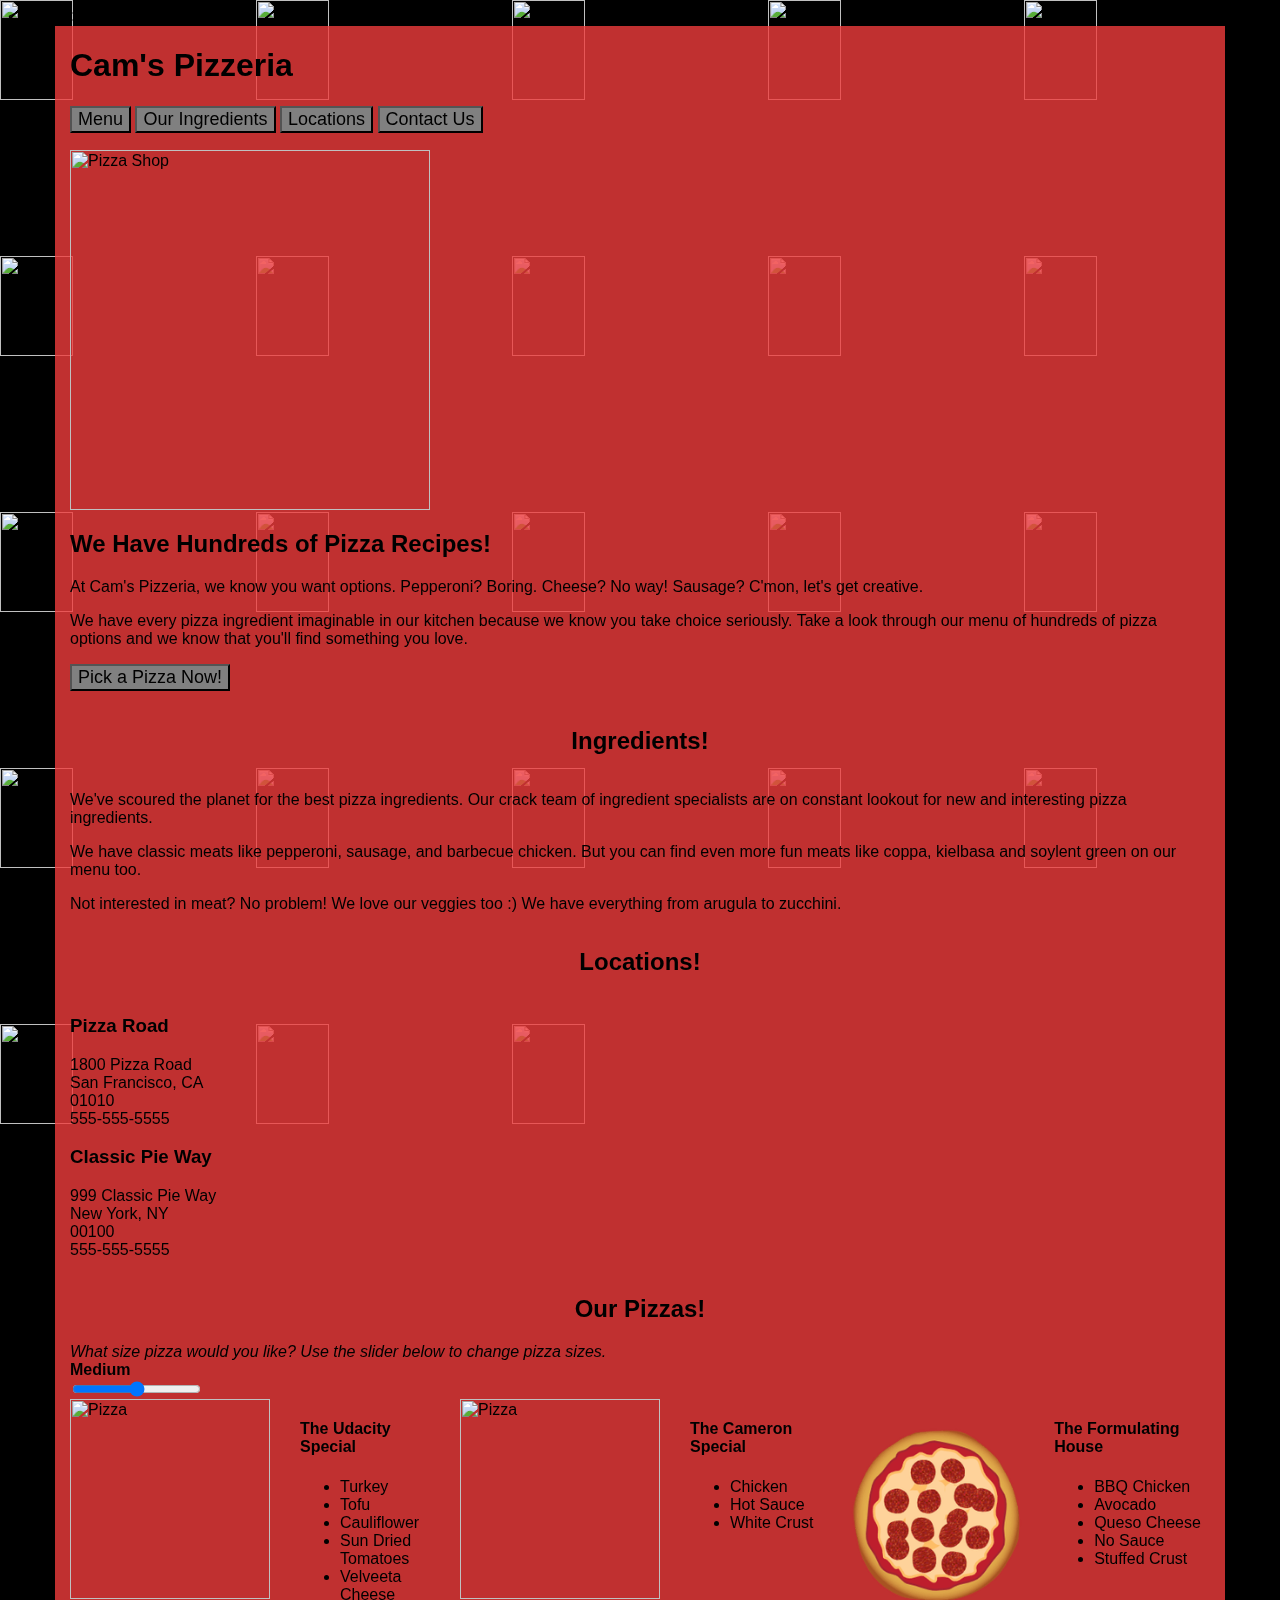
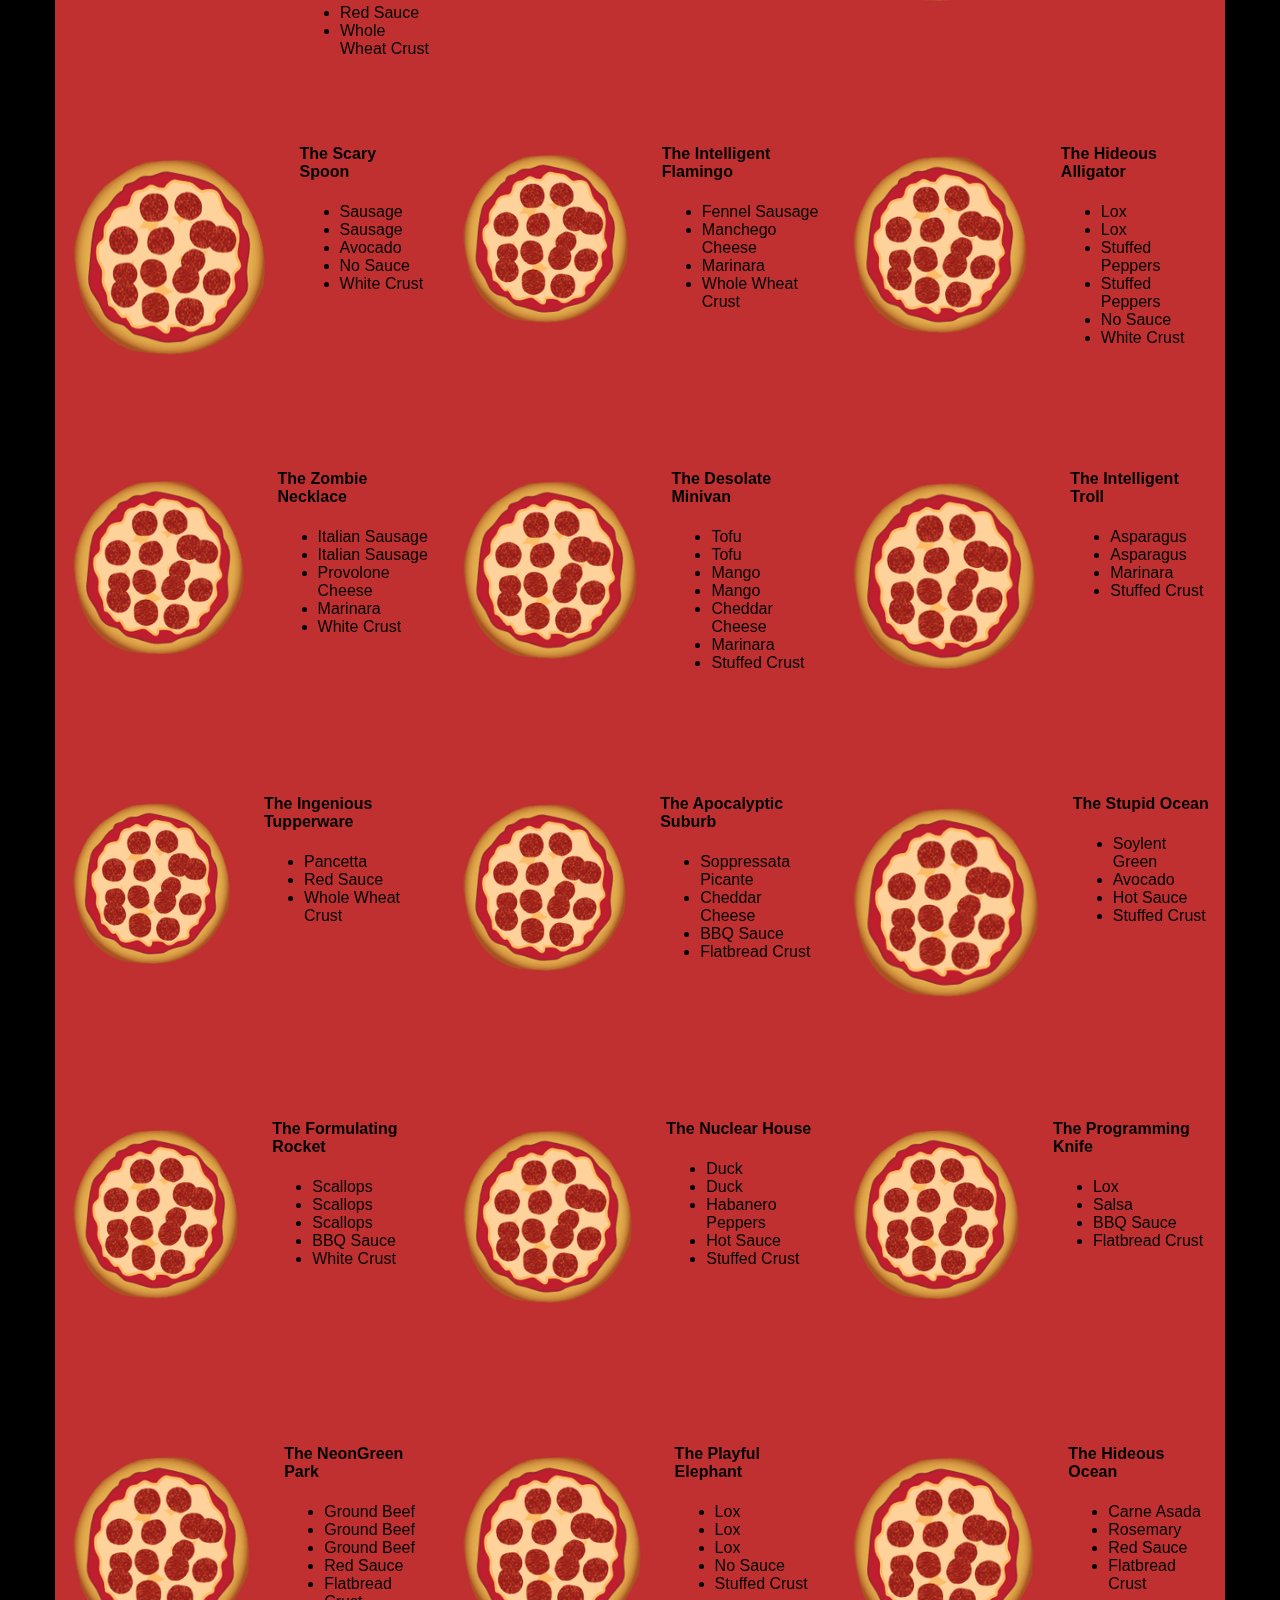
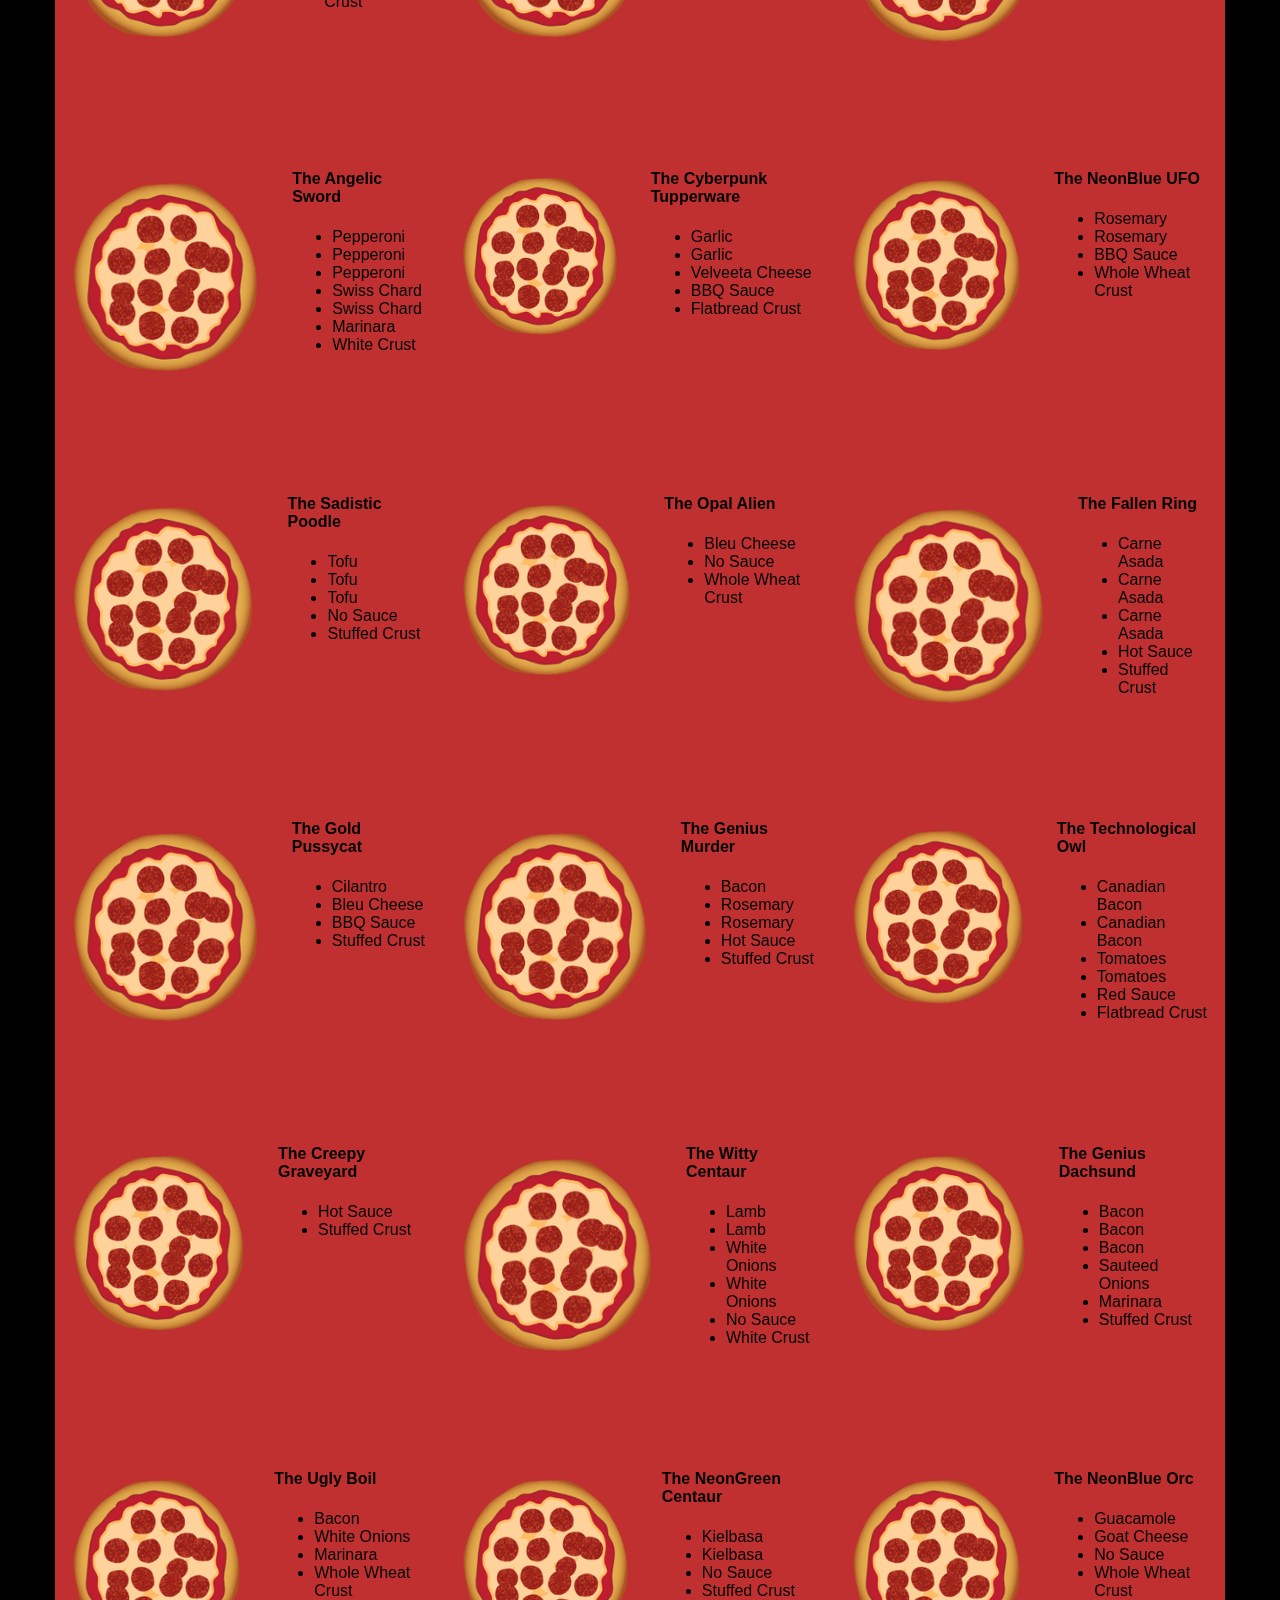
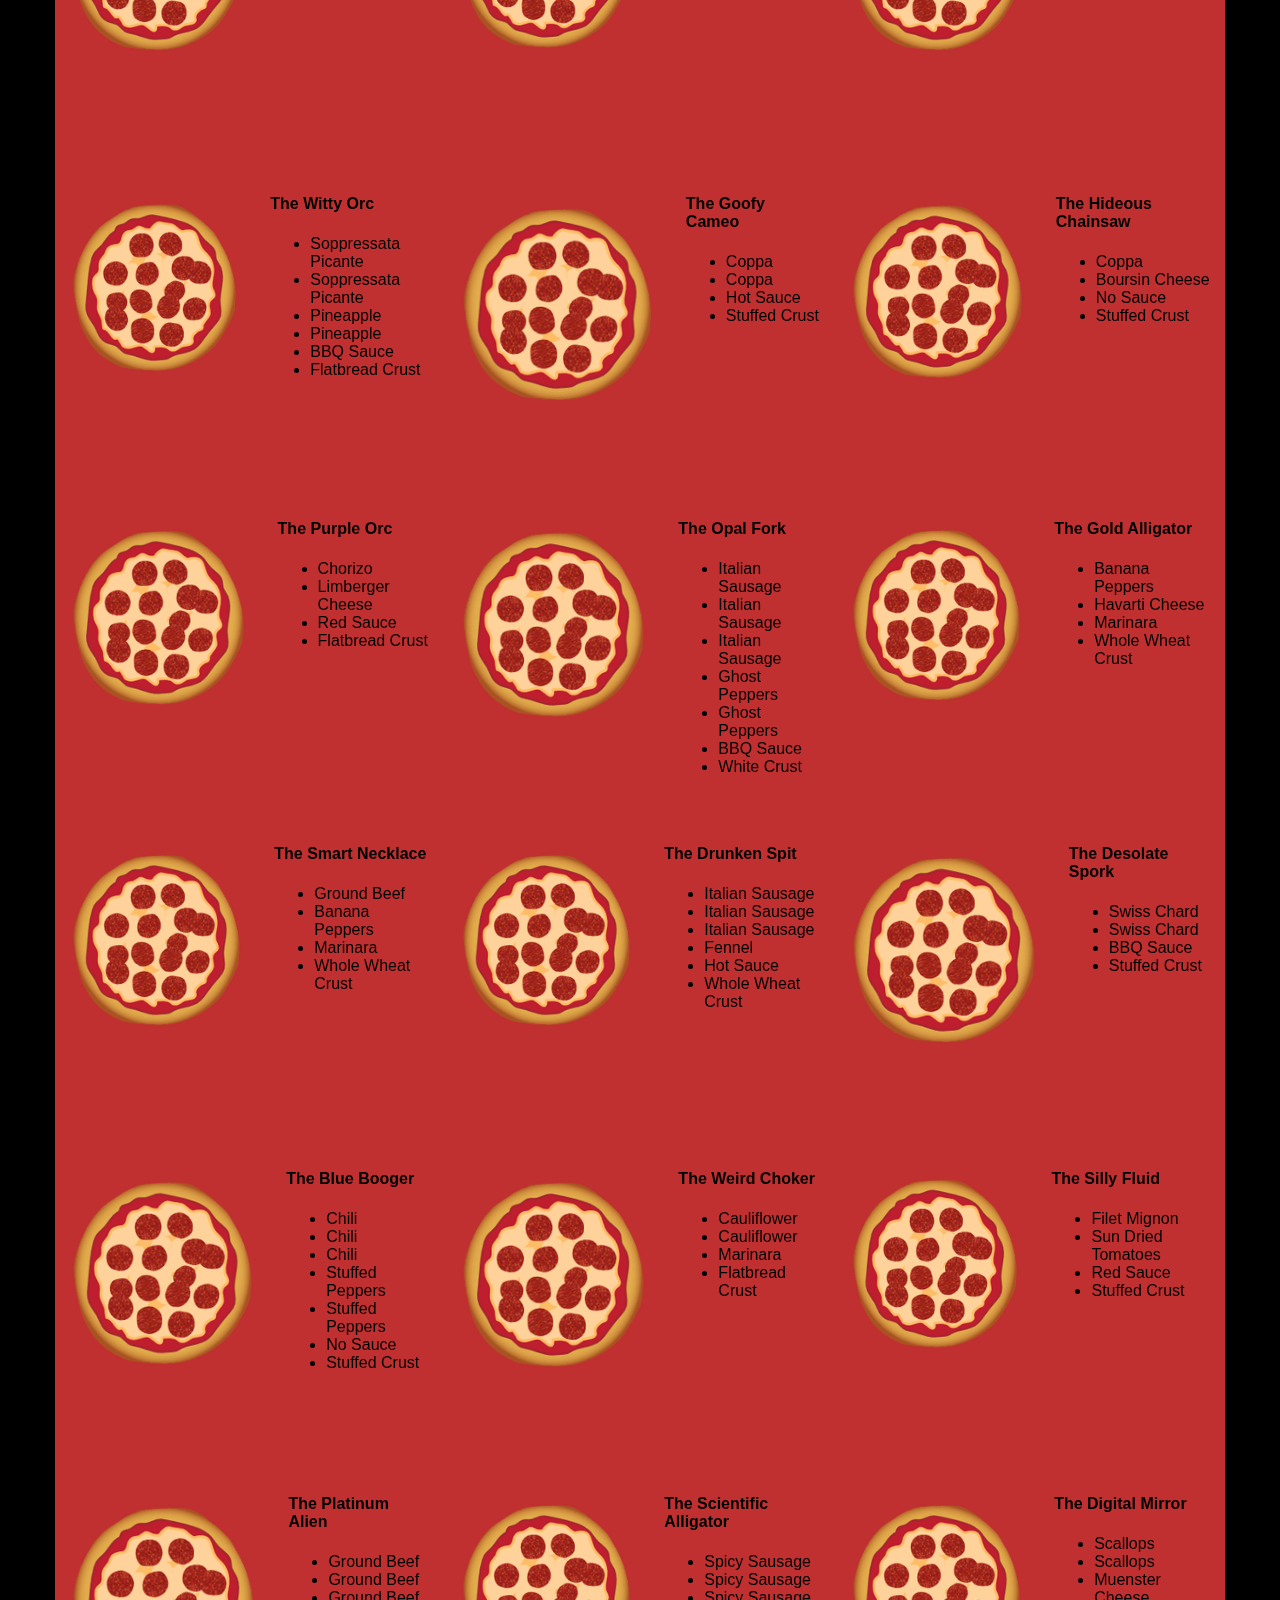
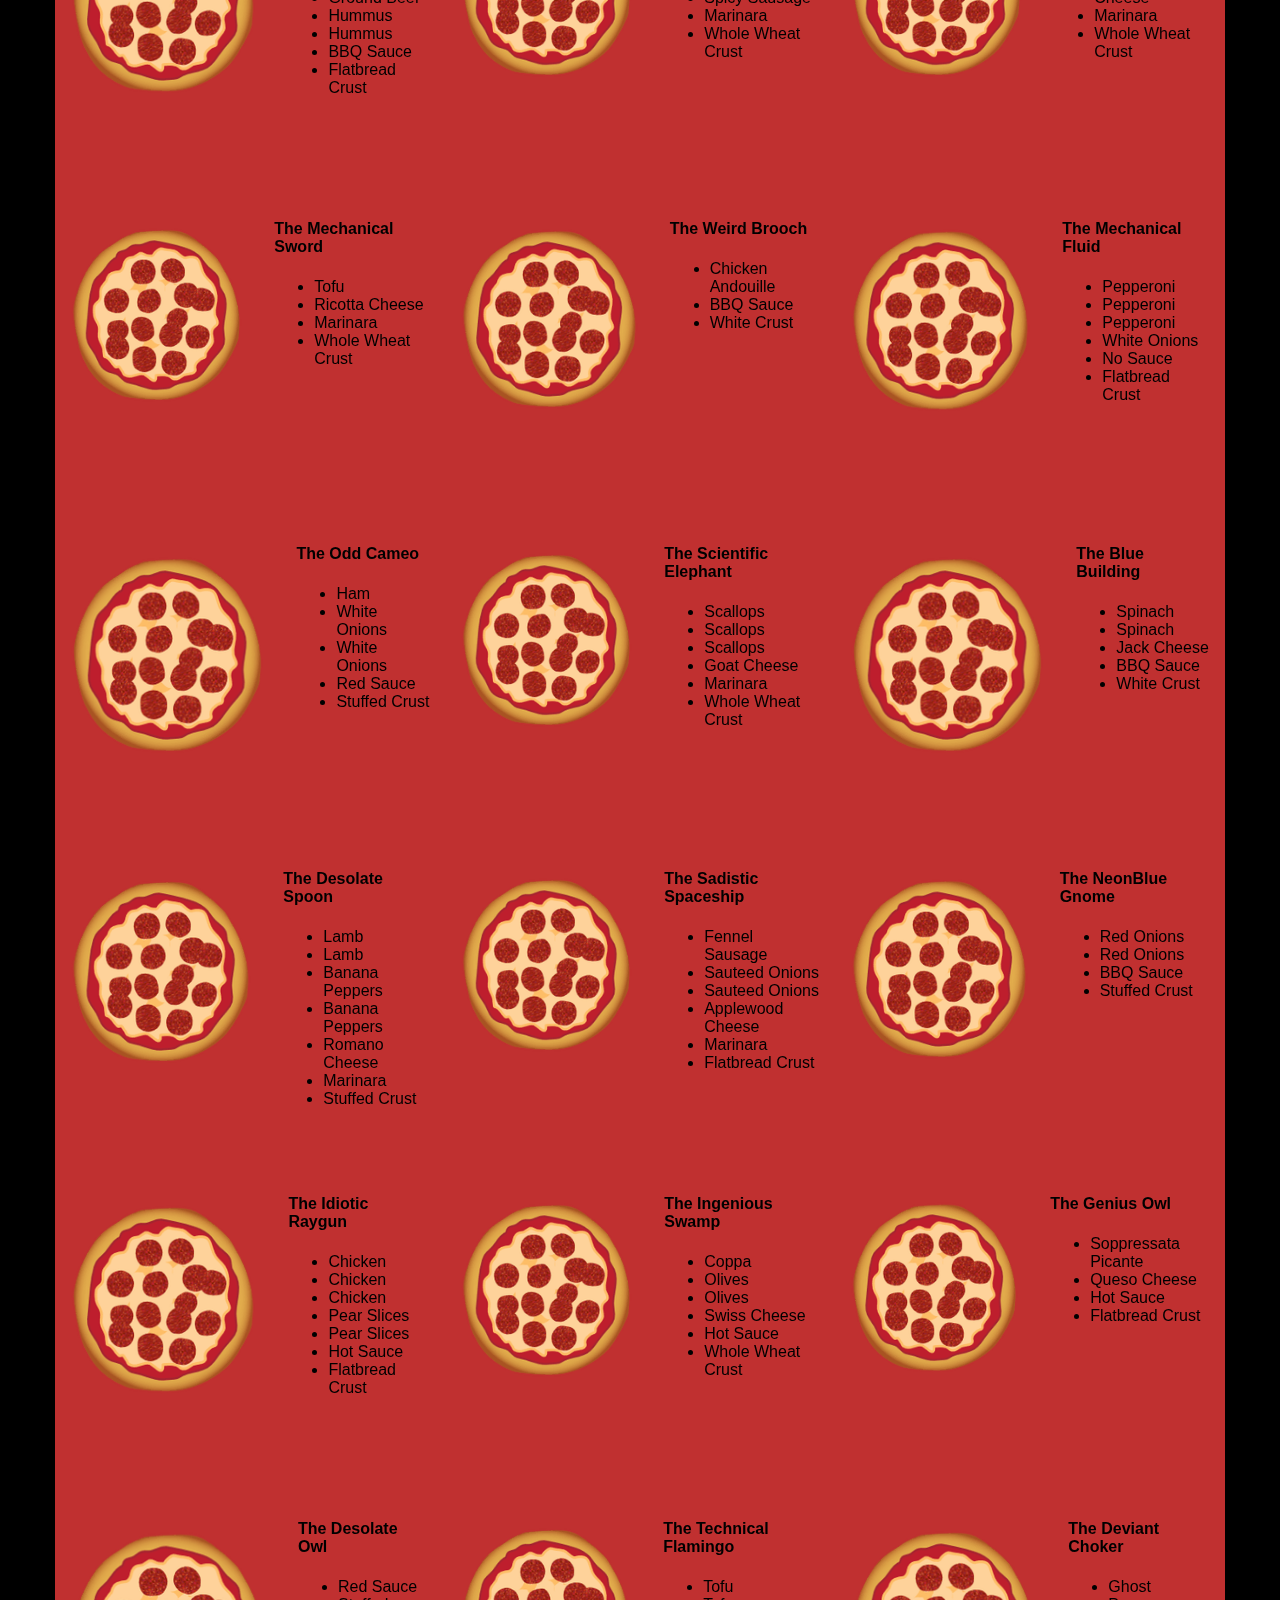
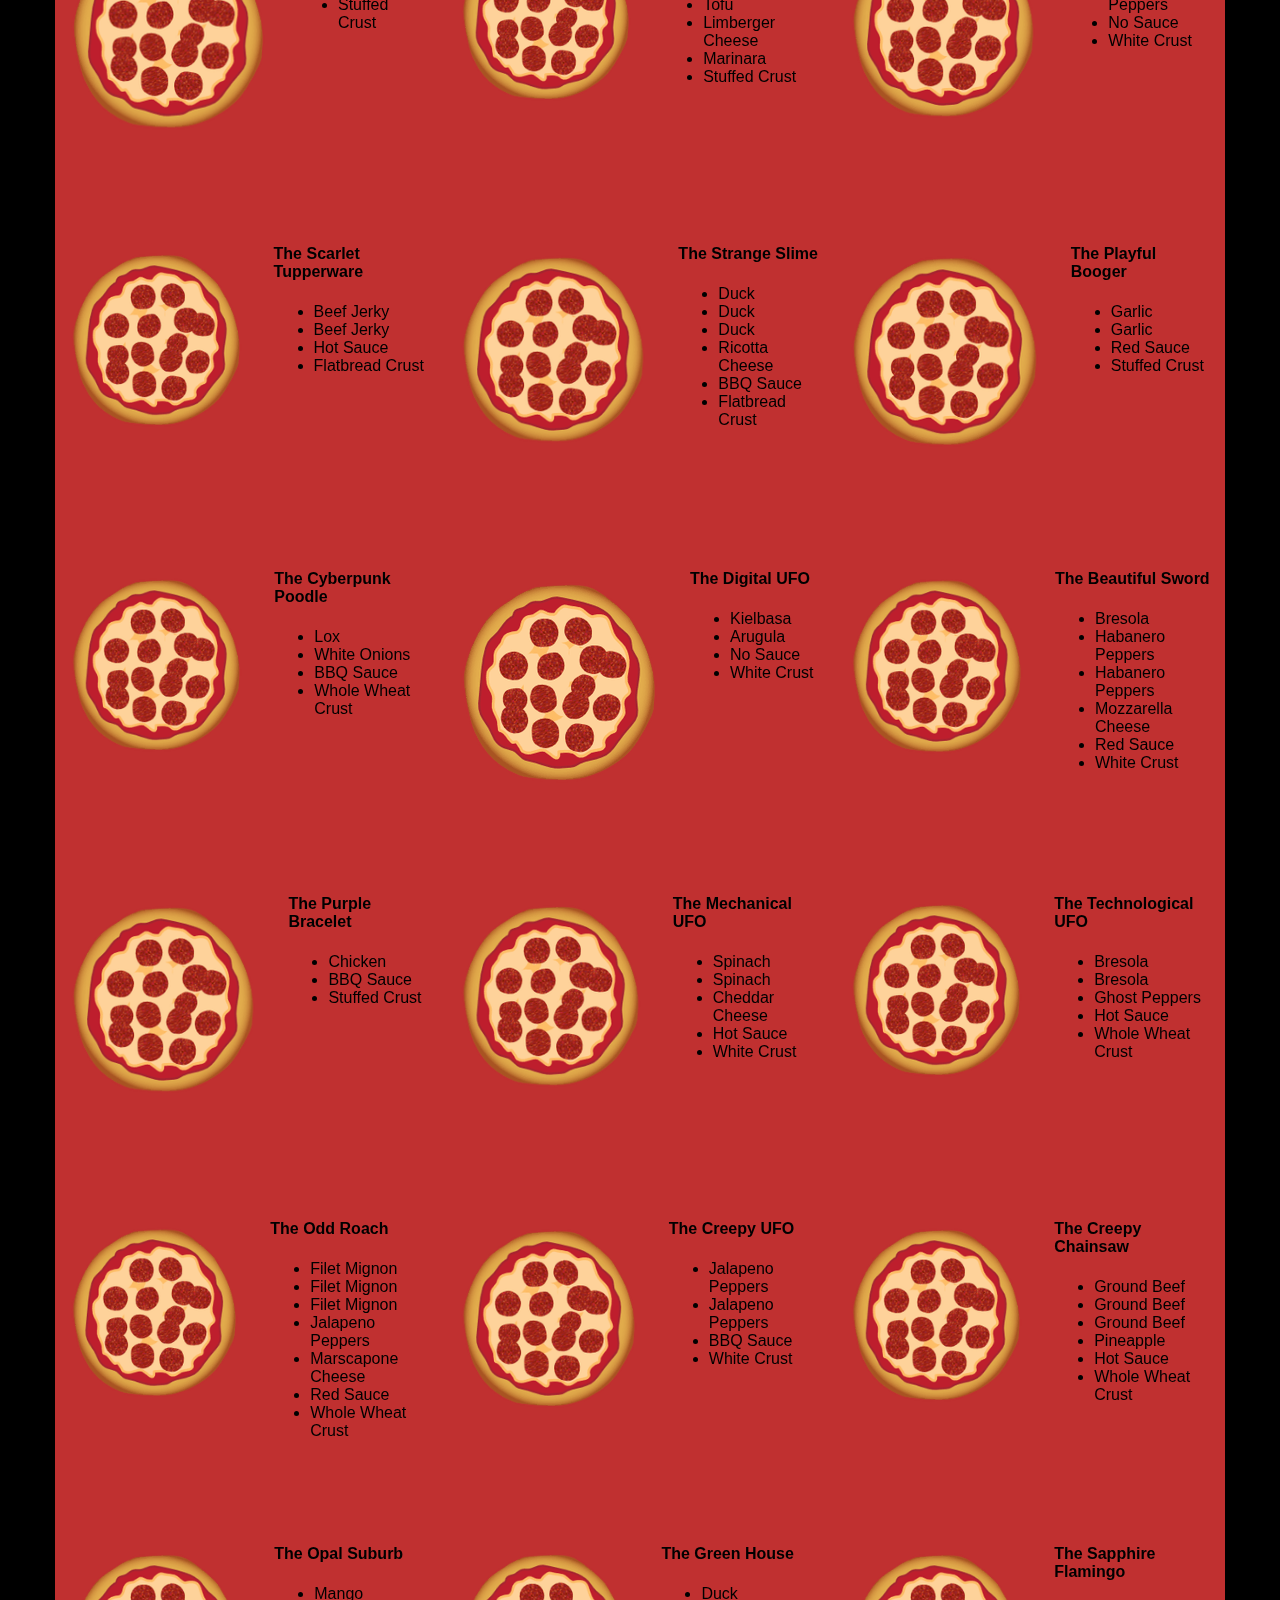
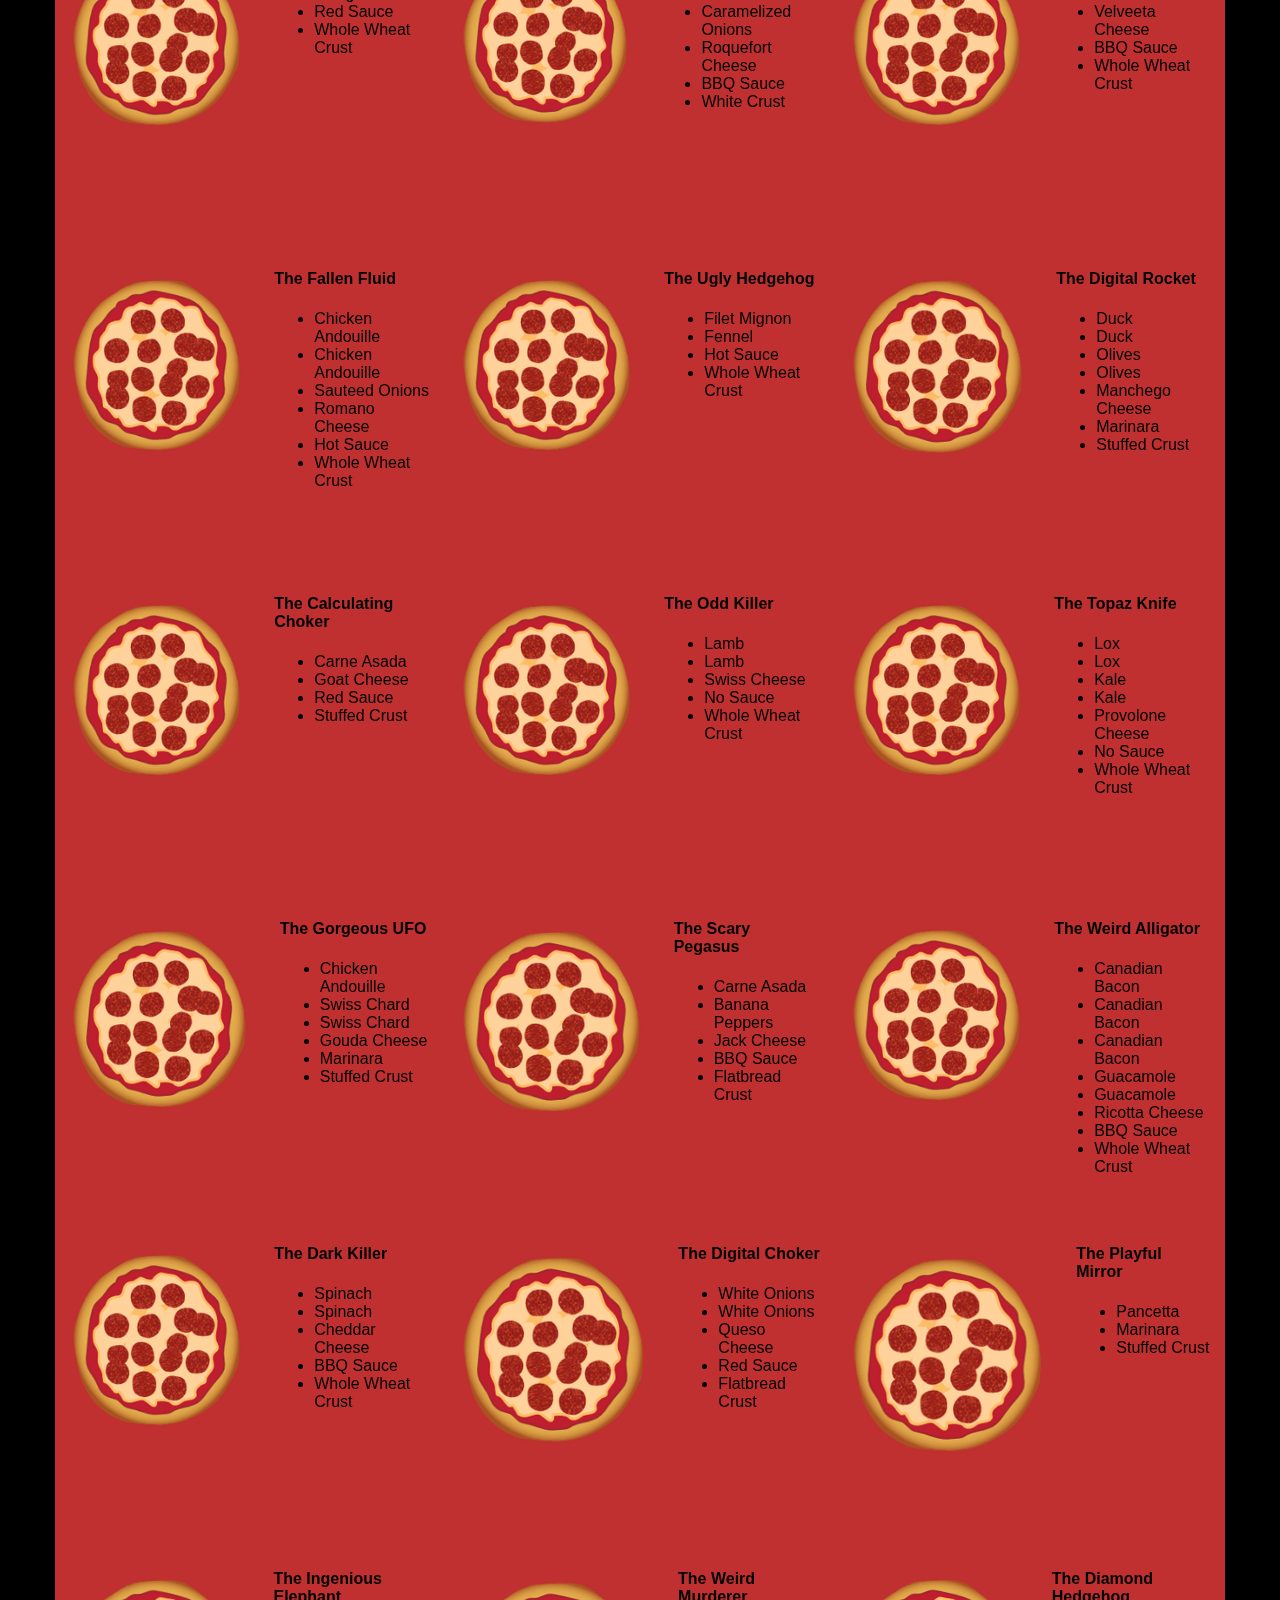
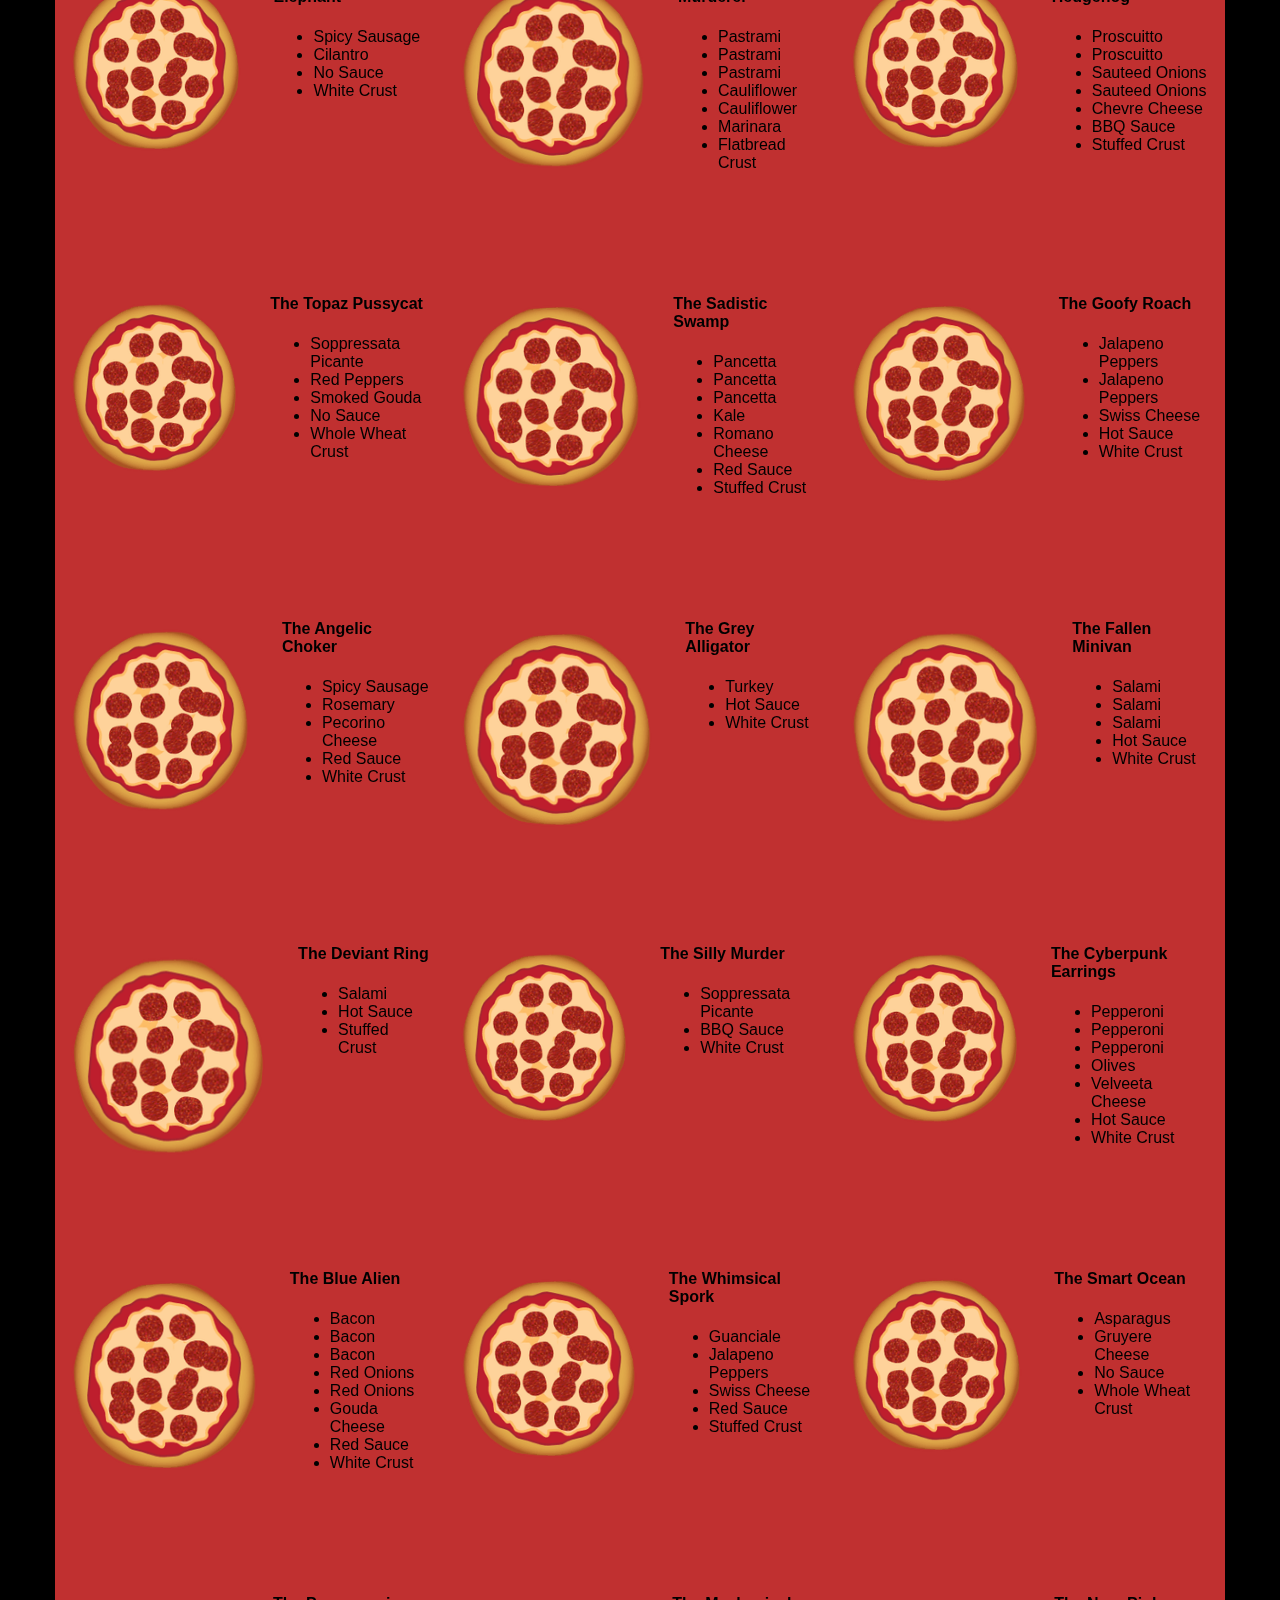
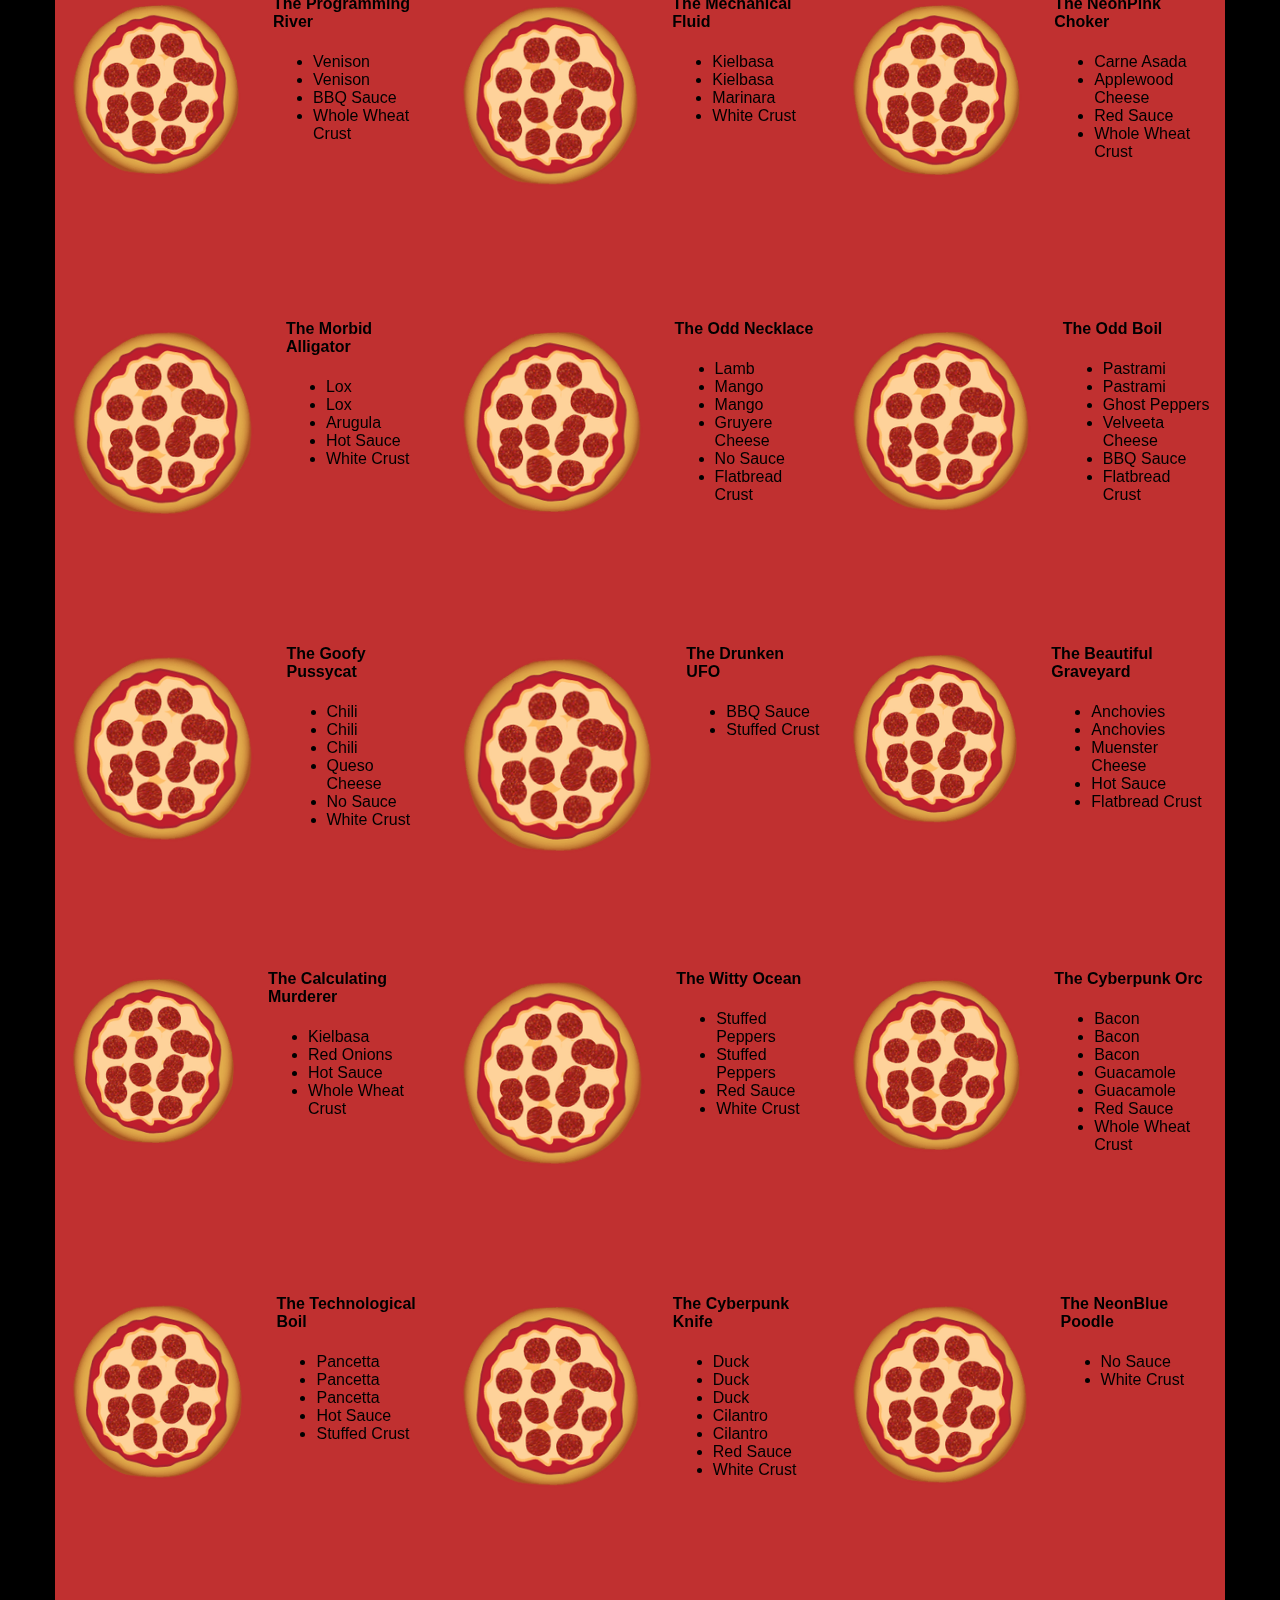
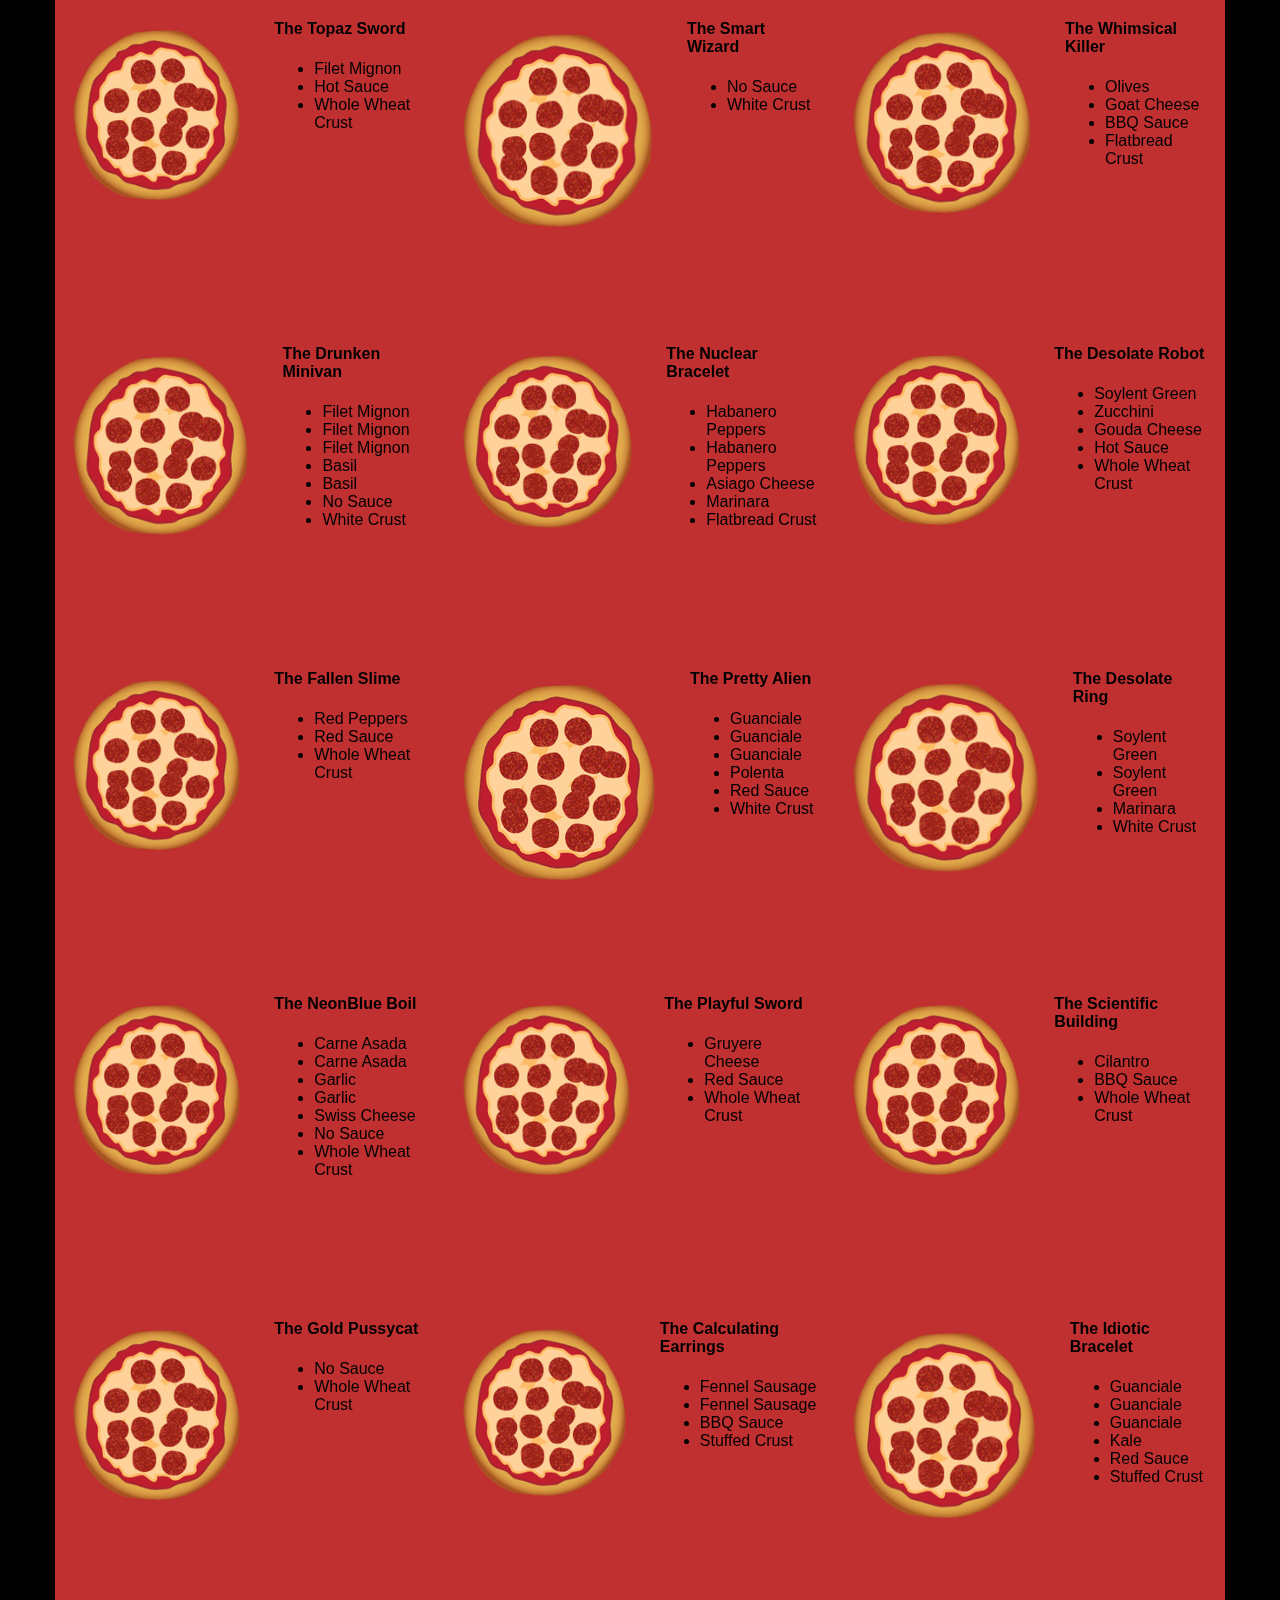
==== commit f21d36bb: "Merge remote-tracking branch 'origin/master'" ====
--- a/views/pizza.html
+++ b/views/pizza.html
@@ -1 +1,5 @@
-<!DOCTYPE HTML><html> <head><!-- link rel="stylesheet" href="css/bootstrap-grid.css" async>--> <meta name=viewport content="width=device-width, initial-scale=1"> <style>*{-webkit-box-sizing: border-box; -moz-box-sizing: border-box; -box-sizing: border-box;}body{font-family: "Trebuchet MS", Helvetica, sans-serif; background: black;}input{background: gray; font-size: 18px;}form{display: inline-block;}.centered{text-align: center;}#pizzaSize{font-weight: 800;}/*added -webkit-backface-bisibility: hidden and webkit-perspective: 1000 as found at http://davidwalsh.name/translate3d*/ .mover{position: fixed; width: 73.333px; z-index: -1; height: 100px; -webkit-backface-visibility: hidden; -webkit-perspective: 1000;}.randomPizzaContainer{float: left; display: flex;}.randomPizzaContainer:after{content: ""; display: table; clear:both;}.container{background-color: rgba(240, 60, 60, 0.8); img{vertical-align: middle;}</style> <style>/*inlined bootstrap, removed extraneous styles*/ img{vertical-align:middle}.img-responsive{display:block; max-width:100%; height:auto}.container,.container-fluid{margin-right:auto; margin-left:auto; padding-left:15px; padding-right:15px}@media (min-width:768px){.container{width:750px}}@media (min-width:992px){.container{width:970px}}@media (min-width:1200px){.container{width:1170px}}.row{margin-left:-15px; margin-right:-15px}.col-lg-1,.col-lg-10,.col-lg-11,.col-lg-12,.col-lg-2,.col-lg-3,.col-lg-4,.col-lg-5,.col-lg-6,.col-lg-7,.col-lg-8,.col-lg-9,.col-md-1,.col-md-10,.col-md-11,.col-md-12,.col-md-2,.col-md-3,.col-md-4,.col-md-5,.col-md-6,.col-md-7,.col-md-8,.col-md-9,.col-sm-1,.col-sm-10,.col-sm-11,.col-sm-12,.col-sm-2,.col-sm-3,.col-sm-4,.col-sm-5,.col-sm-6,.col-sm-7,.col-sm-8,.col-sm-9,.col-xs-1,.col-xs-10,.col-xs-11,.col-xs-12,.col-xs-2,.col-xs-3,.col-xs-4,.col-xs-5,.col-xs-6,.col-xs-7,.col-xs-8,.col-xs-9{position:relative; min-height:1px; padding-left:15px; padding-right:15px}.clearfix:after,.clearfix:before,.container-fluid:after,.container-fluid:before,.container:after,.container:before,.row:after,.row:before{content:" "; display:table}.clearfix:after,.container-fluid:after,.container:after,.row:after{clear:both}</style> </head> <body> <div class="container"> <div id="header" class="row"> <div class="col-md-6"> <div class="row"> <div class="col-md-12"> <h1> Cam's Pizzeria </h1> <div class="row"> <div id="menu" class="col-md-12"> <form action="#randomPizzas"> <input type="submit" value="Menu"> </form> <form action="#ingredients"> <input type="submit" value="Our Ingredients"> </form> <form action="#locations"> <input type="submit" value="Locations"> </form> <form action="#" onsubmit="alert('Thanks for clicking! This button doesn't do anything because this is a fake pizzeria :\)')"> <input type="submit" value="Contact Us"> </form> </div></div></div></div></div><div id="movingPizzas1" class="col-md-6"> </div></div><div id="callToAction" class="row"> <div class="col-md-4"> <img src="images/pizzeria-tiny.jpg" class="img-responsive" width="360" height="270" alt="Pizza Shop"> </div><div class="col-md-8"> <div class="row"> <div class="col-md-12"> <h2> We Have Hundreds of Pizza Recipes! </h2> <p> At Cam's Pizzeria, we know you want options. Pepperoni? Boring. Cheese? No way! Sausage? C'mon, let's get creative. </p><p> We have every pizza ingredient imaginable in our kitchen because we know you take choice seriously. Take a look through our menu of hundreds of pizza options and we know that you'll find something you love. </p></div></div><div class="row"> <div class="col-md-6 col-md-push-3"> <form action="#randomPizzas"> <input type="submit" value="Pick a Pizza Now!"> </form> </div></div></div></div><div id="ingredients" class="row"> <div class="col-md-8 col-md-push-2"> <div class="row"> <div class="col-md-12 centered"> <h2> Ingredients! </h2> </div></div><div class="row"> <div class="col-md-12"> <p> We've scoured the planet for the best pizza ingredients. Our crack team of ingredient specialists are on constant lookout for new and interesting pizza ingredients. </p><p> We have classic meats like pepperoni, sausage, and barbecue chicken. But you can find even more fun meats like coppa, kielbasa and soylent green on our menu too. </p><p> Not interested in meat? No problem! We love our veggies too :) We have everything from arugula to zucchini. </p></div></div></div></div><div id="locations" class="row"> <div class="col-md-12"> <h2 style="text-align: center"> Locations! </h2> <div class="row"> <div class="col-md-6"> <h3> Pizza Road </h3> <p> 1800 Pizza Road <br>San Francisco, CA <br>01010 <br>555-555-5555 </p></div><div class="col-md-6"> <h3> Classic Pie Way </h3> <p> 999 Classic Pie Way <br>New York, NY <br>00100 <br>555-555-5555 </p></div></div></div></div><div id="pizzaGenerator" class="row"> <div class="col-md-12"> <h2 style="text-align: center"> Our Pizzas! </h2> <div class="row"> <div class="col-md-12"> <em> What size pizza would you like? Use the slider below to change pizza sizes. </em> </div><div id="pizzaSize" class="col-md-6"> Medium </div><div class="col-md-12"> <input id="sizeSlider" type="range" min="1" max="3" value="2" step="1" onchange="resizePizzas(this.value)"> </input> </div></div><div id="randomPizzas" class="row"> <div id="pizza0" class="randomPizzaContainer" style="width:33.33%;"> <div class="col-md-6"> <img src="images/pizza-tiny.png" width="200" height="268" class="img-responsive" alt="Pizza"> </div><div class="col-md-6"> <h4> The Udacity Special </h4> <ul> <li> Turkey </li><li> Tofu </li><li> Cauliflower </li><li> Sun Dried Tomatoes </li><li> Velveeta Cheese </li><li> Red Sauce </li><li> Whole Wheat Crust </li></ul> </div></div><div id="pizza1" class="randomPizzaContainer" style="width:33.33%;"> <div class="col-md-6"> <img src="images/pizza-tiny.png" width="200" height="268" class="img-responsive" alt="Pizza"> </div><div class="col-md-6"> <h4> The Cameron Special </h4> <ul> <li> Chicken </li><li> Hot Sauce </li><li> White Crust </li></ul> </div></div></div></div></div><div id="footer" class="col-md-12"> Thanks for visiting! &copy; 2014 Udacity </div></div><script type="text/javascript" src="js/main-dev.js" async> </script></body></html>+<<<<<<< HEAD
+<!DOCTYPE HTML><html> <head><!-- link rel="stylesheet" href="css/bootstrap-grid.css" async>--> <meta name=viewport content="width=device-width, initial-scale=1"> <style>*{-webkit-box-sizing: border-box; -moz-box-sizing: border-box; -box-sizing: border-box;}body{font-family: "Trebuchet MS", Helvetica, sans-serif; background: black;}input{background: gray; font-size: 18px;}form{display: inline-block;}.centered{text-align: center;}#pizzaSize{font-weight: 800;}/*added -webkit-backface-bisibility: hidden and webkit-perspective: 1000 as found at http://davidwalsh.name/translate3d*/ .mover{position: fixed; width: 73.333px; z-index: -1; height: 100px; -webkit-backface-visibility: hidden; -webkit-perspective: 1000;}.randomPizzaContainer{float: left; display: flex;}.randomPizzaContainer:after{content: ""; display: table; clear:both;}.container{background-color: rgba(240, 60, 60, 0.8); img{vertical-align: middle;}</style> <style>/*inlined bootstrap, removed extraneous styles*/ img{vertical-align:middle}.img-responsive{display:block; max-width:100%; height:auto}.container,.container-fluid{margin-right:auto; margin-left:auto; padding-left:15px; padding-right:15px}@media (min-width:768px){.container{width:750px}}@media (min-width:992px){.container{width:970px}}@media (min-width:1200px){.container{width:1170px}}.row{margin-left:-15px; margin-right:-15px}.col-lg-1,.col-lg-10,.col-lg-11,.col-lg-12,.col-lg-2,.col-lg-3,.col-lg-4,.col-lg-5,.col-lg-6,.col-lg-7,.col-lg-8,.col-lg-9,.col-md-1,.col-md-10,.col-md-11,.col-md-12,.col-md-2,.col-md-3,.col-md-4,.col-md-5,.col-md-6,.col-md-7,.col-md-8,.col-md-9,.col-sm-1,.col-sm-10,.col-sm-11,.col-sm-12,.col-sm-2,.col-sm-3,.col-sm-4,.col-sm-5,.col-sm-6,.col-sm-7,.col-sm-8,.col-sm-9,.col-xs-1,.col-xs-10,.col-xs-11,.col-xs-12,.col-xs-2,.col-xs-3,.col-xs-4,.col-xs-5,.col-xs-6,.col-xs-7,.col-xs-8,.col-xs-9{position:relative; min-height:1px; padding-left:15px; padding-right:15px}.clearfix:after,.clearfix:before,.container-fluid:after,.container-fluid:before,.container:after,.container:before,.row:after,.row:before{content:" "; display:table}.clearfix:after,.container-fluid:after,.container:after,.row:after{clear:both}</style> </head> <body> <div class="container"> <div id="header" class="row"> <div class="col-md-6"> <div class="row"> <div class="col-md-12"> <h1> Cam's Pizzeria </h1> <div class="row"> <div id="menu" class="col-md-12"> <form action="#randomPizzas"> <input type="submit" value="Menu"> </form> <form action="#ingredients"> <input type="submit" value="Our Ingredients"> </form> <form action="#locations"> <input type="submit" value="Locations"> </form> <form action="#" onsubmit="alert('Thanks for clicking! This button doesn't do anything because this is a fake pizzeria :\)')"> <input type="submit" value="Contact Us"> </form> </div></div></div></div></div><div id="movingPizzas1" class="col-md-6"> </div></div><div id="callToAction" class="row"> <div class="col-md-4"> <img src="images/pizzeria-tiny.jpg" class="img-responsive" width="360" height="270" alt="Pizza Shop"> </div><div class="col-md-8"> <div class="row"> <div class="col-md-12"> <h2> We Have Hundreds of Pizza Recipes! </h2> <p> At Cam's Pizzeria, we know you want options. Pepperoni? Boring. Cheese? No way! Sausage? C'mon, let's get creative. </p><p> We have every pizza ingredient imaginable in our kitchen because we know you take choice seriously. Take a look through our menu of hundreds of pizza options and we know that you'll find something you love. </p></div></div><div class="row"> <div class="col-md-6 col-md-push-3"> <form action="#randomPizzas"> <input type="submit" value="Pick a Pizza Now!"> </form> </div></div></div></div><div id="ingredients" class="row"> <div class="col-md-8 col-md-push-2"> <div class="row"> <div class="col-md-12 centered"> <h2> Ingredients! </h2> </div></div><div class="row"> <div class="col-md-12"> <p> We've scoured the planet for the best pizza ingredients. Our crack team of ingredient specialists are on constant lookout for new and interesting pizza ingredients. </p><p> We have classic meats like pepperoni, sausage, and barbecue chicken. But you can find even more fun meats like coppa, kielbasa and soylent green on our menu too. </p><p> Not interested in meat? No problem! We love our veggies too :) We have everything from arugula to zucchini. </p></div></div></div></div><div id="locations" class="row"> <div class="col-md-12"> <h2 style="text-align: center"> Locations! </h2> <div class="row"> <div class="col-md-6"> <h3> Pizza Road </h3> <p> 1800 Pizza Road <br>San Francisco, CA <br>01010 <br>555-555-5555 </p></div><div class="col-md-6"> <h3> Classic Pie Way </h3> <p> 999 Classic Pie Way <br>New York, NY <br>00100 <br>555-555-5555 </p></div></div></div></div><div id="pizzaGenerator" class="row"> <div class="col-md-12"> <h2 style="text-align: center"> Our Pizzas! </h2> <div class="row"> <div class="col-md-12"> <em> What size pizza would you like? Use the slider below to change pizza sizes. </em> </div><div id="pizzaSize" class="col-md-6"> Medium </div><div class="col-md-12"> <input id="sizeSlider" type="range" min="1" max="3" value="2" step="1" onchange="resizePizzas(this.value)"> </input> </div></div><div id="randomPizzas" class="row"> <div id="pizza0" class="randomPizzaContainer" style="width:33.33%;"> <div class="col-md-6"> <img src="images/pizza-tiny.png" width="200" height="268" class="img-responsive" alt="Pizza"> </div><div class="col-md-6"> <h4> The Udacity Special </h4> <ul> <li> Turkey </li><li> Tofu </li><li> Cauliflower </li><li> Sun Dried Tomatoes </li><li> Velveeta Cheese </li><li> Red Sauce </li><li> Whole Wheat Crust </li></ul> </div></div><div id="pizza1" class="randomPizzaContainer" style="width:33.33%;"> <div class="col-md-6"> <img src="images/pizza-tiny.png" width="200" height="268" class="img-responsive" alt="Pizza"> </div><div class="col-md-6"> <h4> The Cameron Special </h4> <ul> <li> Chicken </li><li> Hot Sauce </li><li> White Crust </li></ul> </div></div></div></div></div><div id="footer" class="col-md-12"> Thanks for visiting! &copy; 2014 Udacity </div></div><script type="text/javascript" src="js/main-dev.js" async> </script></body></html>
+=======
+<!DOCTYPE HTML><html> <head><!-- link rel="stylesheet" href="css/bootstrap-grid.css" async>--> <meta name=viewport content="width=device-width, initial-scale=1"> <style>*{-webkit-box-sizing: border-box; -moz-box-sizing: border-box; -box-sizing: border-box;}body{font-family: "Trebuchet MS", Helvetica, sans-serif; background: black;}input{background: gray; font-size: 18px;}form{display: inline-block;}.centered{text-align: center;}#pizzaSize{font-weight: 800;}/*added -webkit-backface-bisibility: hidden and webkit-perspective: 1000 as found at http://davidwalsh.name/translate3d*/ .mover{position: fixed; width: 73.333px; z-index: -1; height: 100px; -webkit-backface-visibility: hidden; -webkit-perspective: 1000;}.randomPizzaContainer{float: left; display: flex;}.randomPizzaContainer:after{content: ""; display: table; clear:both;}.container{background-color: rgba(240, 60, 60, 0.8); img{vertical-align: middle;}</style> <style>/*inlined bootstrap, removed extraneous styles*/ img{vertical-align:middle}.img-responsive{display:block; max-width:100%; height:auto}.container,.container-fluid{margin-right:auto; margin-left:auto; padding-left:15px; padding-right:15px}@media (min-width:768px){.container{width:750px}}@media (min-width:992px){.container{width:970px}}@media (min-width:1200px){.container{width:1170px}}.row{margin-left:-15px; margin-right:-15px}.col-lg-1,.col-lg-10,.col-lg-11,.col-lg-12,.col-lg-2,.col-lg-3,.col-lg-4,.col-lg-5,.col-lg-6,.col-lg-7,.col-lg-8,.col-lg-9,.col-md-1,.col-md-10,.col-md-11,.col-md-12,.col-md-2,.col-md-3,.col-md-4,.col-md-5,.col-md-6,.col-md-7,.col-md-8,.col-md-9,.col-sm-1,.col-sm-10,.col-sm-11,.col-sm-12,.col-sm-2,.col-sm-3,.col-sm-4,.col-sm-5,.col-sm-6,.col-sm-7,.col-sm-8,.col-sm-9,.col-xs-1,.col-xs-10,.col-xs-11,.col-xs-12,.col-xs-2,.col-xs-3,.col-xs-4,.col-xs-5,.col-xs-6,.col-xs-7,.col-xs-8,.col-xs-9{position:relative; min-height:1px; padding-left:15px; padding-right:15px}.clearfix:after,.clearfix:before,.container-fluid:after,.container-fluid:before,.container:after,.container:before,.row:after,.row:before{content:" "; display:table}.clearfix:after,.container-fluid:after,.container:after,.row:after{clear:both}</style> </head> <body> <div class="container"> <div id="header" class="row"> <div class="col-md-6"> <div class="row"> <div class="col-md-12"> <h1> Cam's Pizzeria </h1> <div class="row"> <div id="menu" class="col-md-12"> <form action="#randomPizzas"> <input type="submit" value="Menu"> </form> <form action="#ingredients"> <input type="submit" value="Our Ingredients"> </form> <form action="#locations"> <input type="submit" value="Locations"> </form> <form action="#" onsubmit="alert('Thanks for clicking! This button doesn't do anything because this is a fake pizzeria :\)')"> <input type="submit" value="Contact Us"> </form> </div></div></div></div></div><div id="movingPizzas1" class="col-md-6"> </div></div><div id="callToAction" class="row"> <div class="col-md-4"> <img src="images/pizzeria-tiny.jpg" class="img-responsive" width="360" height="270" alt="Pizza Shop"> </div><div class="col-md-8"> <div class="row"> <div class="col-md-12"> <h2> We Have Hundreds of Pizza Recipes! </h2> <p> At Cam's Pizzeria, we know you want options. Pepperoni? Boring. Cheese? No way! Sausage? C'mon, let's get creative. </p><p> We have every pizza ingredient imaginable in our kitchen because we know you take choice seriously. Take a look through our menu of hundreds of pizza options and we know that you'll find something you love. </p></div></div><div class="row"> <div class="col-md-6 col-md-push-3"> <form action="#randomPizzas"> <input type="submit" value="Pick a Pizza Now!"> </form> </div></div></div></div><div id="ingredients" class="row"> <div class="col-md-8 col-md-push-2"> <div class="row"> <div class="col-md-12 centered"> <h2> Ingredients! </h2> </div></div><div class="row"> <div class="col-md-12"> <p> We've scoured the planet for the best pizza ingredients. Our crack team of ingredient specialists are on constant lookout for new and interesting pizza ingredients. </p><p> We have classic meats like pepperoni, sausage, and barbecue chicken. But you can find even more fun meats like coppa, kielbasa and soylent green on our menu too. </p><p> Not interested in meat? No problem! We love our veggies too :) We have everything from arugula to zucchini. </p></div></div></div></div><div id="locations" class="row"> <div class="col-md-12"> <h2 style="text-align: center"> Locations! </h2> <div class="row"> <div class="col-md-6"> <h3> Pizza Road </h3> <p> 1800 Pizza Road <br>San Francisco, CA <br>01010 <br>555-555-5555 </p></div><div class="col-md-6"> <h3> Classic Pie Way </h3> <p> 999 Classic Pie Way <br>New York, NY <br>00100 <br>555-555-5555 </p></div></div></div></div><div id="pizzaGenerator" class="row"> <div class="col-md-12"> <h2 style="text-align: center"> Our Pizzas! </h2> <div class="row"> <div class="col-md-12"> <em> What size pizza would you like? Use the slider below to change pizza sizes. </em> </div><div id="pizzaSize" class="col-md-6"> Medium </div><div class="col-md-12"> <input id="sizeSlider" type="range" min="1" max="3" value="2" step="1" onchange="resizePizzas(this.value)"> </input> </div></div><div id="randomPizzas" class="row"> <div id="pizza0" class="randomPizzaContainer" style="width:33.33%;"> <div class="col-md-6"> <img src="images/pizza-tiny.png" width="200" height="268" class="img-responsive" alt="Pizza"> </div><div class="col-md-6"> <h4> The Udacity Special </h4> <ul> <li> Turkey </li><li> Tofu </li><li> Cauliflower </li><li> Sun Dried Tomatoes </li><li> Velveeta Cheese </li><li> Red Sauce </li><li> Whole Wheat Crust </li></ul> </div></div><div id="pizza1" class="randomPizzaContainer" style="width:33.33%;"> <div class="col-md-6"> <img src="images/pizza-tiny.png" width="200" height="268" class="img-responsive" alt="Pizza"> </div><div class="col-md-6"> <h4> The Cameron Special </h4> <ul> <li> Chicken </li><li> Hot Sauce </li><li> White Crust </li></ul> </div></div></div></div></div><div id="footer" class="col-md-12"> Thanks for visiting! &copy; 2014 Udacity </div></div><script type="text/javascript" src="js/minifiedmain.js" async> </script></body></html>
+>>>>>>> origin/master
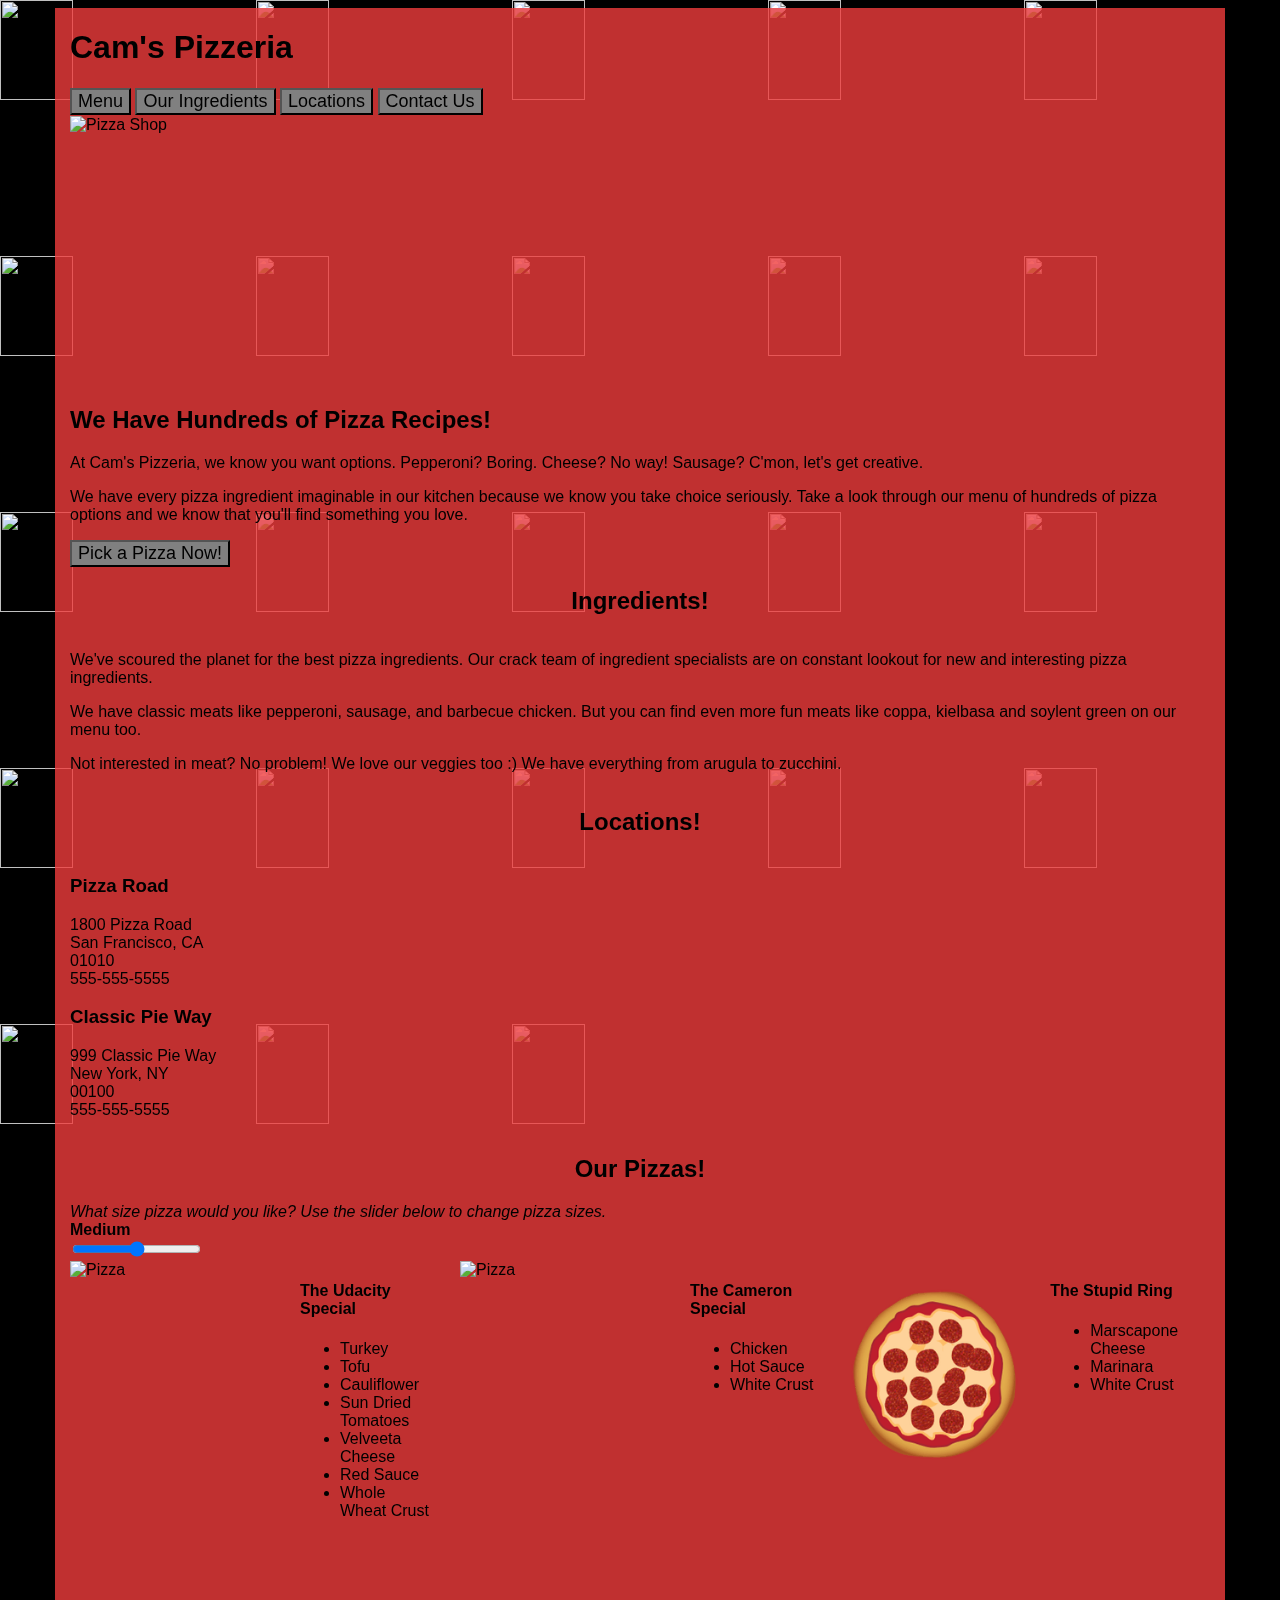
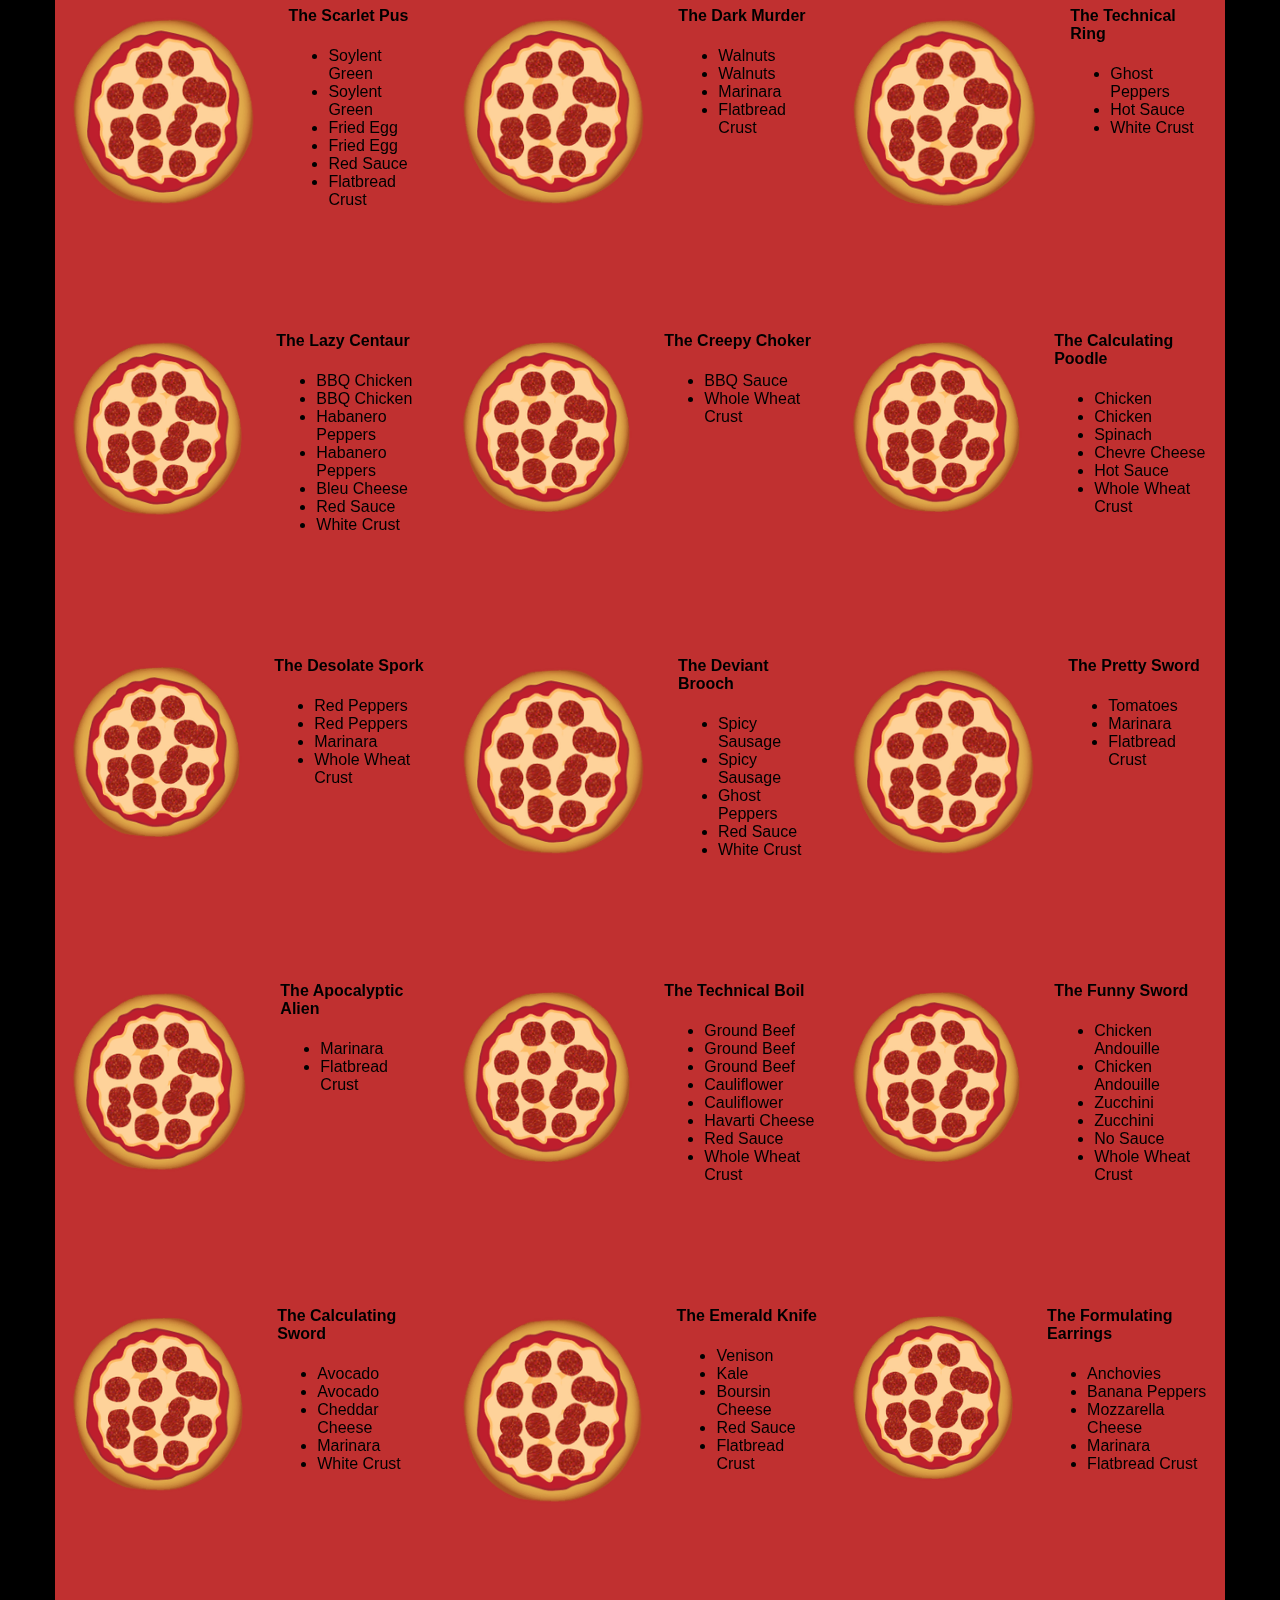
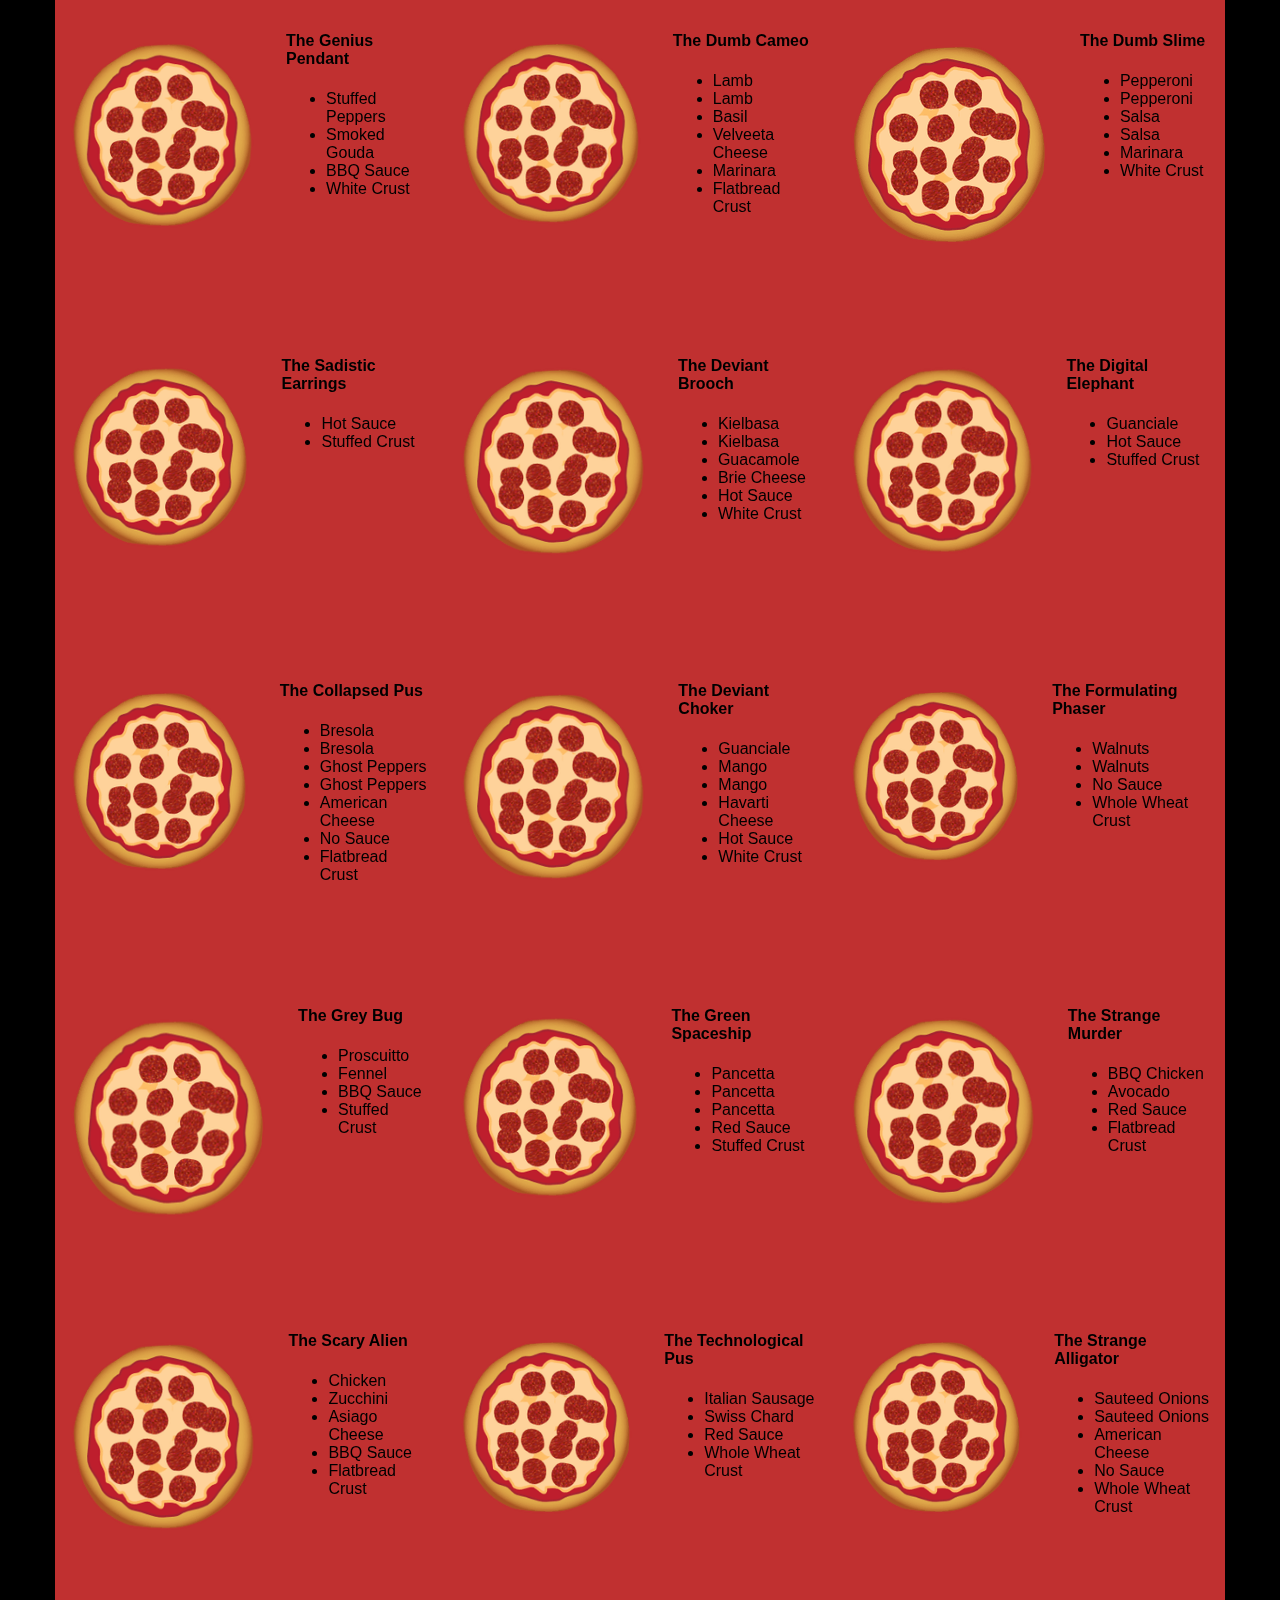
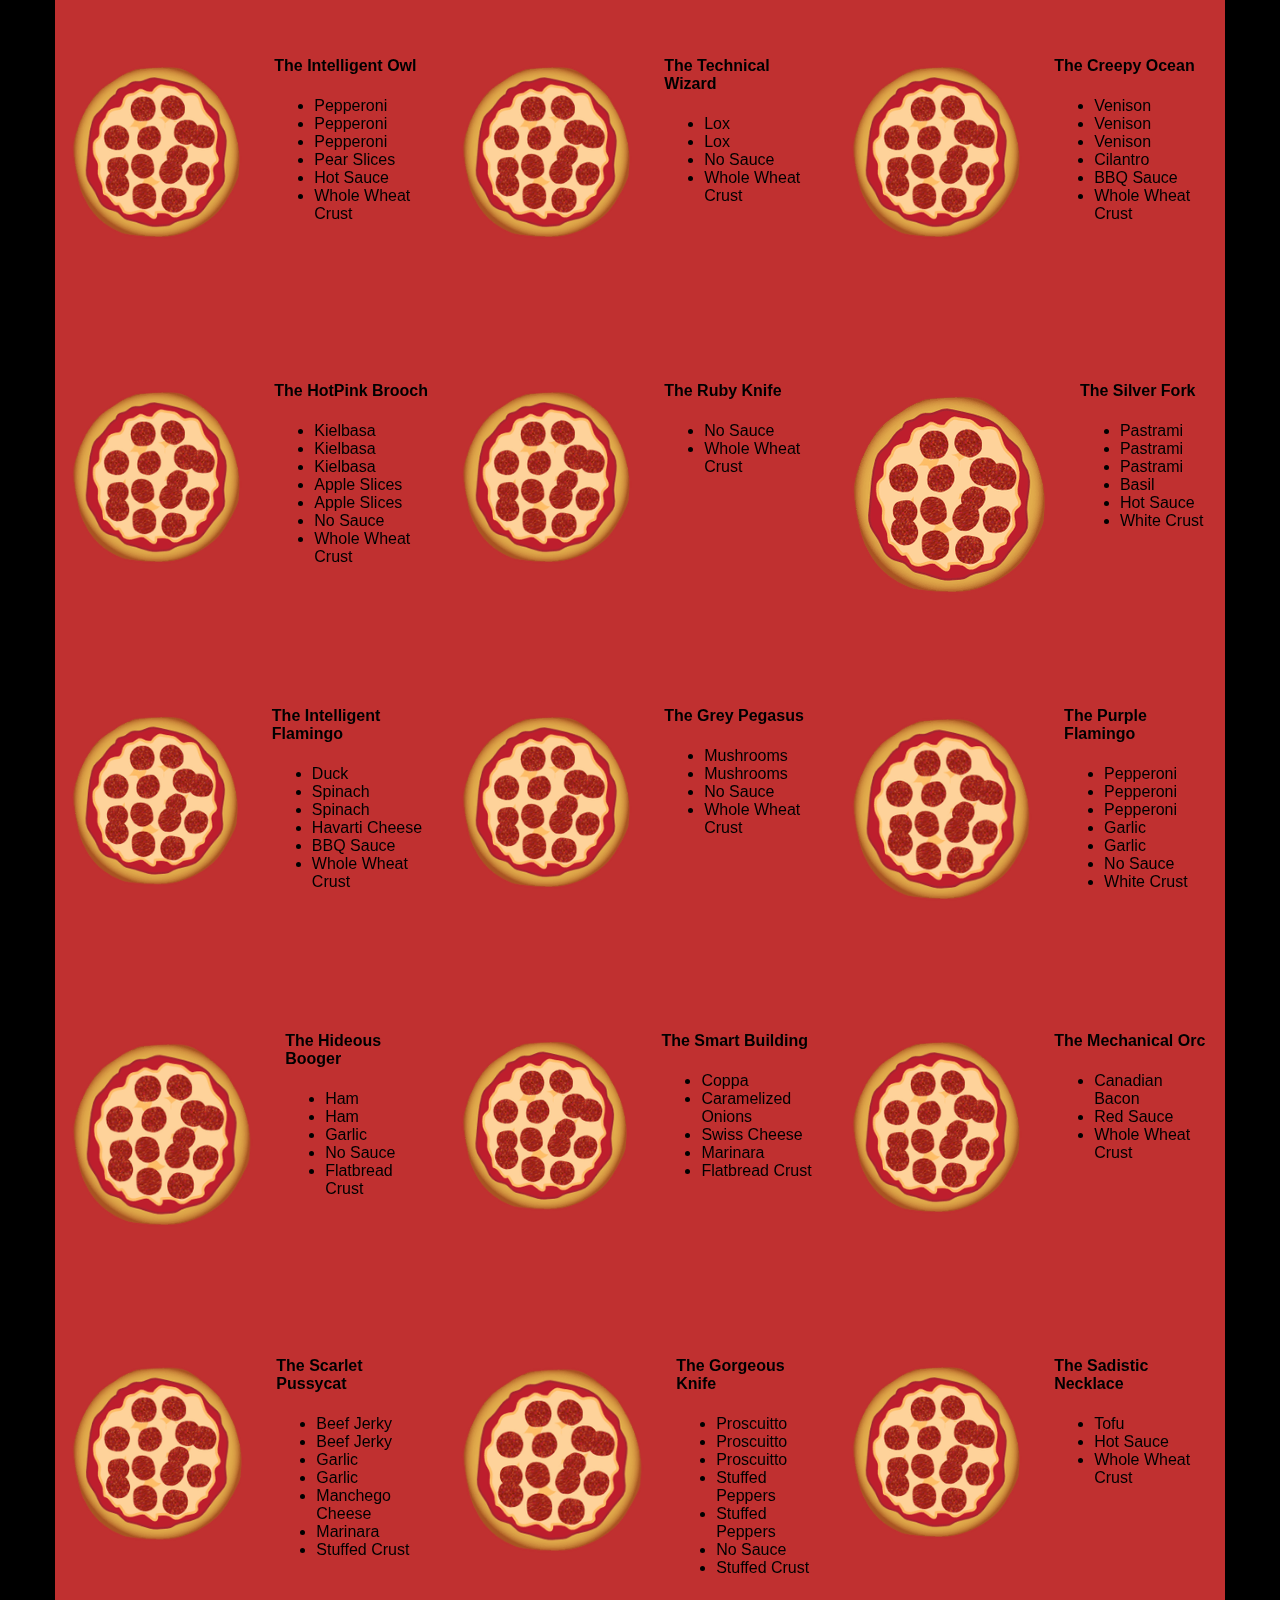
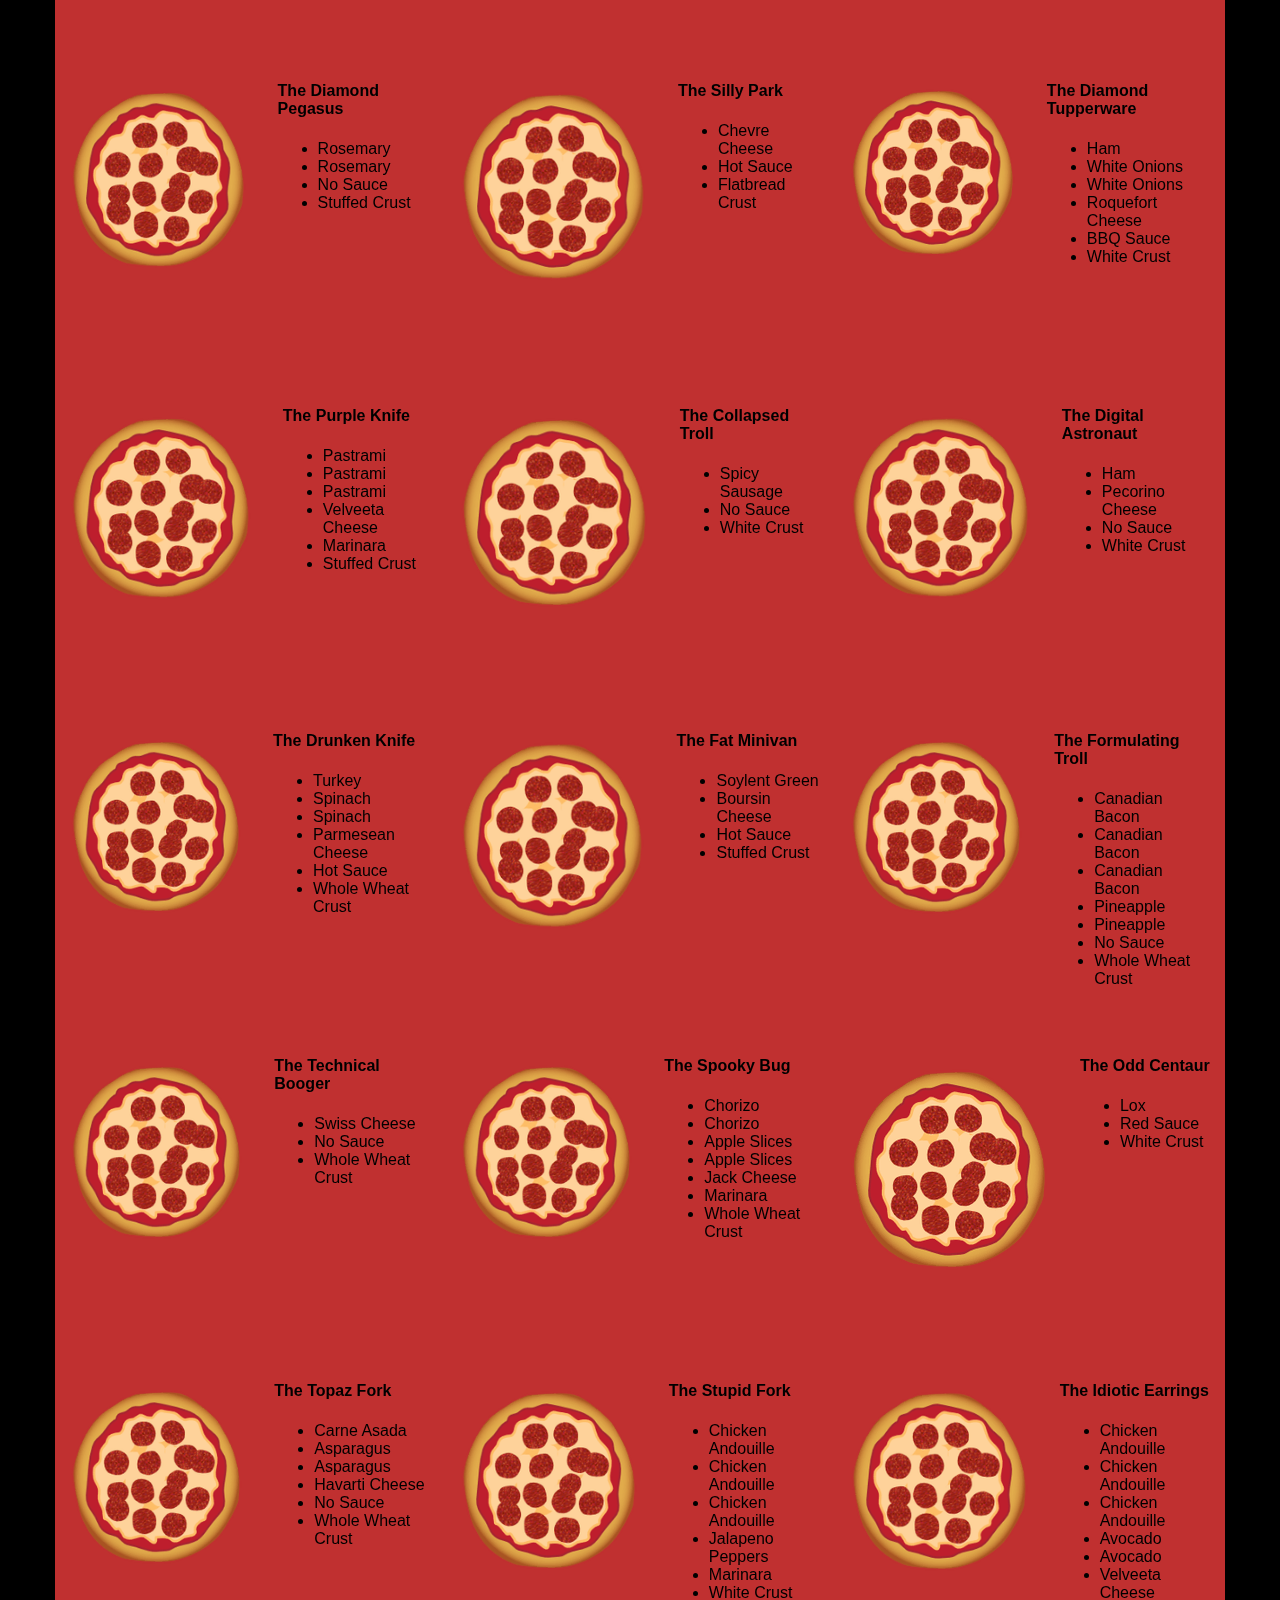
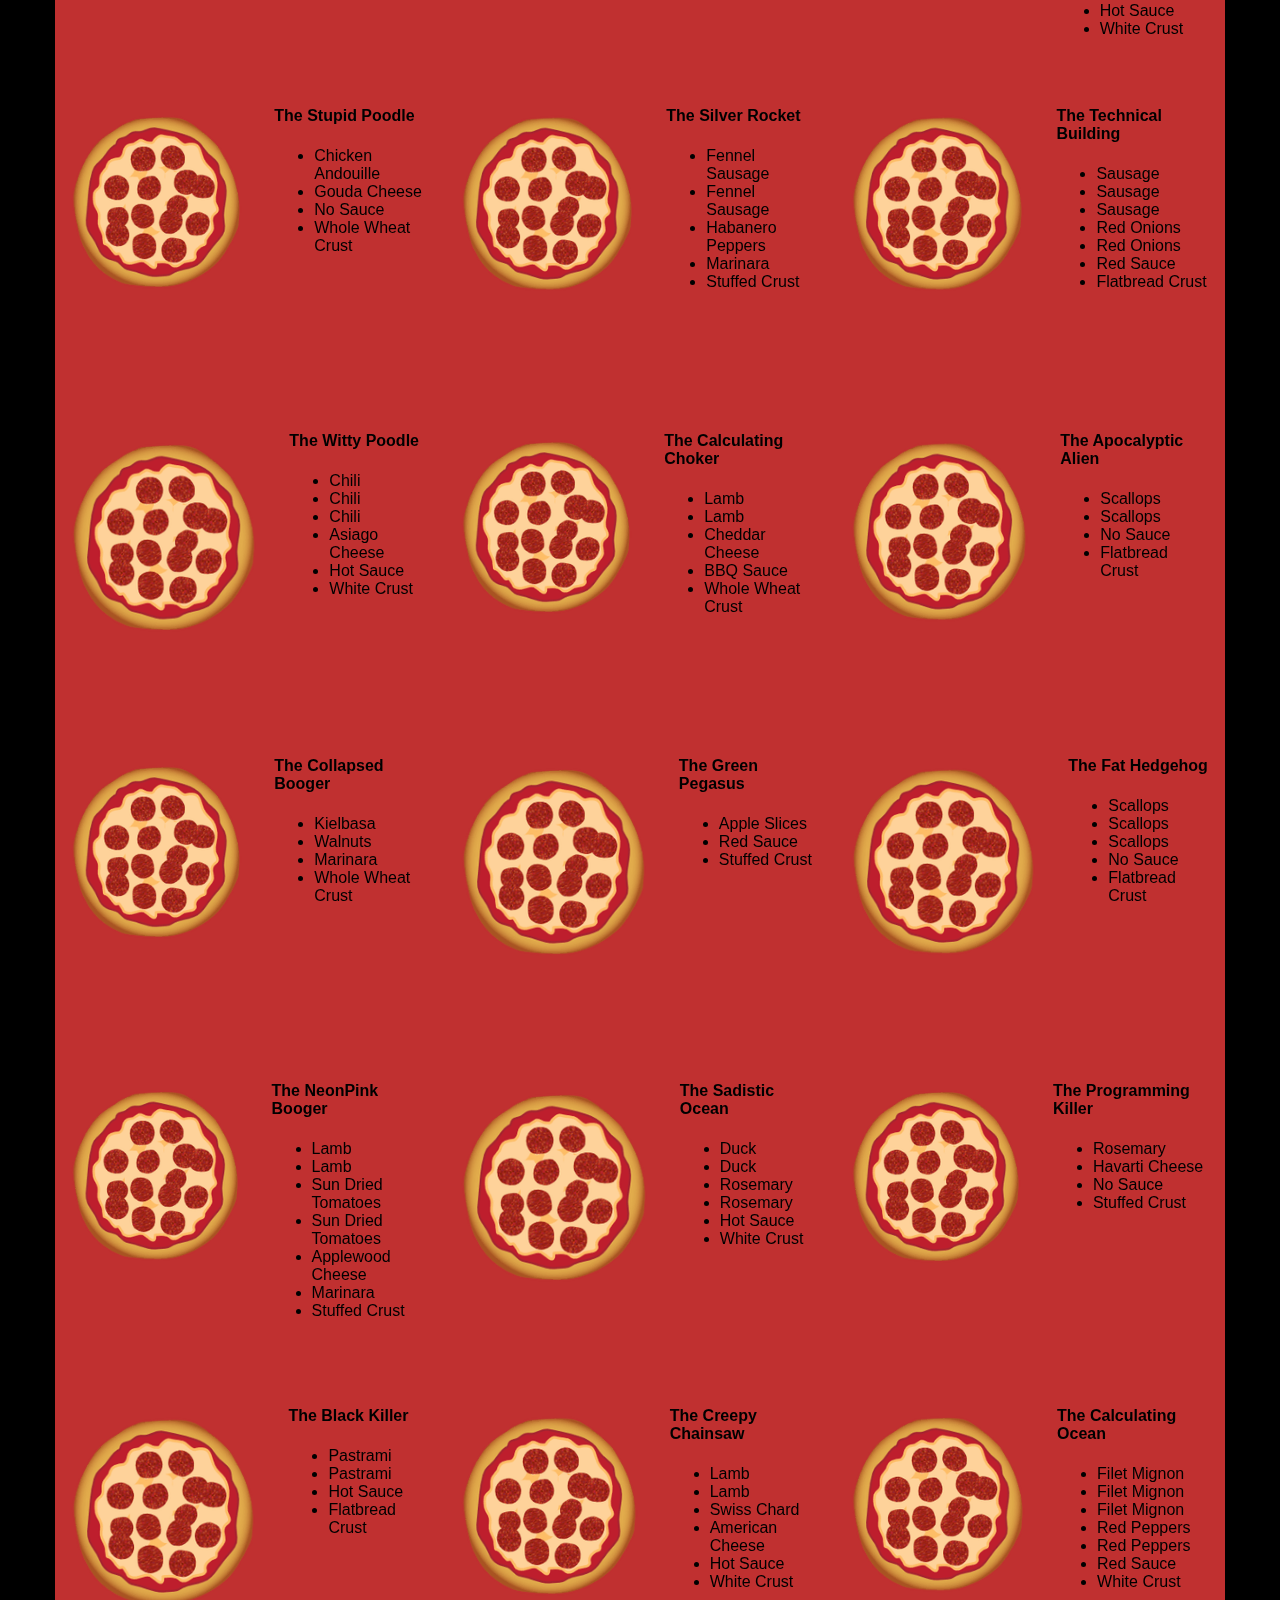
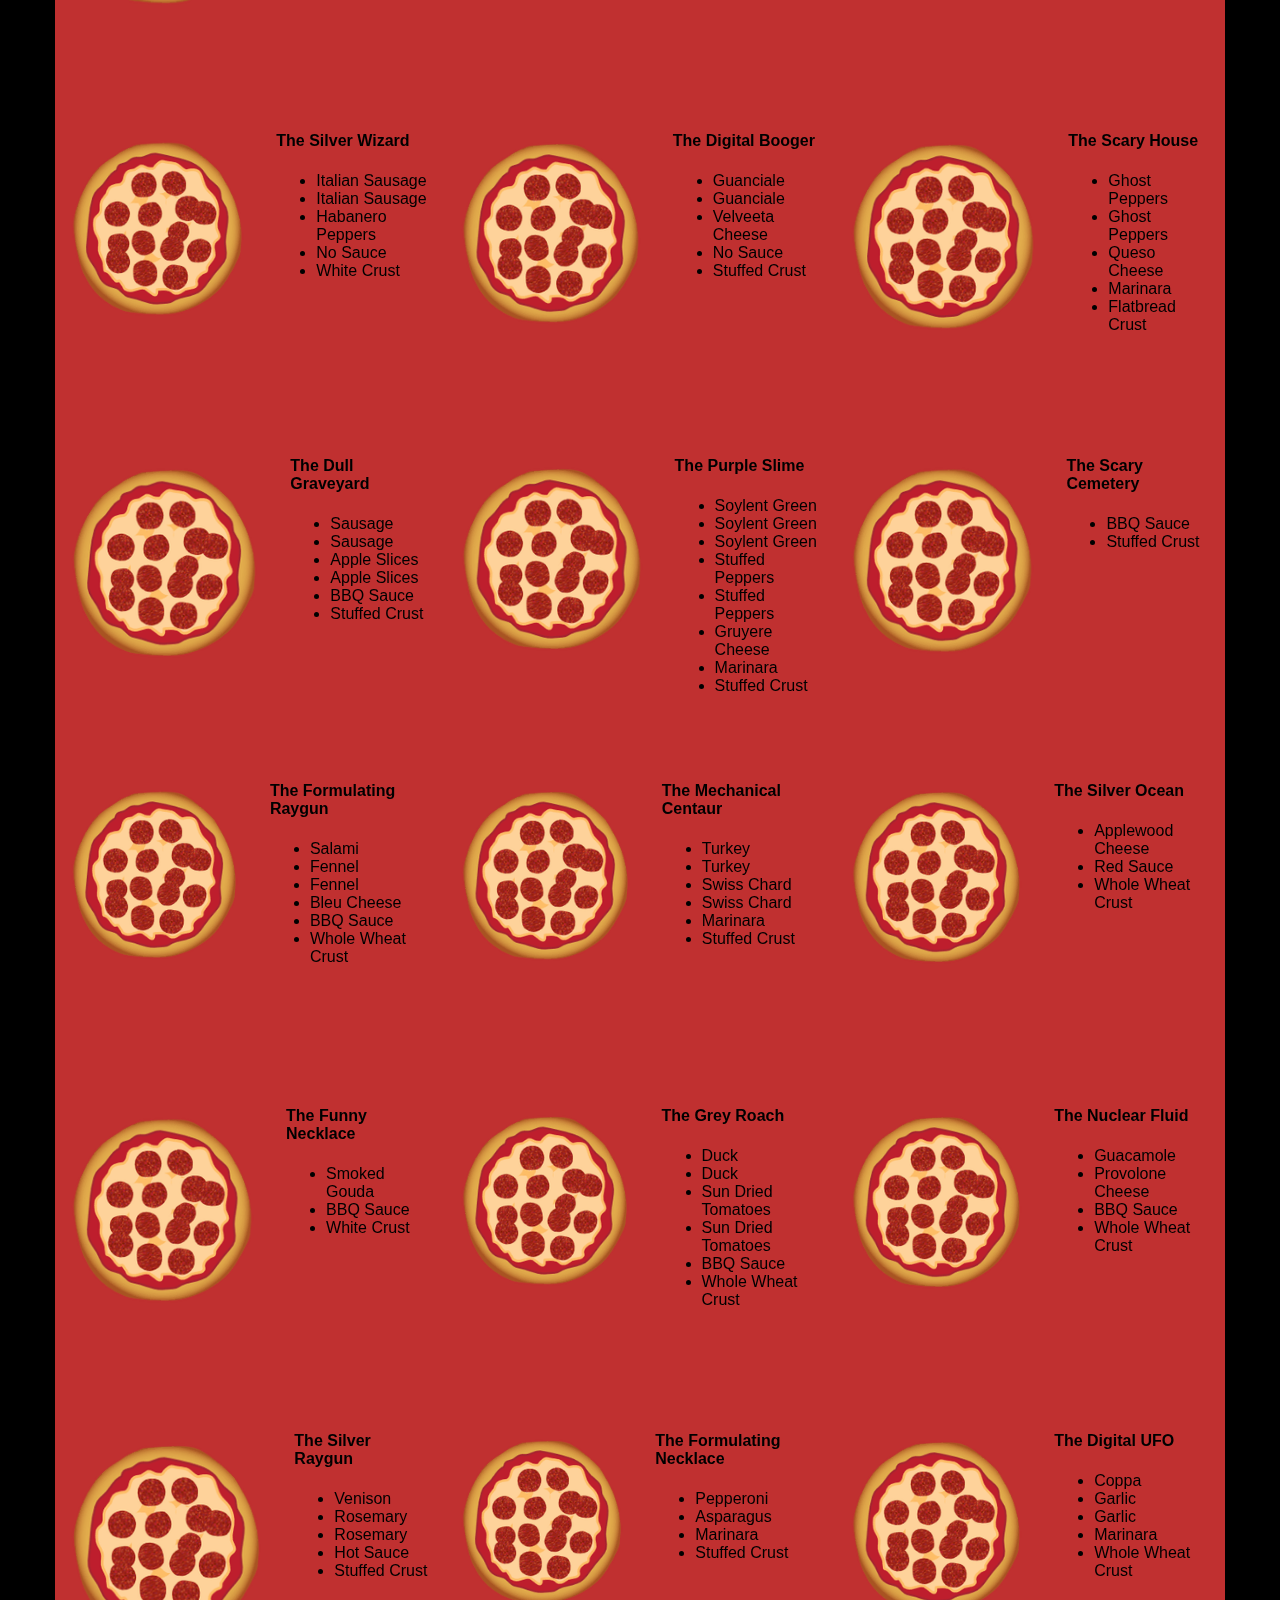
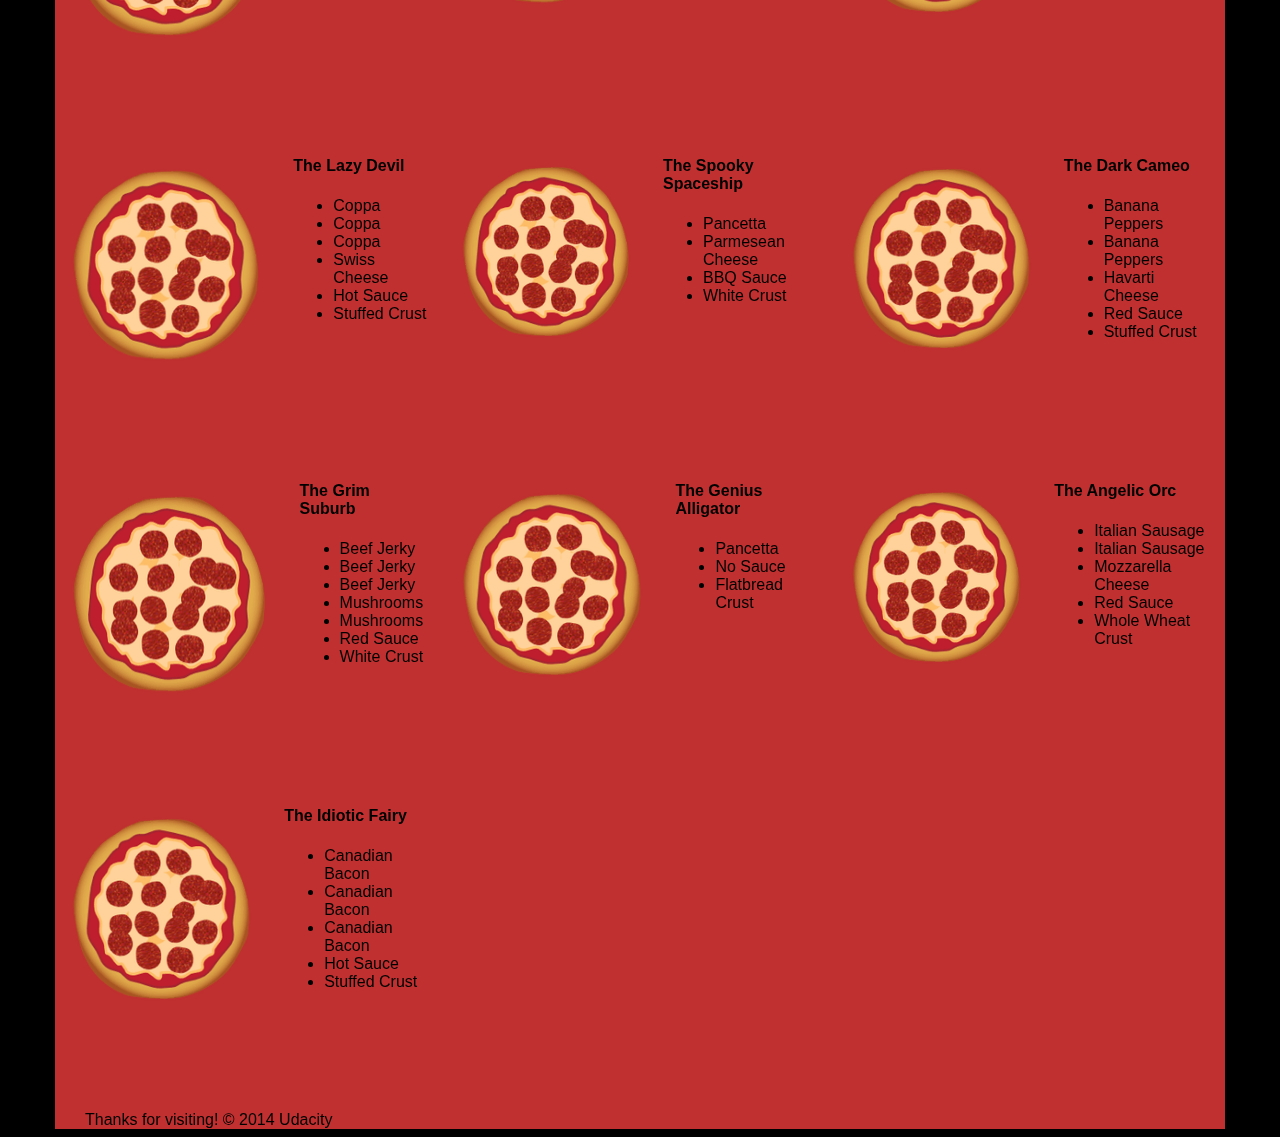
==== commit 9b9e2046: "corrected pizza.html" ====
--- a/views/pizza.html
+++ b/views/pizza.html
@@ -1,5 +1,2 @@
-<<<<<<< HEAD
-<!DOCTYPE HTML><html> <head><!-- link rel="stylesheet" href="css/bootstrap-grid.css" async>--> <meta name=viewport content="width=device-width, initial-scale=1"> <style>*{-webkit-box-sizing: border-box; -moz-box-sizing: border-box; -box-sizing: border-box;}body{font-family: "Trebuchet MS", Helvetica, sans-serif; background: black;}input{background: gray; font-size: 18px;}form{display: inline-block;}.centered{text-align: center;}#pizzaSize{font-weight: 800;}/*added -webkit-backface-bisibility: hidden and webkit-perspective: 1000 as found at http://davidwalsh.name/translate3d*/ .mover{position: fixed; width: 73.333px; z-index: -1; height: 100px; -webkit-backface-visibility: hidden; -webkit-perspective: 1000;}.randomPizzaContainer{float: left; display: flex;}.randomPizzaContainer:after{content: ""; display: table; clear:both;}.container{background-color: rgba(240, 60, 60, 0.8); img{vertical-align: middle;}</style> <style>/*inlined bootstrap, removed extraneous styles*/ img{vertical-align:middle}.img-responsive{display:block; max-width:100%; height:auto}.container,.container-fluid{margin-right:auto; margin-left:auto; padding-left:15px; padding-right:15px}@media (min-width:768px){.container{width:750px}}@media (min-width:992px){.container{width:970px}}@media (min-width:1200px){.container{width:1170px}}.row{margin-left:-15px; margin-right:-15px}.col-lg-1,.col-lg-10,.col-lg-11,.col-lg-12,.col-lg-2,.col-lg-3,.col-lg-4,.col-lg-5,.col-lg-6,.col-lg-7,.col-lg-8,.col-lg-9,.col-md-1,.col-md-10,.col-md-11,.col-md-12,.col-md-2,.col-md-3,.col-md-4,.col-md-5,.col-md-6,.col-md-7,.col-md-8,.col-md-9,.col-sm-1,.col-sm-10,.col-sm-11,.col-sm-12,.col-sm-2,.col-sm-3,.col-sm-4,.col-sm-5,.col-sm-6,.col-sm-7,.col-sm-8,.col-sm-9,.col-xs-1,.col-xs-10,.col-xs-11,.col-xs-12,.col-xs-2,.col-xs-3,.col-xs-4,.col-xs-5,.col-xs-6,.col-xs-7,.col-xs-8,.col-xs-9{position:relative; min-height:1px; padding-left:15px; padding-right:15px}.clearfix:after,.clearfix:before,.container-fluid:after,.container-fluid:before,.container:after,.container:before,.row:after,.row:before{content:" "; display:table}.clearfix:after,.container-fluid:after,.container:after,.row:after{clear:both}</style> </head> <body> <div class="container"> <div id="header" class="row"> <div class="col-md-6"> <div class="row"> <div class="col-md-12"> <h1> Cam's Pizzeria </h1> <div class="row"> <div id="menu" class="col-md-12"> <form action="#randomPizzas"> <input type="submit" value="Menu"> </form> <form action="#ingredients"> <input type="submit" value="Our Ingredients"> </form> <form action="#locations"> <input type="submit" value="Locations"> </form> <form action="#" onsubmit="alert('Thanks for clicking! This button doesn't do anything because this is a fake pizzeria :\)')"> <input type="submit" value="Contact Us"> </form> </div></div></div></div></div><div id="movingPizzas1" class="col-md-6"> </div></div><div id="callToAction" class="row"> <div class="col-md-4"> <img src="images/pizzeria-tiny.jpg" class="img-responsive" width="360" height="270" alt="Pizza Shop"> </div><div class="col-md-8"> <div class="row"> <div class="col-md-12"> <h2> We Have Hundreds of Pizza Recipes! </h2> <p> At Cam's Pizzeria, we know you want options. Pepperoni? Boring. Cheese? No way! Sausage? C'mon, let's get creative. </p><p> We have every pizza ingredient imaginable in our kitchen because we know you take choice seriously. Take a look through our menu of hundreds of pizza options and we know that you'll find something you love. </p></div></div><div class="row"> <div class="col-md-6 col-md-push-3"> <form action="#randomPizzas"> <input type="submit" value="Pick a Pizza Now!"> </form> </div></div></div></div><div id="ingredients" class="row"> <div class="col-md-8 col-md-push-2"> <div class="row"> <div class="col-md-12 centered"> <h2> Ingredients! </h2> </div></div><div class="row"> <div class="col-md-12"> <p> We've scoured the planet for the best pizza ingredients. Our crack team of ingredient specialists are on constant lookout for new and interesting pizza ingredients. </p><p> We have classic meats like pepperoni, sausage, and barbecue chicken. But you can find even more fun meats like coppa, kielbasa and soylent green on our menu too. </p><p> Not interested in meat? No problem! We love our veggies too :) We have everything from arugula to zucchini. </p></div></div></div></div><div id="locations" class="row"> <div class="col-md-12"> <h2 style="text-align: center"> Locations! </h2> <div class="row"> <div class="col-md-6"> <h3> Pizza Road </h3> <p> 1800 Pizza Road <br>San Francisco, CA <br>01010 <br>555-555-5555 </p></div><div class="col-md-6"> <h3> Classic Pie Way </h3> <p> 999 Classic Pie Way <br>New York, NY <br>00100 <br>555-555-5555 </p></div></div></div></div><div id="pizzaGenerator" class="row"> <div class="col-md-12"> <h2 style="text-align: center"> Our Pizzas! </h2> <div class="row"> <div class="col-md-12"> <em> What size pizza would you like? Use the slider below to change pizza sizes. </em> </div><div id="pizzaSize" class="col-md-6"> Medium </div><div class="col-md-12"> <input id="sizeSlider" type="range" min="1" max="3" value="2" step="1" onchange="resizePizzas(this.value)"> </input> </div></div><div id="randomPizzas" class="row"> <div id="pizza0" class="randomPizzaContainer" style="width:33.33%;"> <div class="col-md-6"> <img src="images/pizza-tiny.png" width="200" height="268" class="img-responsive" alt="Pizza"> </div><div class="col-md-6"> <h4> The Udacity Special </h4> <ul> <li> Turkey </li><li> Tofu </li><li> Cauliflower </li><li> Sun Dried Tomatoes </li><li> Velveeta Cheese </li><li> Red Sauce </li><li> Whole Wheat Crust </li></ul> </div></div><div id="pizza1" class="randomPizzaContainer" style="width:33.33%;"> <div class="col-md-6"> <img src="images/pizza-tiny.png" width="200" height="268" class="img-responsive" alt="Pizza"> </div><div class="col-md-6"> <h4> The Cameron Special </h4> <ul> <li> Chicken </li><li> Hot Sauce </li><li> White Crust </li></ul> </div></div></div></div></div><div id="footer" class="col-md-12"> Thanks for visiting! &copy; 2014 Udacity </div></div><script type="text/javascript" src="js/main-dev.js" async> </script></body></html>
-=======
-<!DOCTYPE HTML><html> <head><!-- link rel="stylesheet" href="css/bootstrap-grid.css" async>--> <meta name=viewport content="width=device-width, initial-scale=1"> <style>*{-webkit-box-sizing: border-box; -moz-box-sizing: border-box; -box-sizing: border-box;}body{font-family: "Trebuchet MS", Helvetica, sans-serif; background: black;}input{background: gray; font-size: 18px;}form{display: inline-block;}.centered{text-align: center;}#pizzaSize{font-weight: 800;}/*added -webkit-backface-bisibility: hidden and webkit-perspective: 1000 as found at http://davidwalsh.name/translate3d*/ .mover{position: fixed; width: 73.333px; z-index: -1; height: 100px; -webkit-backface-visibility: hidden; -webkit-perspective: 1000;}.randomPizzaContainer{float: left; display: flex;}.randomPizzaContainer:after{content: ""; display: table; clear:both;}.container{background-color: rgba(240, 60, 60, 0.8); img{vertical-align: middle;}</style> <style>/*inlined bootstrap, removed extraneous styles*/ img{vertical-align:middle}.img-responsive{display:block; max-width:100%; height:auto}.container,.container-fluid{margin-right:auto; margin-left:auto; padding-left:15px; padding-right:15px}@media (min-width:768px){.container{width:750px}}@media (min-width:992px){.container{width:970px}}@media (min-width:1200px){.container{width:1170px}}.row{margin-left:-15px; margin-right:-15px}.col-lg-1,.col-lg-10,.col-lg-11,.col-lg-12,.col-lg-2,.col-lg-3,.col-lg-4,.col-lg-5,.col-lg-6,.col-lg-7,.col-lg-8,.col-lg-9,.col-md-1,.col-md-10,.col-md-11,.col-md-12,.col-md-2,.col-md-3,.col-md-4,.col-md-5,.col-md-6,.col-md-7,.col-md-8,.col-md-9,.col-sm-1,.col-sm-10,.col-sm-11,.col-sm-12,.col-sm-2,.col-sm-3,.col-sm-4,.col-sm-5,.col-sm-6,.col-sm-7,.col-sm-8,.col-sm-9,.col-xs-1,.col-xs-10,.col-xs-11,.col-xs-12,.col-xs-2,.col-xs-3,.col-xs-4,.col-xs-5,.col-xs-6,.col-xs-7,.col-xs-8,.col-xs-9{position:relative; min-height:1px; padding-left:15px; padding-right:15px}.clearfix:after,.clearfix:before,.container-fluid:after,.container-fluid:before,.container:after,.container:before,.row:after,.row:before{content:" "; display:table}.clearfix:after,.container-fluid:after,.container:after,.row:after{clear:both}</style> </head> <body> <div class="container"> <div id="header" class="row"> <div class="col-md-6"> <div class="row"> <div class="col-md-12"> <h1> Cam's Pizzeria </h1> <div class="row"> <div id="menu" class="col-md-12"> <form action="#randomPizzas"> <input type="submit" value="Menu"> </form> <form action="#ingredients"> <input type="submit" value="Our Ingredients"> </form> <form action="#locations"> <input type="submit" value="Locations"> </form> <form action="#" onsubmit="alert('Thanks for clicking! This button doesn't do anything because this is a fake pizzeria :\)')"> <input type="submit" value="Contact Us"> </form> </div></div></div></div></div><div id="movingPizzas1" class="col-md-6"> </div></div><div id="callToAction" class="row"> <div class="col-md-4"> <img src="images/pizzeria-tiny.jpg" class="img-responsive" width="360" height="270" alt="Pizza Shop"> </div><div class="col-md-8"> <div class="row"> <div class="col-md-12"> <h2> We Have Hundreds of Pizza Recipes! </h2> <p> At Cam's Pizzeria, we know you want options. Pepperoni? Boring. Cheese? No way! Sausage? C'mon, let's get creative. </p><p> We have every pizza ingredient imaginable in our kitchen because we know you take choice seriously. Take a look through our menu of hundreds of pizza options and we know that you'll find something you love. </p></div></div><div class="row"> <div class="col-md-6 col-md-push-3"> <form action="#randomPizzas"> <input type="submit" value="Pick a Pizza Now!"> </form> </div></div></div></div><div id="ingredients" class="row"> <div class="col-md-8 col-md-push-2"> <div class="row"> <div class="col-md-12 centered"> <h2> Ingredients! </h2> </div></div><div class="row"> <div class="col-md-12"> <p> We've scoured the planet for the best pizza ingredients. Our crack team of ingredient specialists are on constant lookout for new and interesting pizza ingredients. </p><p> We have classic meats like pepperoni, sausage, and barbecue chicken. But you can find even more fun meats like coppa, kielbasa and soylent green on our menu too. </p><p> Not interested in meat? No problem! We love our veggies too :) We have everything from arugula to zucchini. </p></div></div></div></div><div id="locations" class="row"> <div class="col-md-12"> <h2 style="text-align: center"> Locations! </h2> <div class="row"> <div class="col-md-6"> <h3> Pizza Road </h3> <p> 1800 Pizza Road <br>San Francisco, CA <br>01010 <br>555-555-5555 </p></div><div class="col-md-6"> <h3> Classic Pie Way </h3> <p> 999 Classic Pie Way <br>New York, NY <br>00100 <br>555-555-5555 </p></div></div></div></div><div id="pizzaGenerator" class="row"> <div class="col-md-12"> <h2 style="text-align: center"> Our Pizzas! </h2> <div class="row"> <div class="col-md-12"> <em> What size pizza would you like? Use the slider below to change pizza sizes. </em> </div><div id="pizzaSize" class="col-md-6"> Medium </div><div class="col-md-12"> <input id="sizeSlider" type="range" min="1" max="3" value="2" step="1" onchange="resizePizzas(this.value)"> </input> </div></div><div id="randomPizzas" class="row"> <div id="pizza0" class="randomPizzaContainer" style="width:33.33%;"> <div class="col-md-6"> <img src="images/pizza-tiny.png" width="200" height="268" class="img-responsive" alt="Pizza"> </div><div class="col-md-6"> <h4> The Udacity Special </h4> <ul> <li> Turkey </li><li> Tofu </li><li> Cauliflower </li><li> Sun Dried Tomatoes </li><li> Velveeta Cheese </li><li> Red Sauce </li><li> Whole Wheat Crust </li></ul> </div></div><div id="pizza1" class="randomPizzaContainer" style="width:33.33%;"> <div class="col-md-6"> <img src="images/pizza-tiny.png" width="200" height="268" class="img-responsive" alt="Pizza"> </div><div class="col-md-6"> <h4> The Cameron Special </h4> <ul> <li> Chicken </li><li> Hot Sauce </li><li> White Crust </li></ul> </div></div></div></div></div><div id="footer" class="col-md-12"> Thanks for visiting! &copy; 2014 Udacity </div></div><script type="text/javascript" src="js/minifiedmain.js" async> </script></body></html>
->>>>>>> origin/master
+<!DOCTYPE HTML><html> <head><meta name=viewport content="width=device-width, initial-scale=1"> <style>*{-webkit-box-sizing: border-box; -moz-box-sizing: border-box; -box-sizing: border-box;}body{font-family: "Trebuchet MS", Helvetica, sans-serif; background: black;}input{background: gray; font-size: 18px;}form{display: inline-block;}.centered{text-align: center;}#pizzaSize{font-weight: 800;}.mover{position: fixed; width: 73.333px; z-index: -1; height: 100px; -webkit-backface-visibility: hidden; -webkit-perspective: 1000;}.randomPizzaContainer{float: left; display: flex;}.randomPizzaContainer:after{content: ""; display: table; clear:both;}.container{background-color: rgba(240, 60, 60, 0.8); img{vertical-align: middle;}</style> <style> img{vertical-align:middle}.img-responsive{display:block; max-width:100%; height:auto}.container,.container-fluid{margin-right:auto; margin-left:auto; padding-left:15px; padding-right:15px}@media (min-width:768px){.container{width:750px}}@media (min-width:992px){.container{width:970px}}@media (min-width:1200px){.container{width:1170px}}.row{margin-left:-15px; margin-right:-15px}.col-lg-1,.col-lg-10,.col-lg-11,.col-lg-12,.col-lg-2,.col-lg-3,.col-lg-4,.col-lg-5,.col-lg-6,.col-lg-7,.col-lg-8,.col-lg-9,.col-md-1,.col-md-10,.col-md-11,.col-md-12,.col-md-2,.col-md-3,.col-md-4,.col-md-5,.col-md-6,.col-md-7,.col-md-8,.col-md-9,.col-sm-1,.col-sm-10,.col-sm-11,.col-sm-12,.col-sm-2,.col-sm-3,.col-sm-4,.col-sm-5,.col-sm-6,.col-sm-7,.col-sm-8,.col-sm-9,.col-xs-1,.col-xs-10,.col-xs-11,.col-xs-12,.col-xs-2,.col-xs-3,.col-xs-4,.col-xs-5,.col-xs-6,.col-xs-7,.col-xs-8,.col-xs-9{position:relative; min-height:1px; padding-left:15px; padding-right:15px}.clearfix:after,.clearfix:before,.container-fluid:after,.container-fluid:before,.container:after,.container:before,.row:after,.row:before{content:" "; display:table}.clearfix:after,.container-fluid:after,.container:after,.row:after{clear:both}</style> </head> <body> <div class="container"> <div id="header" class="row"> <div class="col-md-6"> <div class="row"> <div class="col-md-12"> <h1> Cam's Pizzeria </h1> <div class="row"> <div id="menu" class="col-md-12"> <form action="#randomPizzas"> <input type="submit" value="Menu"> </form> <form action="#ingredients"> <input type="submit" value="Our Ingredients"> </form> <form action="#locations"> <input type="submit" value="Locations"> </form> <form action="#" onsubmit="alert('Thanks for clicking! This button doesn't do anything because this is a fake pizzeria :\)')"> <input type="submit" value="Contact Us"> </form> </div></div></div></div></div><div id="movingPizzas1" class="col-md-6"> </div></div><div id="callToAction" class="row"> <div class="col-md-4"> <img src="images/pizzeria-tiny.jpg" class="img-responsive" width="360" height="270" alt="Pizza Shop"> </div><div class="col-md-8"> <div class="row"> <div class="col-md-12"> <h2> We Have Hundreds of Pizza Recipes! </h2> <p> At Cam's Pizzeria, we know you want options. Pepperoni? Boring. Cheese? No way! Sausage? C'mon, let's get creative. </p><p> We have every pizza ingredient imaginable in our kitchen because we know you take choice seriously. Take a look through our menu of hundreds of pizza options and we know that you'll find something you love. </p></div></div><div class="row"> <div class="col-md-6 col-md-push-3"> <form action="#randomPizzas"> <input type="submit" value="Pick a Pizza Now!"> </form> </div></div></div></div><div id="ingredients" class="row"> <div class="col-md-8 col-md-push-2"> <div class="row"> <div class="col-md-12 centered"> <h2> Ingredients! </h2> </div></div><div class="row"> <div class="col-md-12"> <p> We've scoured the planet for the best pizza ingredients. Our crack team of ingredient specialists are on constant lookout for new and interesting pizza ingredients. </p><p> We have classic meats like pepperoni, sausage, and barbecue chicken. But you can find even more fun meats like coppa, kielbasa and soylent green on our menu too. </p><p> Not interested in meat? No problem! We love our veggies too :) We have everything from arugula to zucchini. </p></div></div></div></div><div id="locations" class="row"> <div class="col-md-12"> <h2 style="text-align: center"> Locations! </h2> <div class="row"> <div class="col-md-6"> <h3> Pizza Road </h3> <p> 1800 Pizza Road <br>San Francisco, CA <br>01010 <br>555-555-5555 </p></div><div class="col-md-6"> <h3> Classic Pie Way </h3> <p> 999 Classic Pie Way <br>New York, NY <br>00100 <br>555-555-5555 </p></div></div></div></div><div id="pizzaGenerator" class="row"> <div class="col-md-12"> <h2 style="text-align: center"> Our Pizzas! </h2> <div class="row"> <div class="col-md-12"> <em> What size pizza would you like? Use the slider below to change pizza sizes. </em> </div><div id="pizzaSize" class="col-md-6"> Medium </div><div class="col-md-12"> <input id="sizeSlider" type="range" min="1" max="3" value="2" step="1" onchange="resizePizzas(this.value)"> </input> </div></div><div id="randomPizzas" class="row"> <div id="pizza0" class="randomPizzaContainer" style="width:33.33%;"> <div class="col-md-6"> <img src="images/pizza-tiny.png" width="200" height="268" class="img-responsive" alt="Pizza"> </div><div class="col-md-6"> <h4> The Udacity Special </h4> <ul> <li> Turkey </li><li> Tofu </li><li> Cauliflower </li><li> Sun Dried Tomatoes </li><li> Velveeta Cheese </li><li> Red Sauce </li><li> Whole Wheat Crust </li></ul> </div></div><div id="pizza1" class="randomPizzaContainer" style="width:33.33%;"> <div class="col-md-6"> <img src="images/pizza-tiny.png" width="200" height="268" class="img-responsive" alt="Pizza"> </div><div class="col-md-6"> <h4> The Cameron Special </h4> <ul> <li> Chicken </li><li> Hot Sauce </li><li> White Crust </li></ul> </div></div></div></div></div><div id="footer" class="col-md-12"> Thanks for visiting! &copy; 2014 Udacity </div></div><script type="text/javascript" src="js/minifiedmain.js" async> </script></body></html>
+
